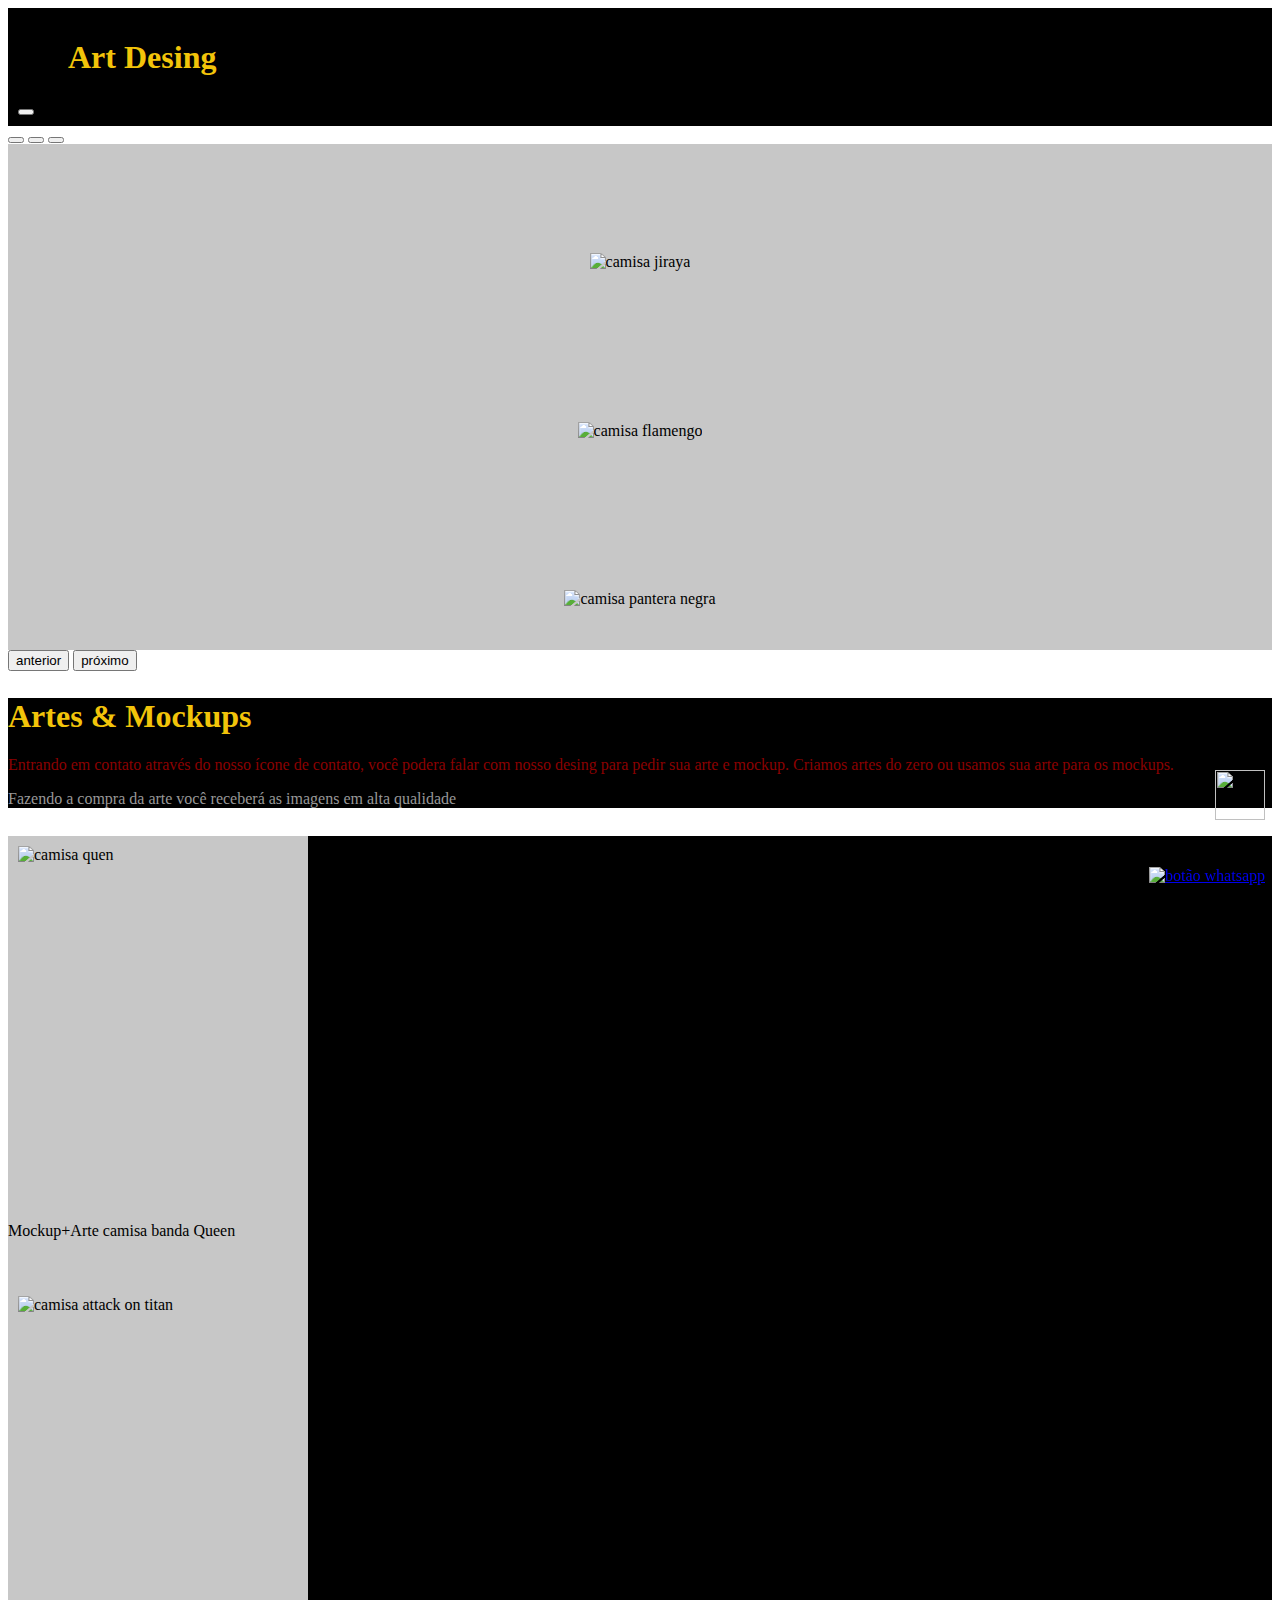
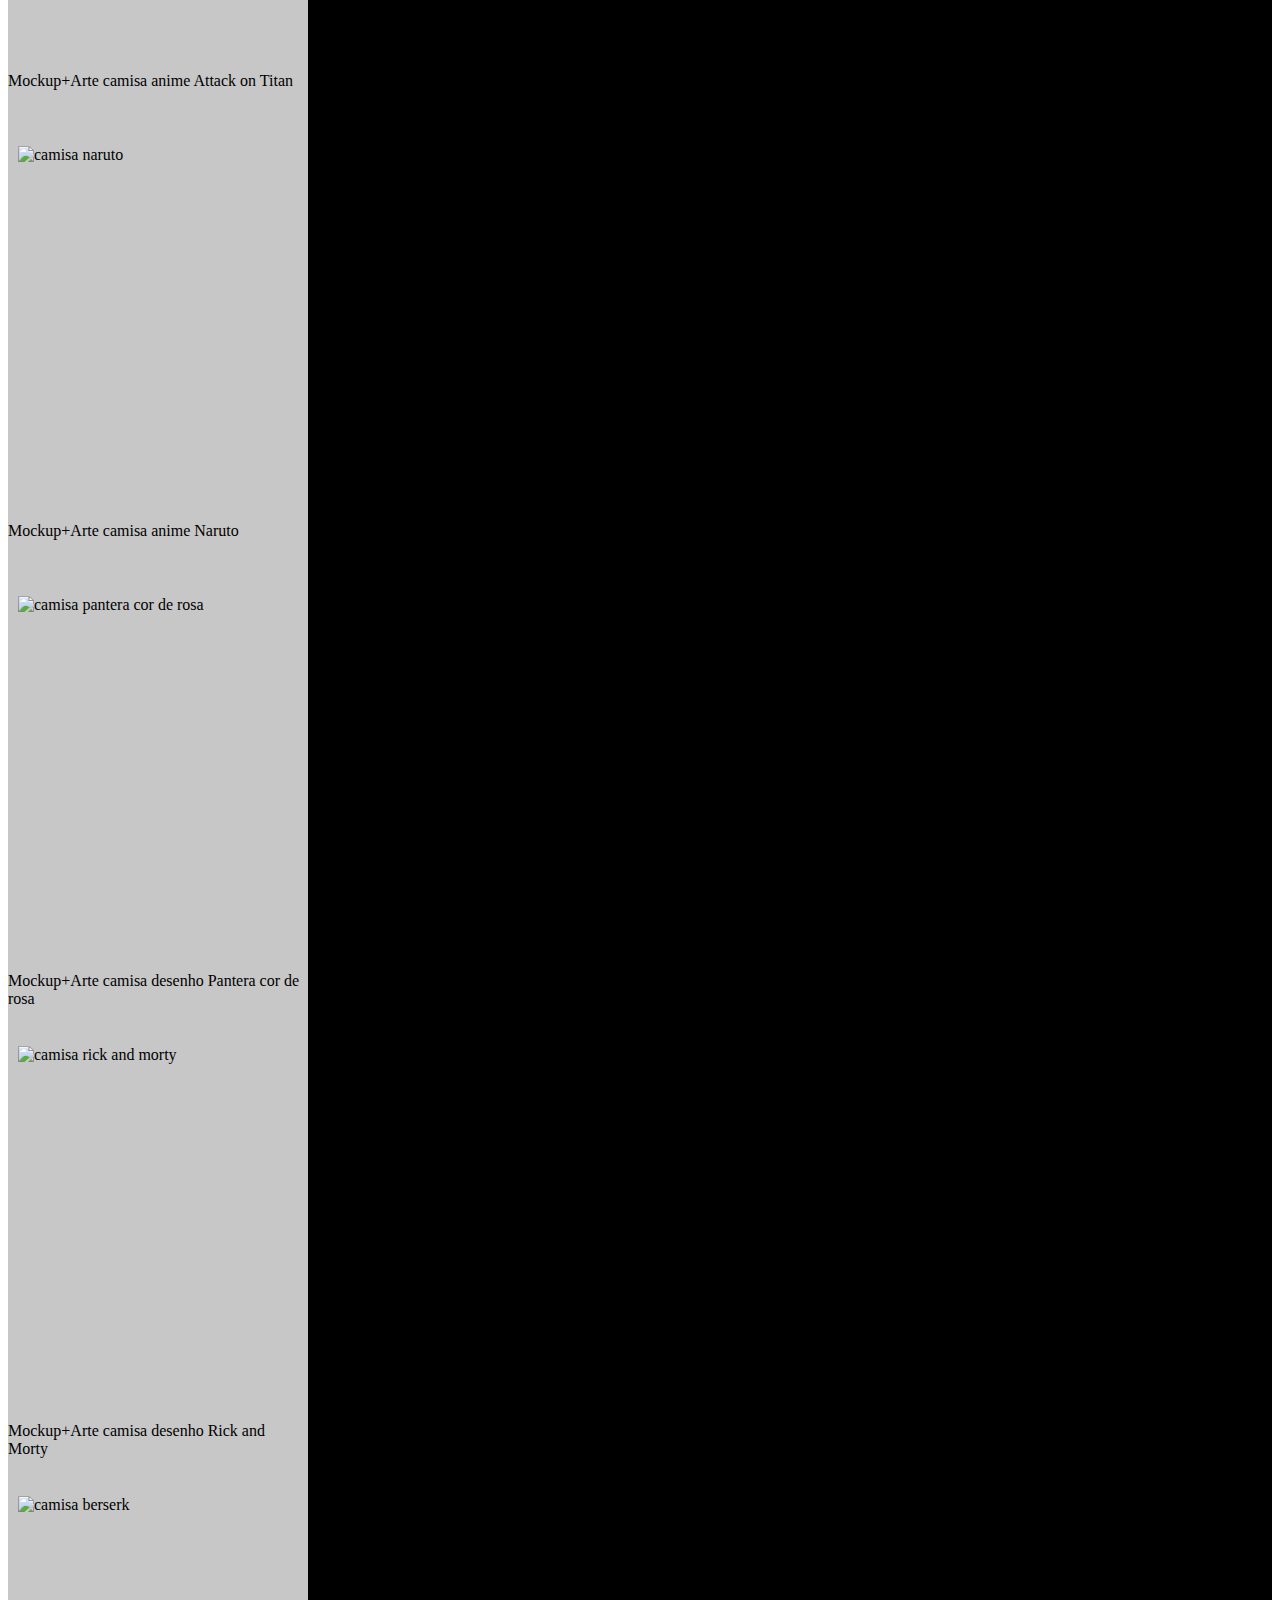
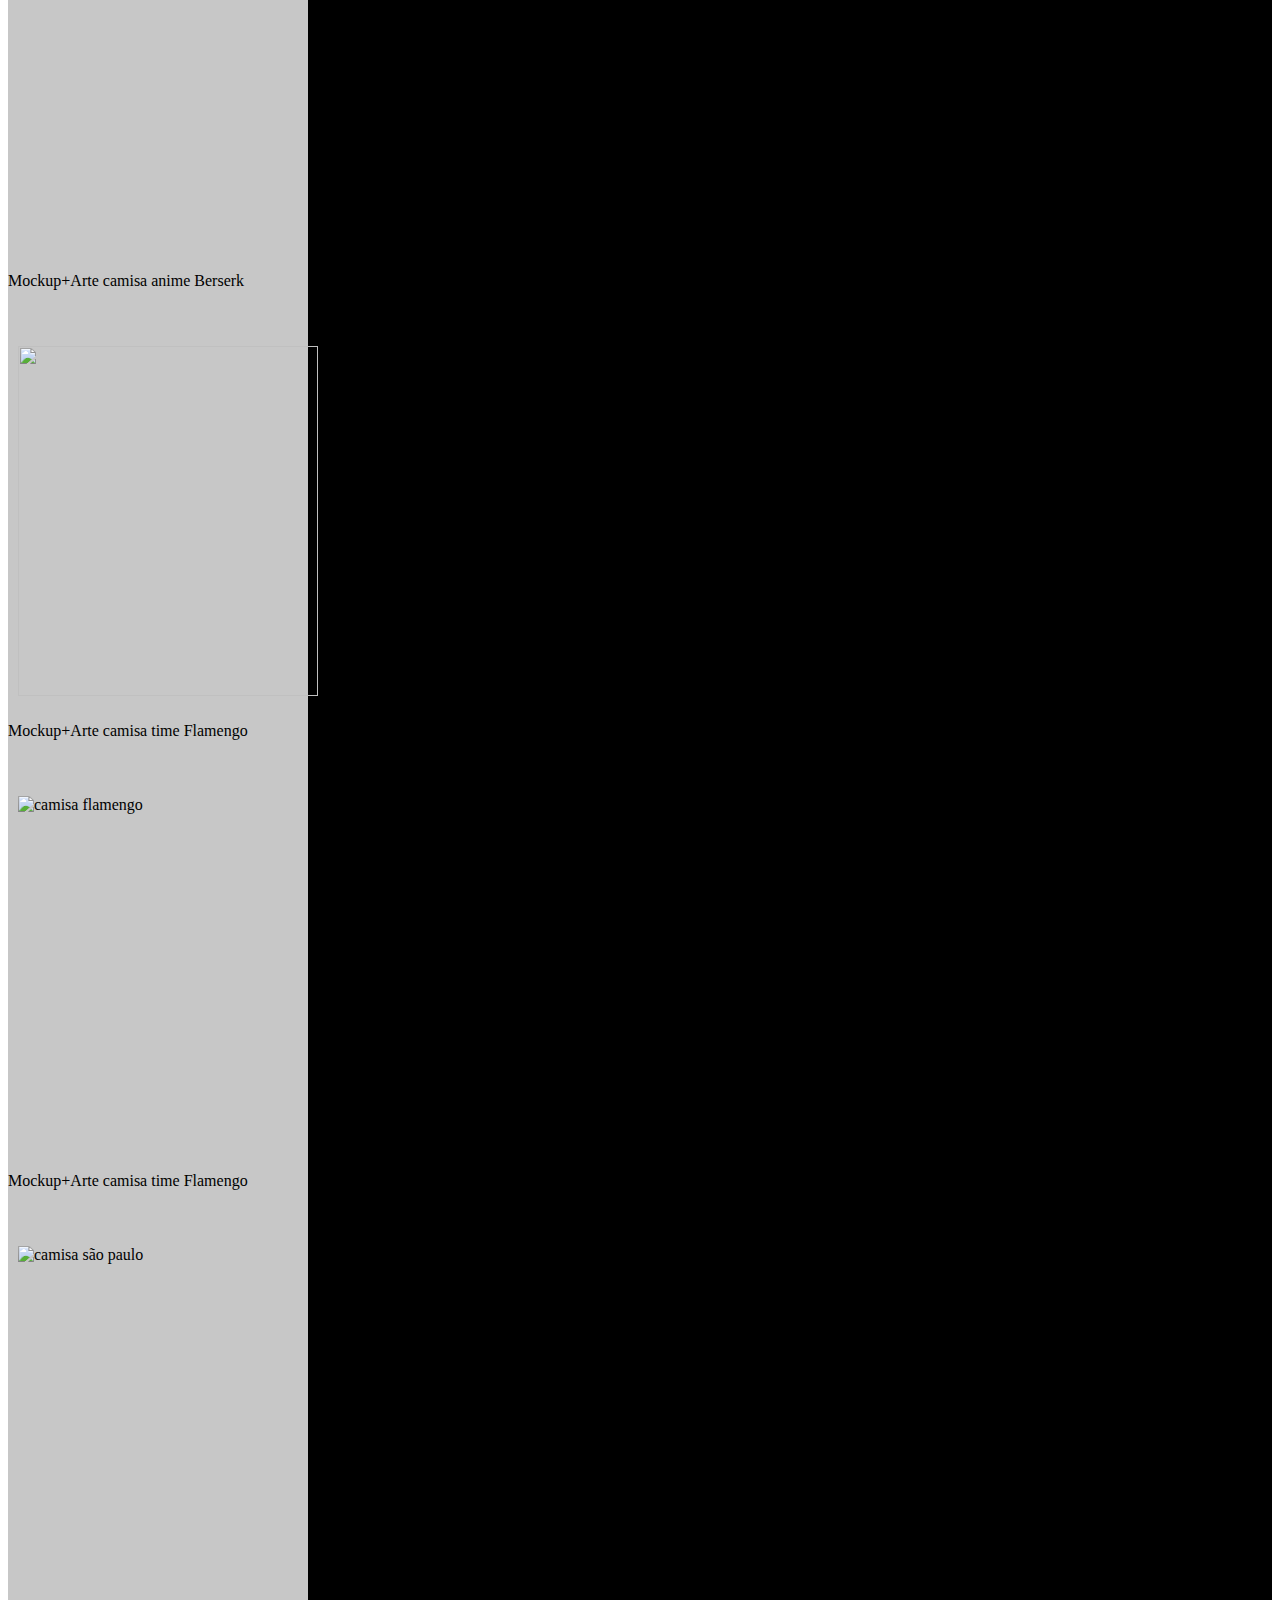
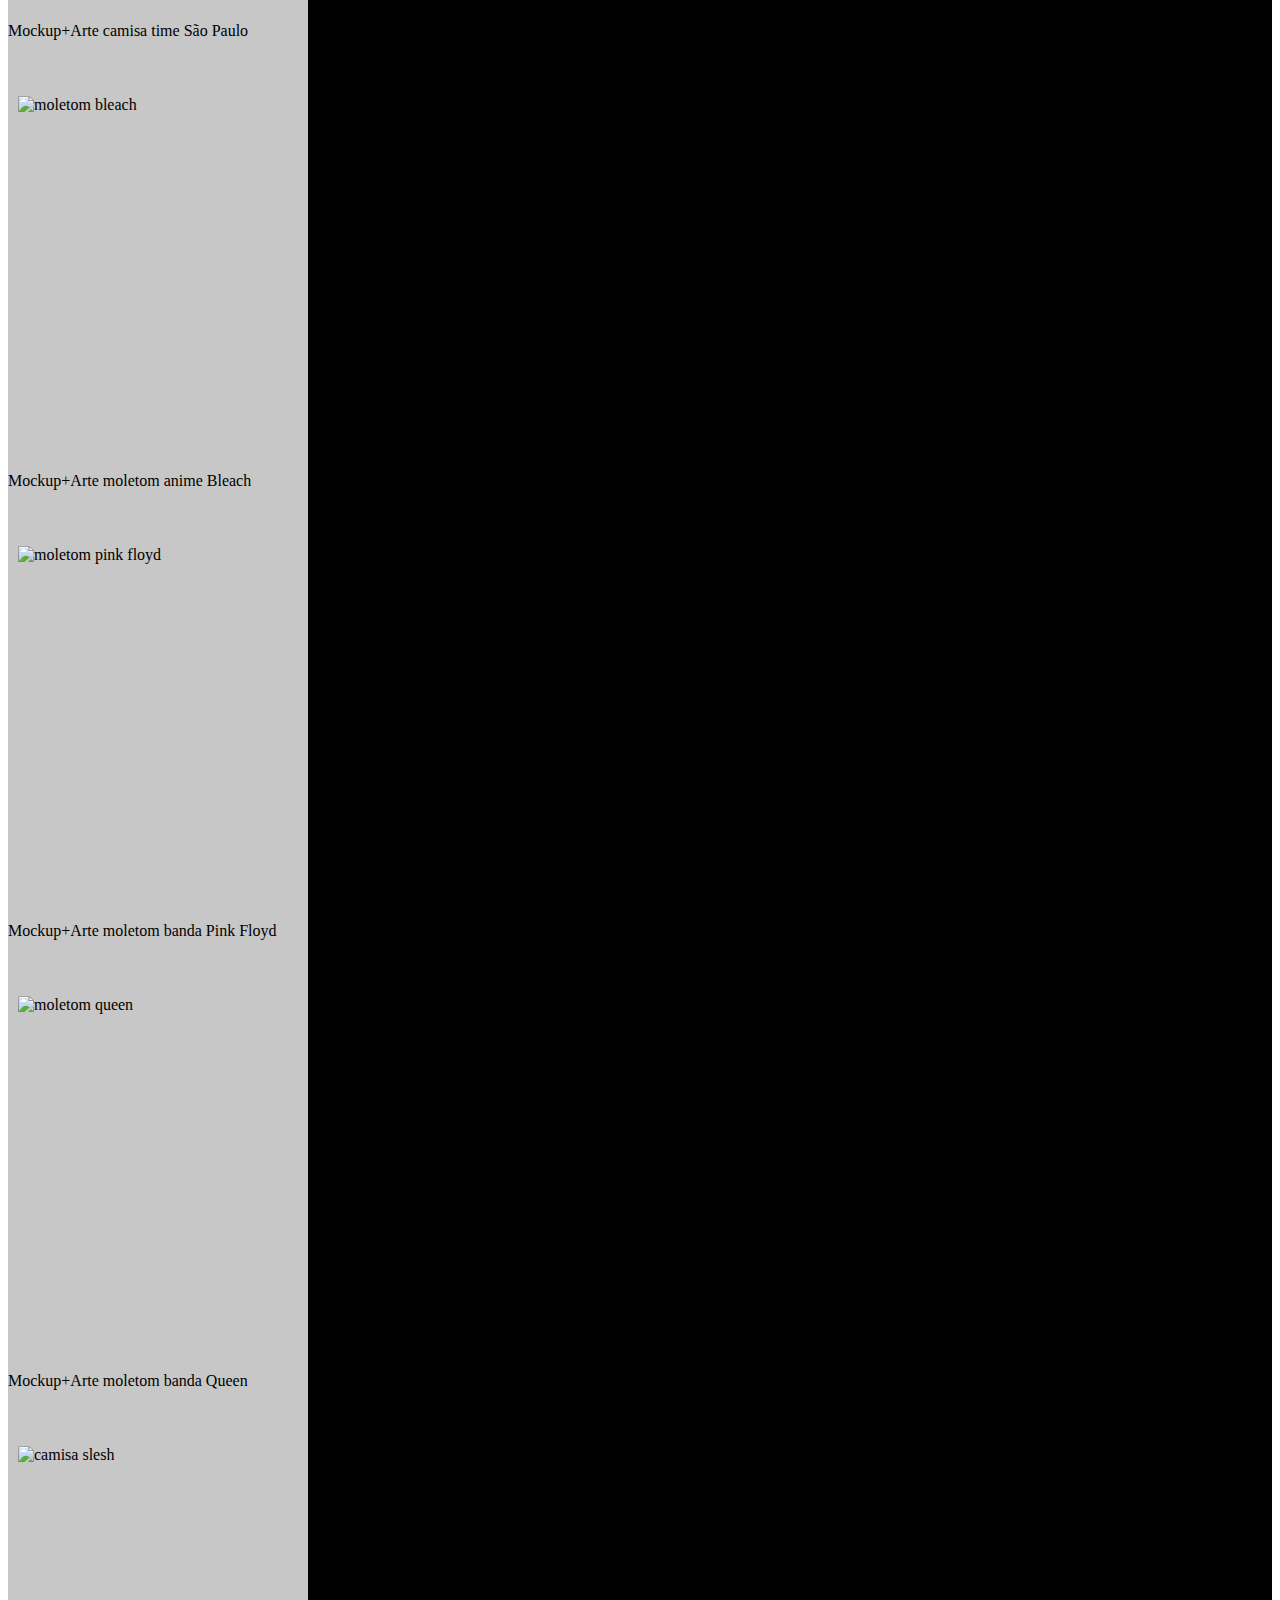
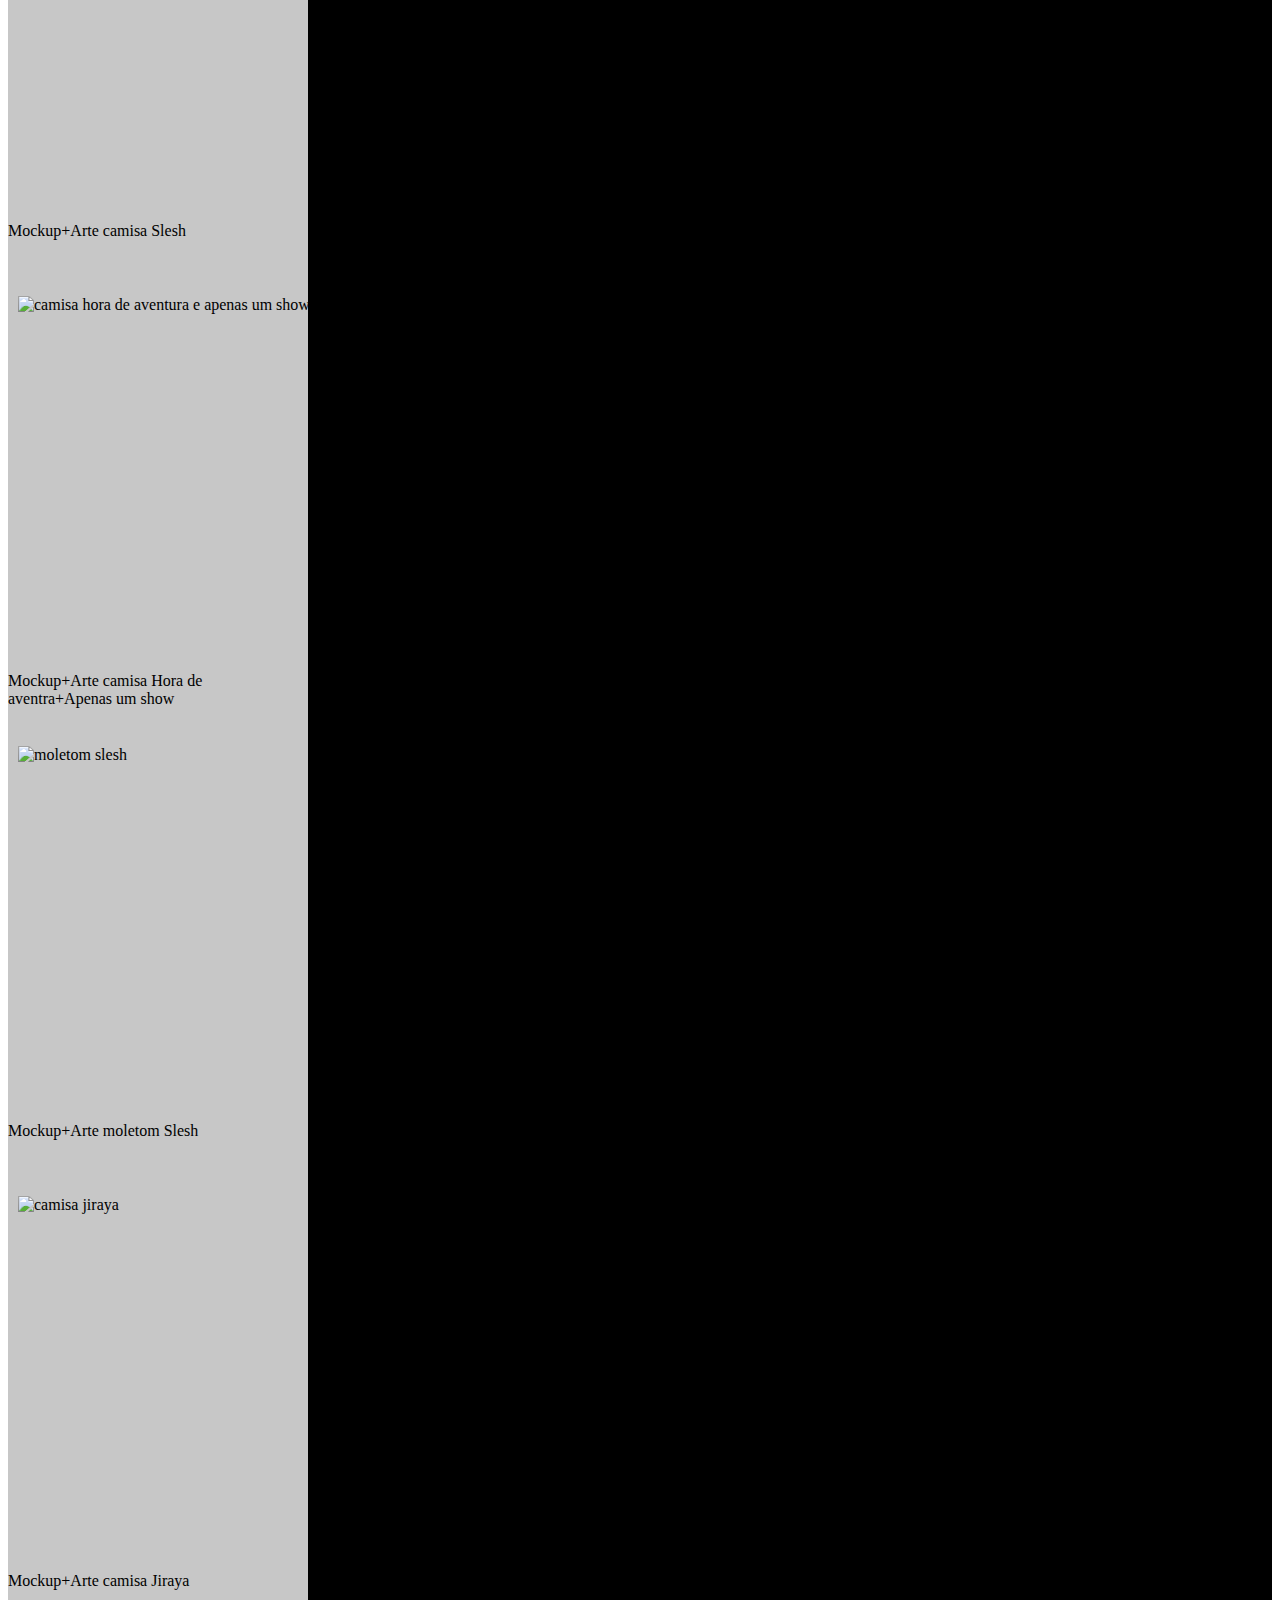
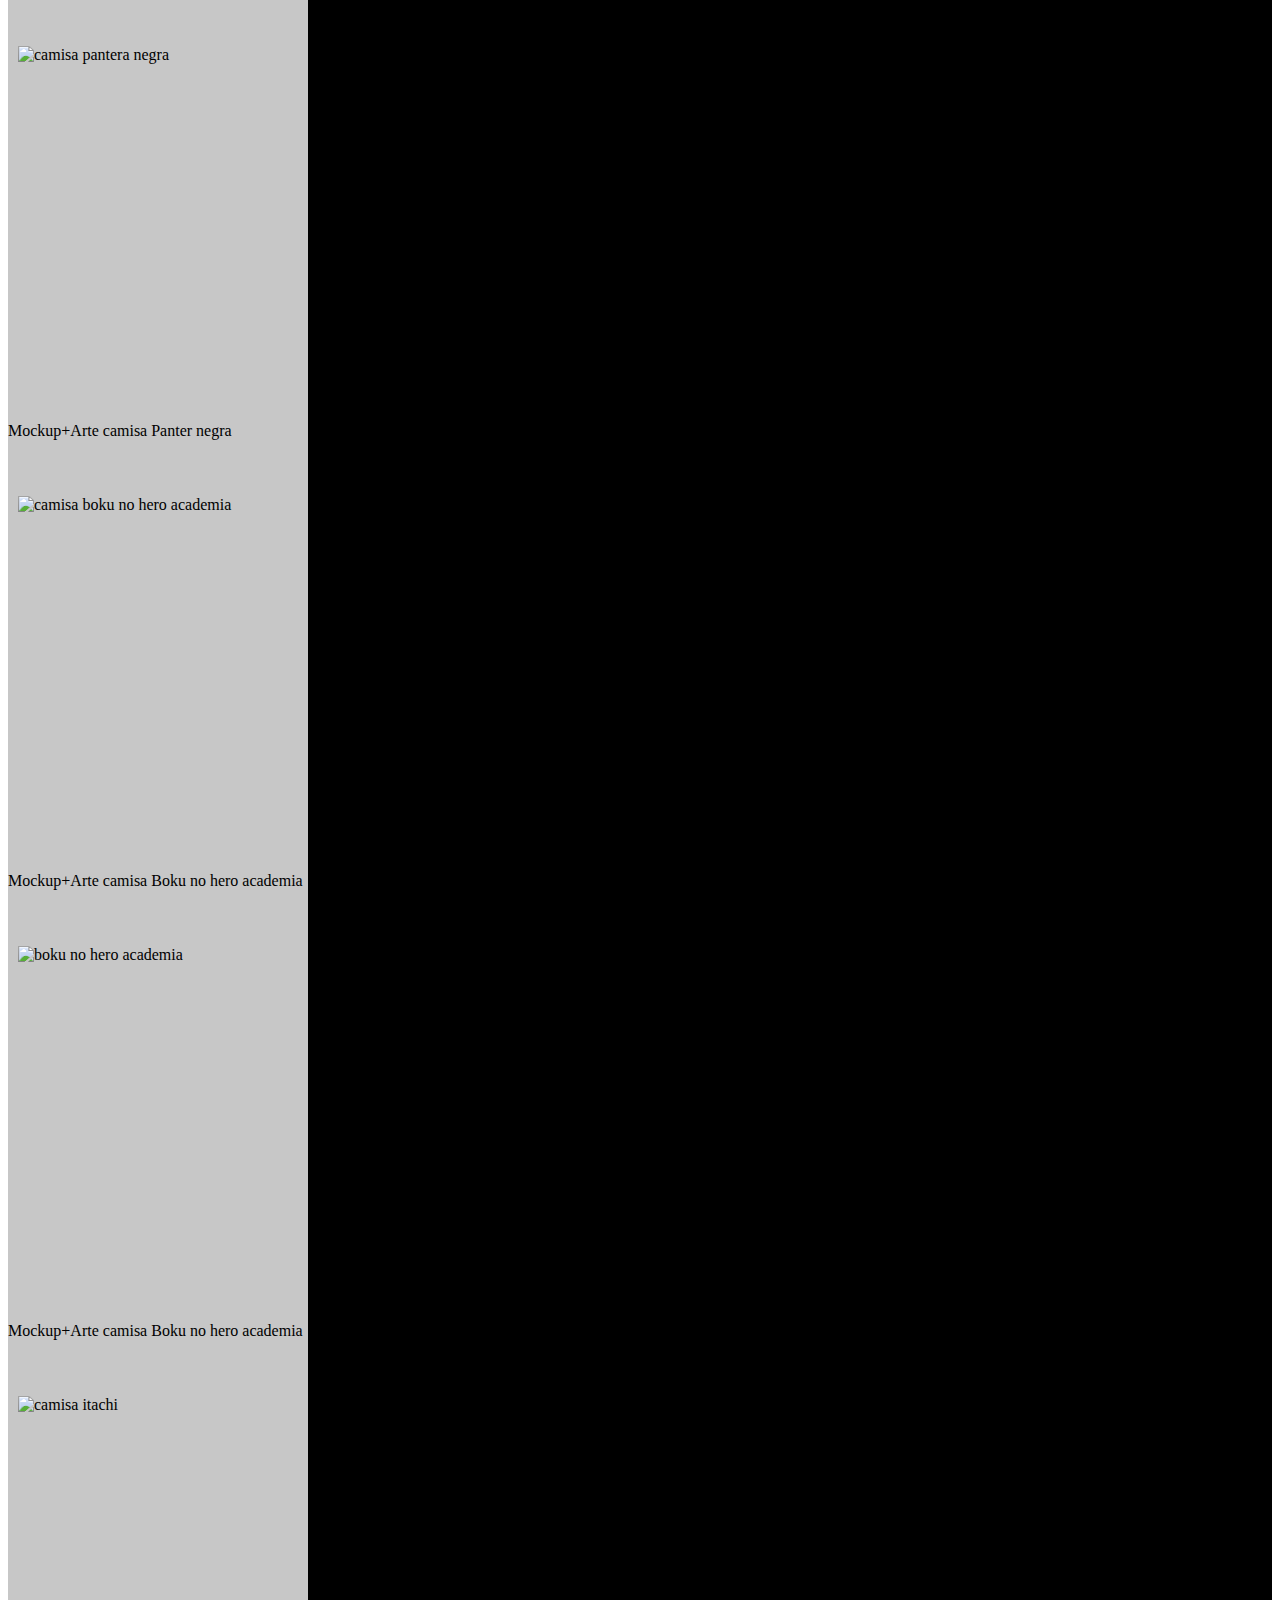
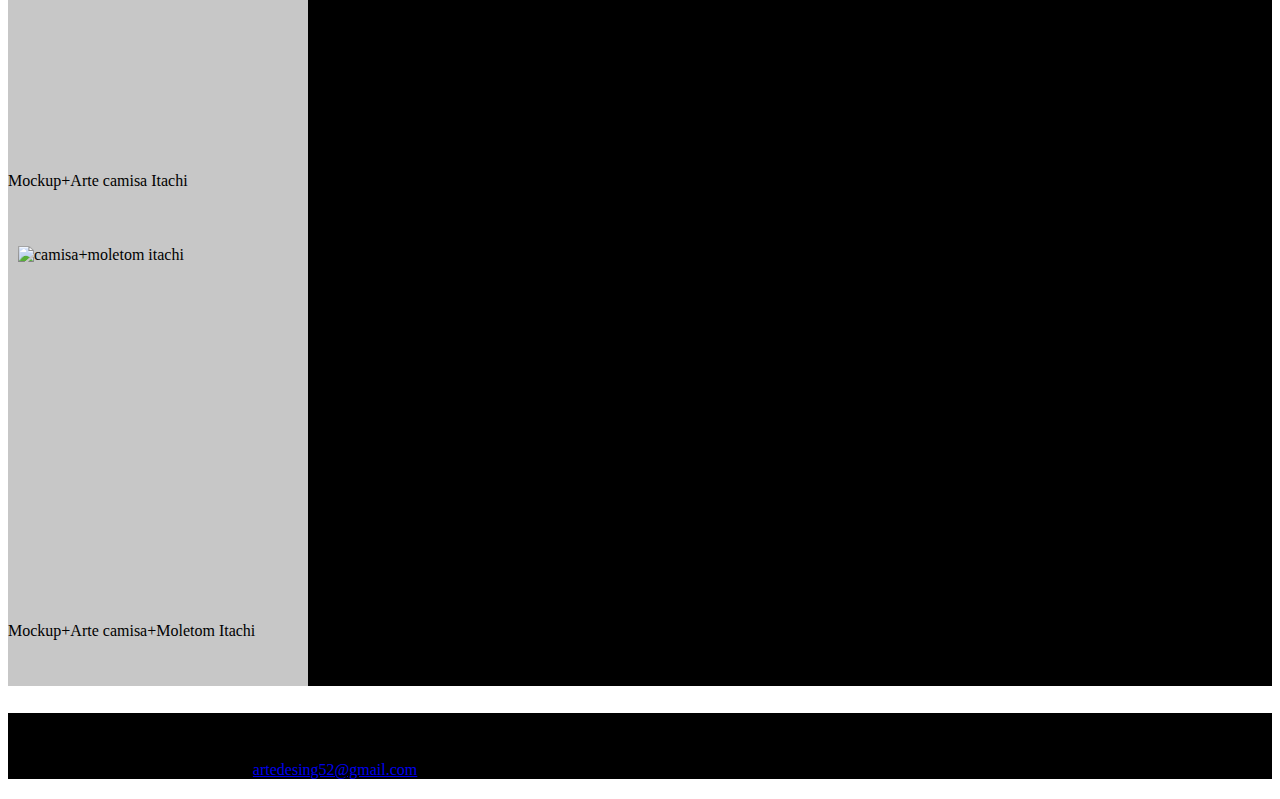
==== index.html @ 2c723aac "Add files via upload" ====
<!DOCTYPE html>
<html lang="pt-br">
	<head>
		
		<meta charset="utf-8">
    <meta name="viewport" content="width=device-width, initial-scale=1, shrink-to-fit=no">
		
		<title>Art&Desing</title>
		<link rel="stylesheet" type="text/css" href="style.css">
        <link href="https://cdn.jsdelivr.net/npm/bootstrap@5.0.2/dist/css/bootstrap.min.css" rel="stylesheet" integrity="sha384-EVSTQN3/azprG1Anm3QDgpJLIm9Nao0Yz1ztcQTwFspd3yD65VohhpuuCOmLASjC" crossorigin="anonymous">
        <script src="https://cdn.jsdelivr.net/npm/bootstrap@5.0.2/dist/js/bootstrap.bundle.min.js" integrity="sha384-MrcW6ZMFYlzcLA8Nl+NtUVF0sA7MsXsP1UyJoMp4YLEuNSfAP+JcXn/tWtIaxVXM" crossorigin="anonymous"></script>
        <link rel="apple-touch-icon" sizes="57x57" href="apple-icon-57x57.png">
        <link rel="apple-touch-icon" sizes="60x60" href="apple-icon-60x60.png">
        <link rel="apple-touch-icon" sizes="72x72" href="apple-icon-72x72.png">
        <link rel="apple-touch-icon" sizes="76x76" href="apple-icon-76x76.png">
        <link rel="apple-touch-icon" sizes="114x114" href="apple-icon-114x114.png">
        <link rel="apple-touch-icon" sizes="120x120" href="apple-icon-120x120.png">
        <link rel="apple-touch-icon" sizes="144x144" href="apple-icon-144x144.png">
        <link rel="apple-touch-icon" sizes="152x152" href="apple-icon-152x152.png">
        <link rel="apple-touch-icon" sizes="180x180" href="apple-icon-180x180.png">
        <link rel="icon" type="image/png" sizes="192x192"  href="android-icon-192x192.png">
        <link rel="icon" type="image/png" sizes="32x32" href="favicon-32x32.png">
        <link rel="icon" type="image/png" sizes="96x96" href="favicon-96x96.png">
        <link rel="icon" type="image/png" sizes="16x16" href="favicon-16x16.png">
        <link rel="manifest" href="manifest.json">
        <meta name="msapplication-TileColor" content="#ffffff">
        <meta name="msapplication-TileImage" content="/ms-icon-144x144.png">
        <meta name="theme-color" content="#ffffff">
        
        <meta name="google-site-verification" content="rZ3tK8LQplJ4mfsdE87_74xTrPflyHvUzloNAWOR4Gc" />
        <script data-ad-client="ca-pub-6831000102968497" async src="https://pagead2.googlesyndication.com/pagead/js/adsbygoogle.js"></script>
      </head>
    <body>
      <div id="topo"></div>
      <a href="https://api.whatsapp.com/send?phone=+55(47)997573257&text=olá" class="whatsapp-button" target="_blank" style="position: fixed;  right: 15px; bottom: 15px; z-index: 1;">
        <img src="https://i.ibb.co/VgSspjY/whatsapp-button.png" alt="botão whatsapp">
      </a>
      
    
        <header>
          <nav class="cabeçalho">
            

            <div class="container-fluid d-flex justify-content-center">
                <h1 class="navbar-brand" href="#" _msthash="728000" _msttexthash="139945" style="color: rgb(242, 196, 10);; margin-left: 50px;">Art Desing</h1> 
              <button class="navbar-toggler" type="button" data-bs-toggle="collapse" data-bs-target="#navbarCollapse" aria-controls="navbarCollapse" aria-expanded="false" aria-label="Toggle navigation" _msthidden="A" _msthiddenattr="672295" _mstaria-label="320099">
                <span class="navbar-toggler-icon"></span>
              </button>
                

                
          </nav>
          
        </header>
        
        <body>

          
          
          <div id="topo"></div>
<main>
  
    <div id="myCarousel" class="carousel slide" data-bs-ride="carousel">
        <div class="carousel-indicators">
          <button type="button" data-bs-target="#myCarousel" data-bs-slide-to="0" class="active" aria-label="Slide 1" _mstaria-label="66157" aria-current="true"></button>
          <button type="button" data-bs-target="#myCarousel" data-bs-slide-to="1" aria-label="Slide 2" _mstaria-label="66313" class=""></button>
          <button type="button" data-bs-target="#myCarousel" data-bs-slide-to="2" aria-label="Slide 3" _mstaria-label="66469" class=""></button>
        </div>
        <div class="carousel-inner d-flex justify-content-">
              <div class="carousel-item active" >
            <center><img src="https://i.ibb.co/K5SGqZf/jiraya.png" class="carrosel" alt="camisa jiraya" ></center>
    
            
          </div>
          <div class="carousel-item" _mstvisible="0">
            <center><img src="https://i.ibb.co/Hhwgcyq/flamengo.png"  class="carrosel" alt="camisa flamengo"></center>
    
         
          </div>
            <div class="carousel-item" _mstvisible="0">
              <center><img src="https://i.ibb.co/71Rr9ZT/pantera-negra.png" class="carrosel" alt="camisa pantera negra"></center>
            </div>
          </div>
        <button class="carousel-control-prev" type="button" data-bs-target="#myCarousel" data-bs-slide="prev">
          <span class="carousel-control-prev-icon" aria-hidden="true"></span>
          <span class="visually-hidden" _msthash="620984" _msttexthash="119158">anterior</span>
        </button>
        <button class="carousel-control-next" type="button" data-bs-target="#myCarousel" data-bs-slide="next">
          <span class="carousel-control-next-icon" aria-hidden="true"></span>
          <span class="visually-hidden" _msthash="621309" _msttexthash="116857">próximo</span>
        </button>
      </div>

    <section class="py-5 text-center container">
      <div class="row py-lg-5">
        <div class="col-lg-6 col-md-8 mx-auto">
          <h1 class="fw-light" _msthash="1142804" _msttexthash="285103">Artes & Mockups</h1>
          <p class="lead text-muted" _msthash="1118611" _msttexthash="18221359" ;">Entrando em contato através do nosso ícone de contato, você podera falar com nosso desing para pedir sua arte e mockup. Criamos artes do zero ou usamos sua arte para os mockups.</p>
            <p style="color: rgb(152, 152, 152);">Fazendo a compra da arte você receberá as imagens em alta qualidade </p>
        </div>
      </div>
    </section>
  
    <div class="album py-5 bg-light">
      <div class="container">
  
        <div class="row row-cols-1 row-cols-sm-2 row-cols-md-3 g-3">
          <div class="col">
            <div class="card shadow-sm">
                <img src="https://i.ibb.co/Jv6kGPQ/camisa-queen.png" class="tamanho" alt="camisa quen">
  
                <div class="card-body">
                    <p class="card-text">Mockup+Arte camisa banda Queen</p>
                    <div class="d-flex justify-content-between align-items-center">
                      <small class="text-muted"></small>
                    </div>
              </div>
            </div>
          </div>
          <div class="col">
            <div class="card shadow-sm">
                <img src="https://i.ibb.co/C6pd73c/camisa-eren.png" class="tamanho" alt="camisa attack on titan">
  
                <div class="card-body">
                    <p class="card-text">Mockup+Arte camisa anime Attack on Titan</p>
                    <div class="d-flex justify-content-between align-items-center">                       
                      <small class="text-muted"></small>
                    </div>
              </div>
            </div>
          </div>
          <div class="col">
            <div class="card shadow-sm">
                <img src="https://i.ibb.co/qd6GmbT/teste.png" class="tamanho" alt="camisa naruto">
  
                <div class="card-body">
                    <p class="card-text">Mockup+Arte camisa anime Naruto</p>
                    <div class="d-flex justify-content-between align-items-center">
                      <small class="text-muted"></small>
                    </div>
              </div>
            </div>
          </div>
          <div class="col">
            <div class="card shadow-sm">
                <img src="https://i.ibb.co/xq6xxkc/pantera-car-de-rosa.png" class="tamanho" alt="camisa pantera cor de rosa">
  
                <div class="card-body">
                    <p class="card-text">Mockup+Arte camisa desenho Pantera cor de rosa</p>
                    <div class="d-flex justify-content-between align-items-center">
                      <small class="text-muted"></small>
                    </div>
              </div>
            </div>
          </div>
          <div class="col">
            <div class="card shadow-sm">
                <img src="https://i.ibb.co/zJ4sy0J/rick-and-morty2.png" class="tamanho" alt="camisa rick and morty">
  
                <div class="card-body">
                    <p class="card-text">Mockup+Arte camisa desenho Rick and Morty</p>
                    <div class="d-flex justify-content-between align-items-center">
                      <small class="text-muted"></small>
                    </div>
              </div>
            </div>
          </div>

          <div class="col">
            <div class="card shadow-sm">
                <img src=" https://i.ibb.co/fF3s70d/berserk.png" class="tamanho" alt="camisa berserk">
  
                <div class="card-body">
                    <p class="card-text">Mockup+Arte camisa anime Berserk</p>
                    <div class="d-flex justify-content-between align-items-center">
                      <small class="text-muted"></small>
                    </div>
              </div>
            </div>
          </div>
          
  
          <div class="col">
            <div class="card shadow-sm">
                <img src="https://i.ibb.co/pPNgZhv/flamengo-1.png" class="tamanho" alt camisa flamengo>
  
                <div class="card-body">
                    <p class="card-text">Mockup+Arte camisa time Flamengo</p>
                    <div class="d-flex justify-content-between align-items-center">
                      <small class="text-muted"></small>
                    </div>
              </div>
            </div>
          </div>
          <div class="col">
            <div class="card shadow-sm">
                <img src="https://i.ibb.co/Hhwgcyq/flamengo.png" class="tamanho" alt="camisa flamengo">
  
                <div class="card-body">
                    <p class="card-text">Mockup+Arte camisa time Flamengo</p>
                    <div class="d-flex justify-content-between align-items-center">
                      <small class="text-muted"></small>
                    </div>
              </div>
            </div>
          </div>
          <div class="col">
            <div class="card shadow-sm">
                <img src="https://i.ibb.co/PhFkTqk/saopaulo.png" class="tamanho" alt="camisa são paulo">
  
                <div class="card-body">
                    <p class="card-text">Mockup+Arte camisa time São Paulo</p>
                    <div class="d-flex justify-content-between align-items-center">
                      <small class="text-muted"></small>
                    </div>
              </div>
            </div>
          </div>
  
          <div class="col">
            <div class="card shadow-sm">
                <img src="https://i.ibb.co/PZNDGm0/bleach.png" class="tamanho" alt="moletom bleach">
  
                <div class="card-body">
                    <p class="card-text">Mockup+Arte moletom anime Bleach</p>
                    <div class="d-flex justify-content-between align-items-center">
                      <small class="text-muted"></small>
                    </div>
              </div>
            </div>
          </div>
          <div class="col">
            <div class="card shadow-sm">
                <img src="https://i.ibb.co/1Jj4p0d/pinkfloyd.png" class="tamanho" alt="moletom pink floyd">
  
                <div class="card-body">
                    <p class="card-text">Mockup+Arte moletom banda Pink Floyd</p>
                    <div class="d-flex justify-content-between align-items-center">
                      <small class="text-muted"></small>
                    </div>
              </div>
            </div>
          </div>
          <div class="col">
            <div class="card shadow-sm">
                <img src="https://i.ibb.co/0DmygKj/queen.png" class="tamanho" alt="moletom queen">
  
                <div class="card-body">
                    <p class="card-text">Mockup+Arte moletom banda Queen</p>
                    <div class="d-flex justify-content-between align-items-center">
                      <small class="text-muted"></small>
                    </div>
              </div>
              
            </div>
          </div>

          <div class="col">
            <div class="card shadow-sm">
                <img src="https://i.ibb.co/swsQpvj/slash.png" class="tamanho" alt="camisa slesh">
  
                <div class="card-body">
                    <p class="card-text">Mockup+Arte camisa Slesh</p>
                    <div class="d-flex justify-content-between align-items-center">
                      <small class="text-muted"></small>
                    </div>
              </div>
            </div>
          </div>
          <div class="col">
            <div class="card shadow-sm">
                <img src="https://i.ibb.co/Y3ByHCM/hora-de-aventiura-e-apenas-um-show.png" class="tamanho" alt="camisa hora de aventura e apenas um show">
  
                <div class="card-body">
                    <p class="card-text">Mockup+Arte camisa Hora de aventra+Apenas um show</p>
                    <div class="d-flex justify-content-between align-items-center">                       
                      <small class="text-muted"></small>
                    </div>
              </div>
            </div>
          </div>
          <div class="col">
            <div class="card shadow-sm">
                <img src="https://i.ibb.co/xGVp53N/moletm-slesh.png" class="tamanho" alt="moletom slesh">
  
                <div class="card-body">
                    <p class="card-text">Mockup+Arte moletom Slesh</p>
                    <div class="d-flex justify-content-between align-items-center">
                      <small class="text-muted"></small>
                    </div>
              </div>
            </div>
          </div>

          <div class="col">
            <div class="card shadow-sm">
                <img src="https://i.ibb.co/K5SGqZf/jiraya.png" class="tamanho" alt="camisa jiraya">
  
                <div class="card-body">
                    <p class="card-text">Mockup+Arte camisa Jiraya</p>
                    <div class="d-flex justify-content-between align-items-center">
                      <small class="text-muted"></small>
                    </div>
              </div>
            </div>
          </div>

          <div class="col">
            <div class="card shadow-sm">
                <img src="https://i.ibb.co/71Rr9ZT/pantera-negra.png" class="tamanho" alt="camisa pantera negra">
  
                <div class="card-body">
                    <p class="card-text">Mockup+Arte camisa Panter negra</p>
                    <div class="d-flex justify-content-between align-items-center">
                      <small class="text-muted"></small>
                    </div>
              </div>
            </div>
          </div>
          <div class="col">
            <div class="card shadow-sm">
                <img src="https://i.ibb.co/RbpV1FW/boku-no-hero-academia.png" class="tamanho" alt="camisa boku no hero academia">
  
                <div class="card-body">
                    <p class="card-text">Mockup+Arte camisa Boku no hero academia</p>
                    <div class="d-flex justify-content-between align-items-center">
                      <small class="text-muted"></small>
                    </div>
              </div>
            </div>
          </div>

          <div class="col">
            <div class="card shadow-sm">
                <img src="https://i.ibb.co/Sw1mmH0/boku-no-hero-academia2.png" class="tamanho" alt="boku no hero academia">
  
                <div class="card-body">
                    <p class="card-text">Mockup+Arte camisa Boku no hero academia</p>
                    <div class="d-flex justify-content-between align-items-center">
                      <small class="text-muted"></small>
                    </div>
              </div>
            </div>
          </div>

          <div class="col">
            <div class="card shadow-sm">
                <img src="https://i.ibb.co/8zFBMQP/itachi.png" class="tamanho" alt="camisa itachi">
  
                <div class="card-body">
                    <p class="card-text">Mockup+Arte camisa Itachi</p>
                    <div class="d-flex justify-content-between align-items-center">
                      <small class="text-muted"></small>
                    </div>
              </div>
            </div>
          </div>

          <div class="col">
            <div class="card shadow-sm">
                <img src="https://i.ibb.co/tckSDtX/itachi2.png" class="tamanho" alt="camisa+moletom itachi">
  
                <div class="card-body">
                    <p class="card-text">Mockup+Arte camisa+Moletom Itachi</p>
                    <div class="d-flex justify-content-between align-items-center">
                      <small class="text-muted"></small>
                    </div>
              </div>
            </div>
          </div>

        </div>
      </div>
    </div>
  
  </main>
  <html>
    <a href="#top"><img src="https://i.ibb.co/L0Qc7Lp/R.png" style="height: 50px;width: 50px;position: fixed;  right: 15px; bottom: 80px; z-index: 1;"></a>
    </html>
    <html>
      <a href="#top"><img src="https://i.ibb.co/Jv6kGPQ/camisa-queen.png" alt="botão voltar ao topo" style="display: none;"/></a>
      </html> 
  

</body>

  
<footer class="text-muted py-5">
  <div class="container">
    <p class="float-end mb-1">
      
    </p>
    <p class="mb-1 d-flex justify-content-center">  &copy; Copyright Art&desing - 2021</p>
    <p class="mb-0 d-flex justify-content-center">Entre em contato pelo nosso email  <a href="/"></a>  <a href="https://accounts.google.com/" > artedesing52@gmail.com </a></p>
  </div>
</footer>
---- style.css ----
.cabeçalho{
    background-color: rgb(0, 0, 0);
    padding: 10px;
}
.carousel-item{
    background-color: 	#c7c7c7;
}
.carrosel{
    height: 45.66vh;
    margin-top: 7.61vh;
    padding: 4.56vh;
    
    
    

}
.py-5{
    margin-top:  3.04vh;
}
.card{
    height:450px ;
    width: 300px;

   
    background-color:#c7c7c7!important;
    
}
.tamanho{
    height:   350px;
    width:   300px;
    display: flex;
    padding: 10px;
}
.navbar-nav{
    margin-left: 80%;
}
.col{
   margin: 0px;
}
.py-5{
    background-color: rgb(0, 0, 0);
   
}
.fw-light{
    color: rgb(242, 196, 10);
}
.lead{
    color: darkred;
}
.mb-0{
    margin: 20px;
    padding-top: 10px;
}
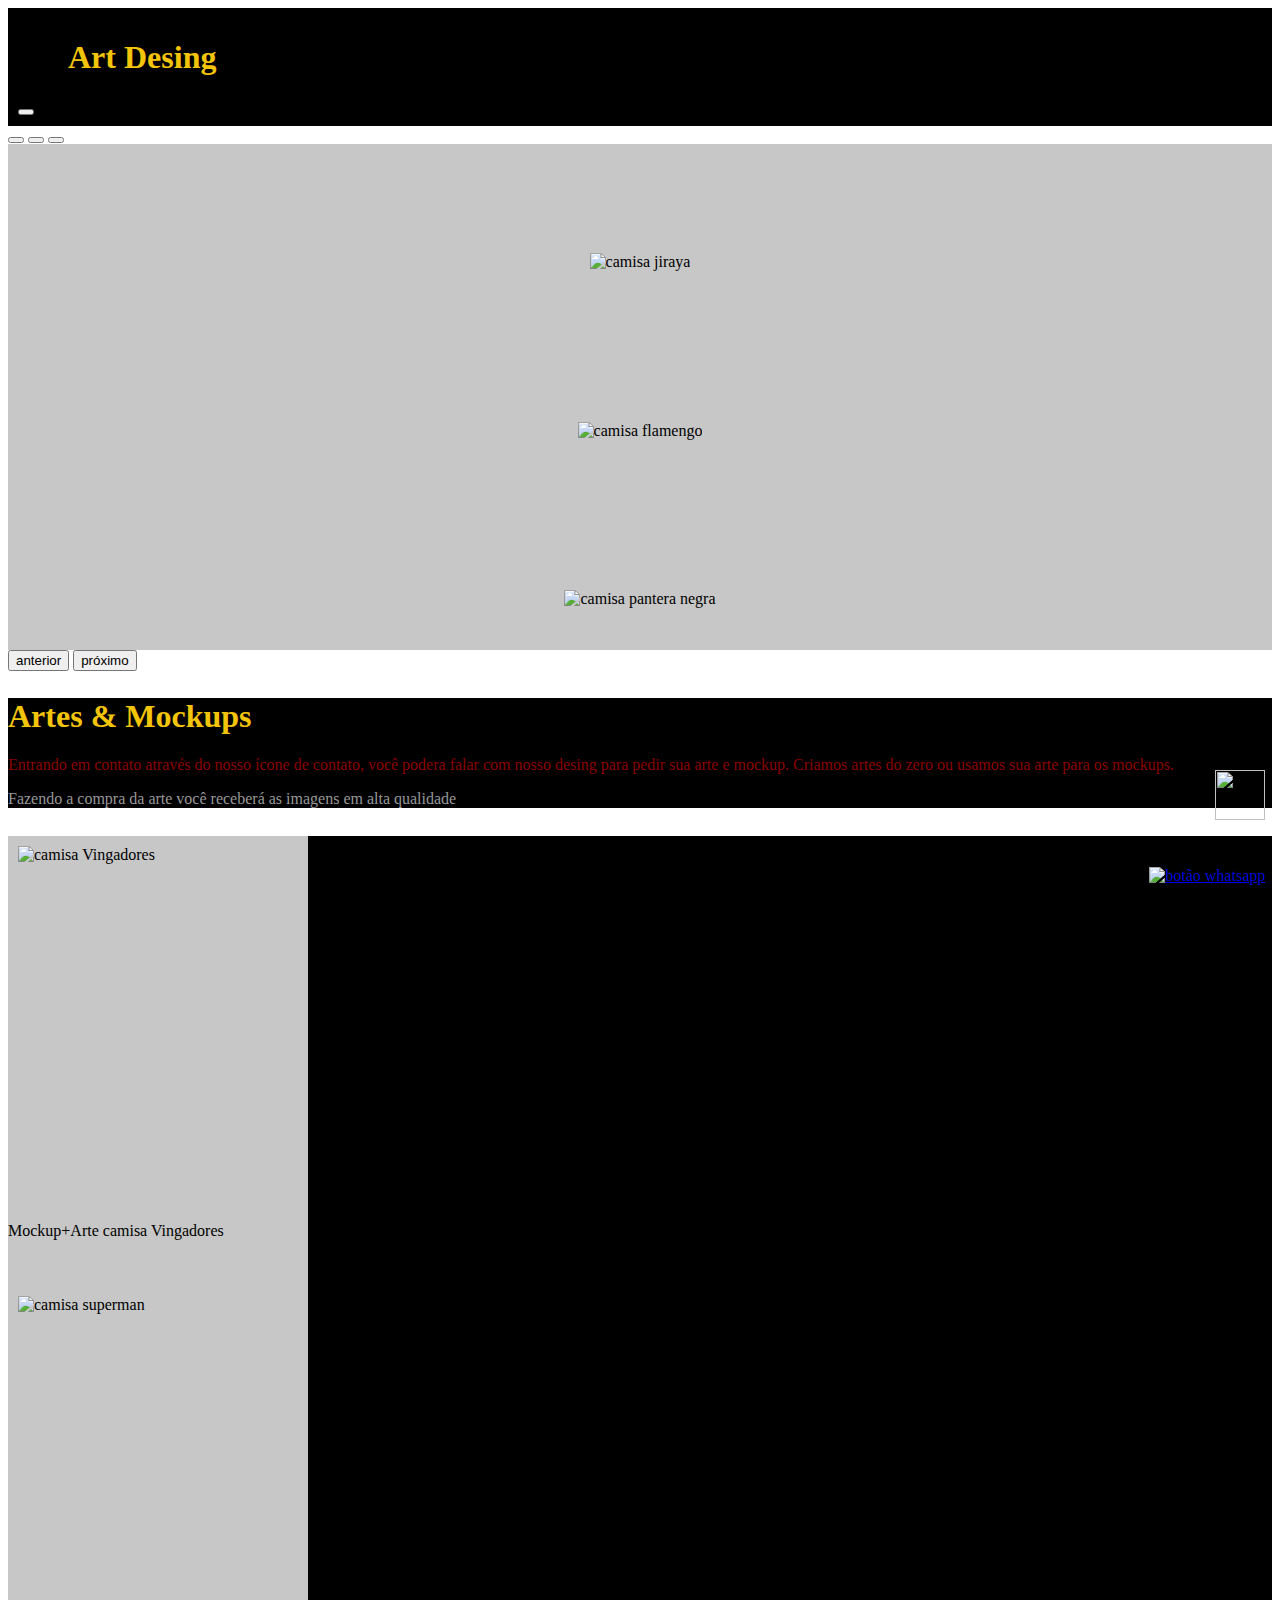
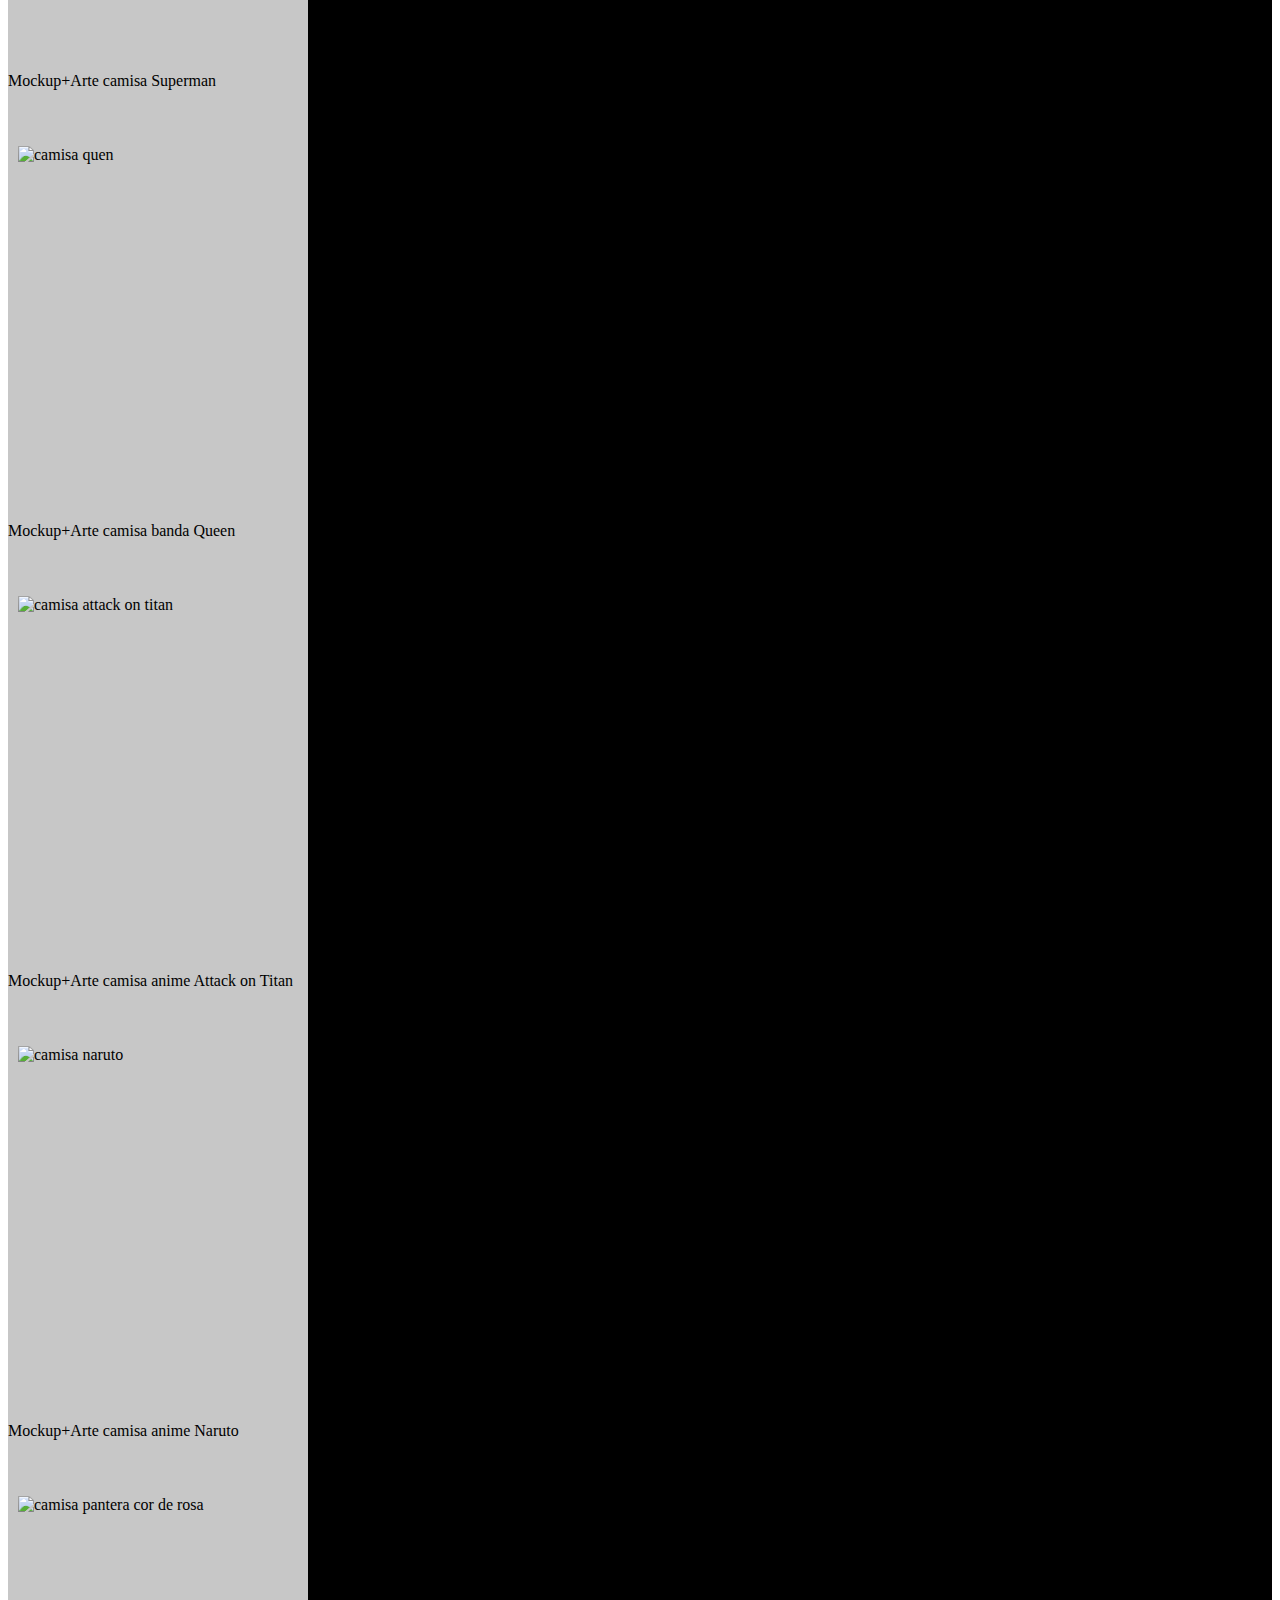
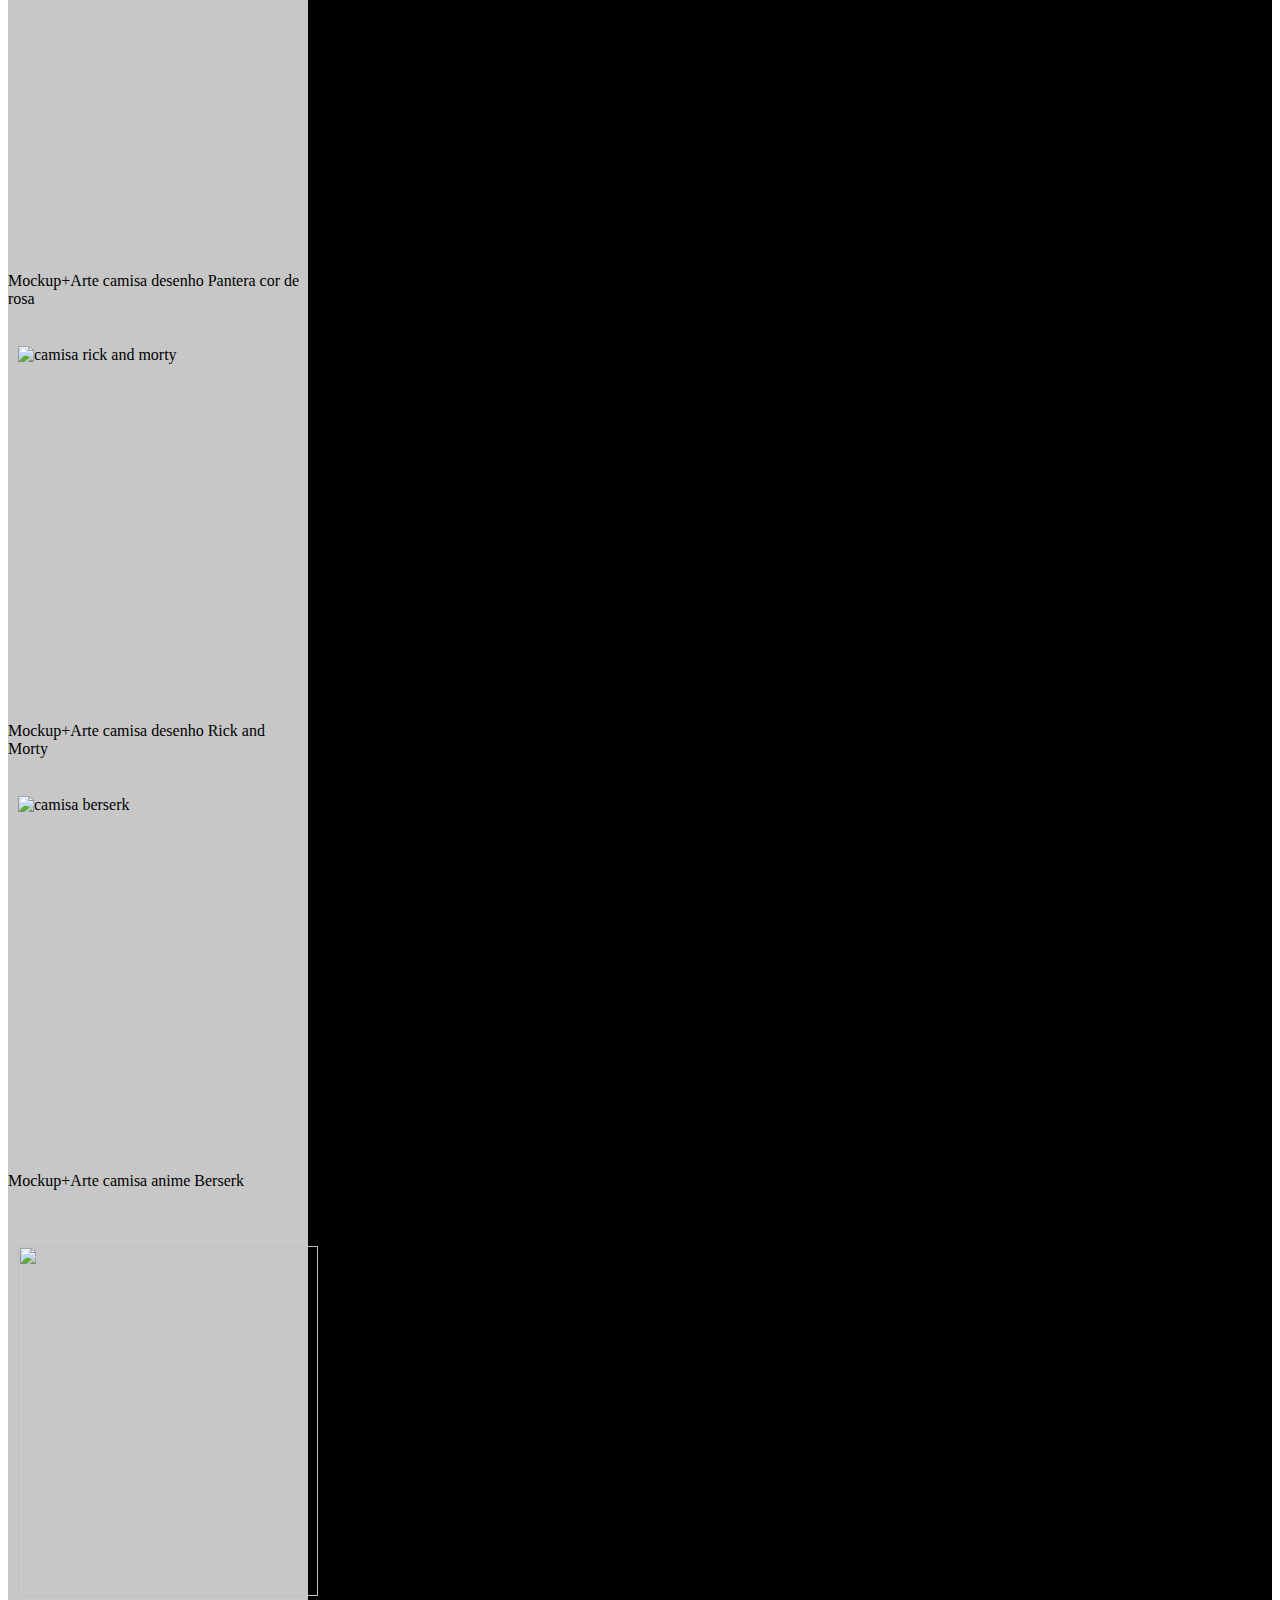
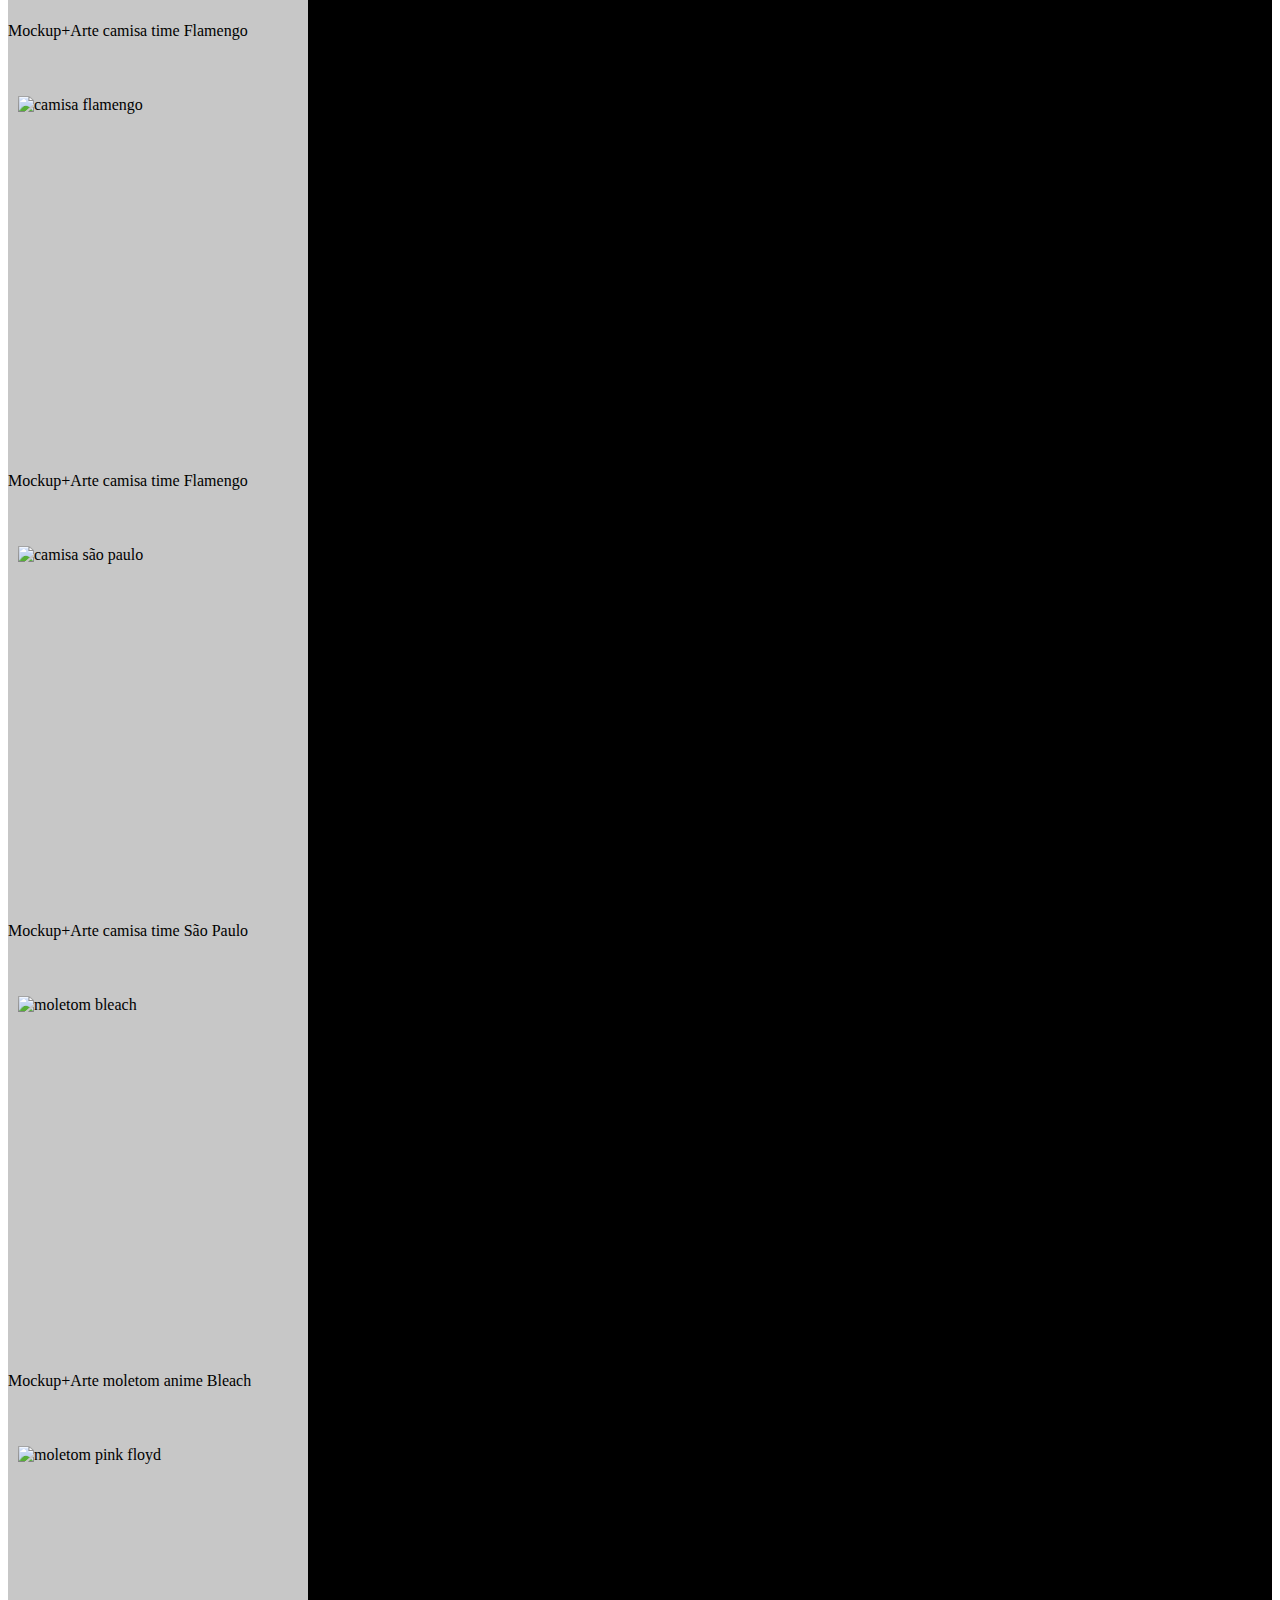
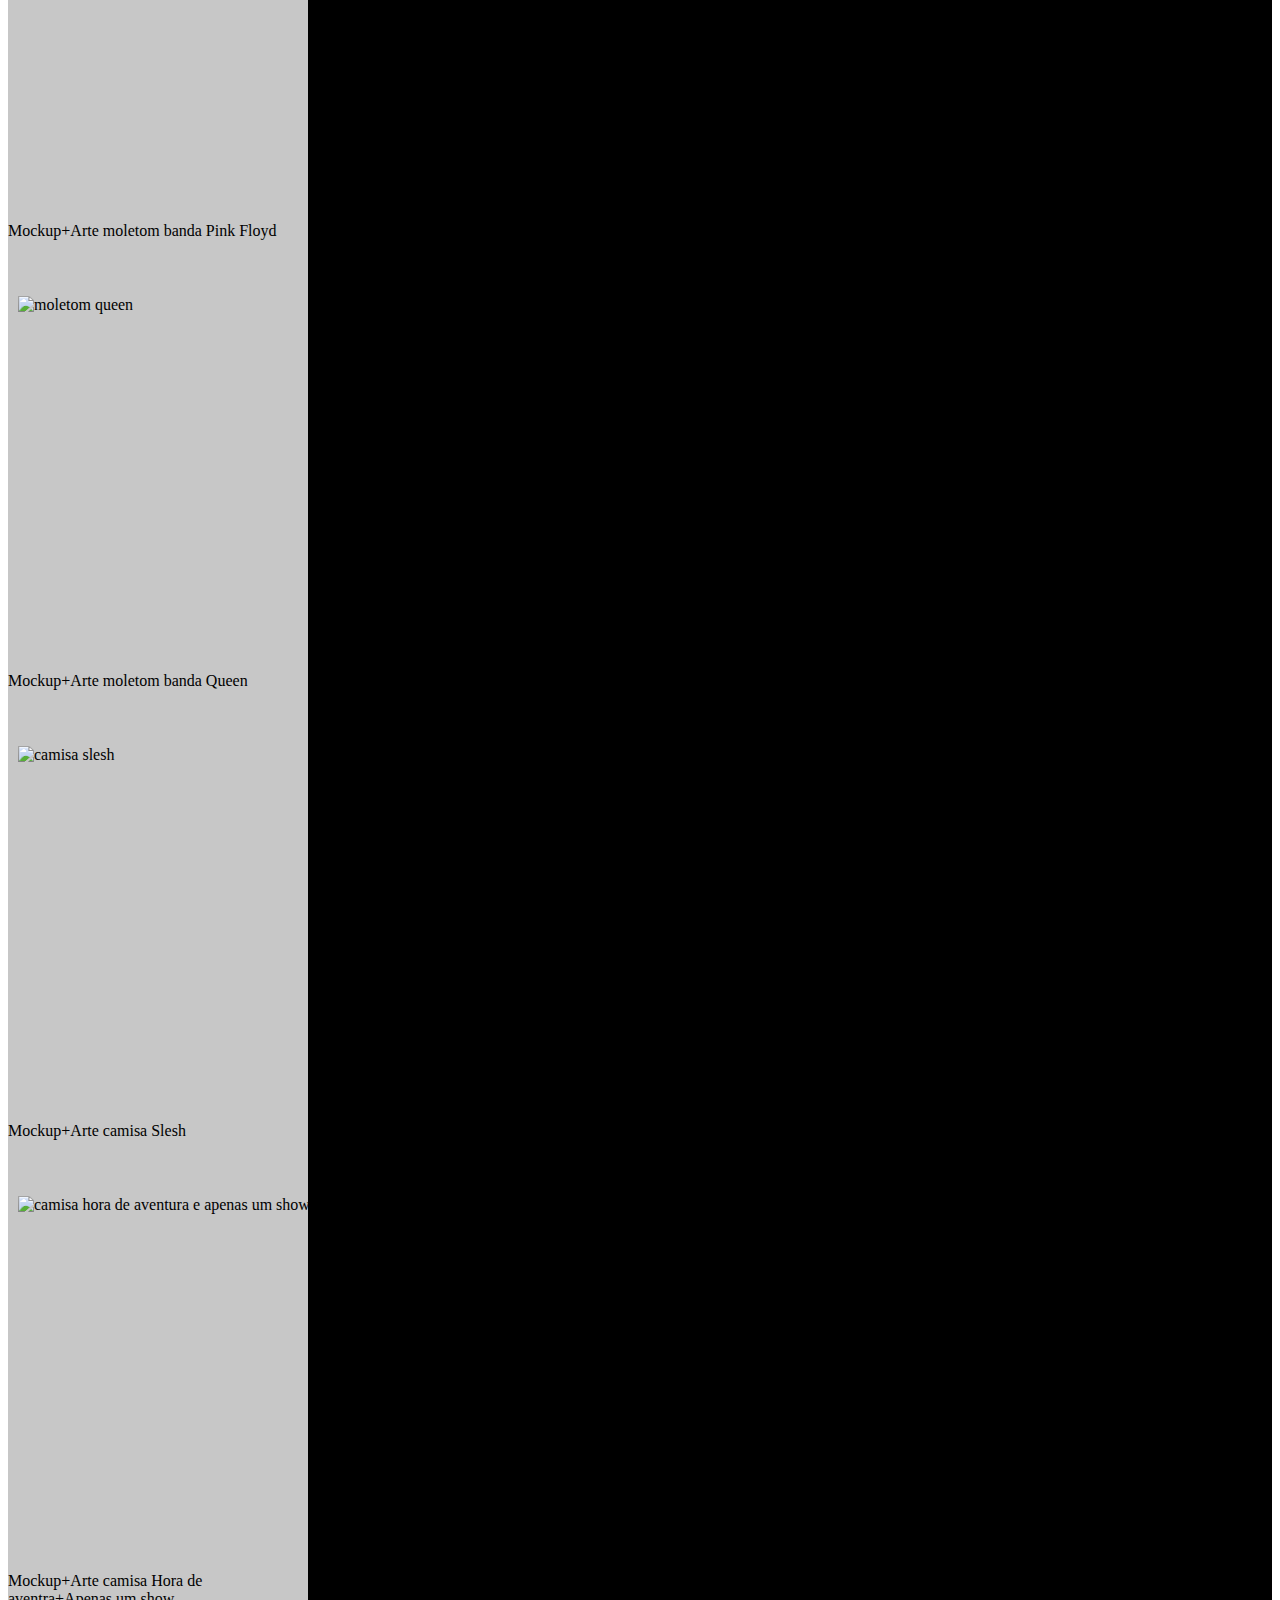
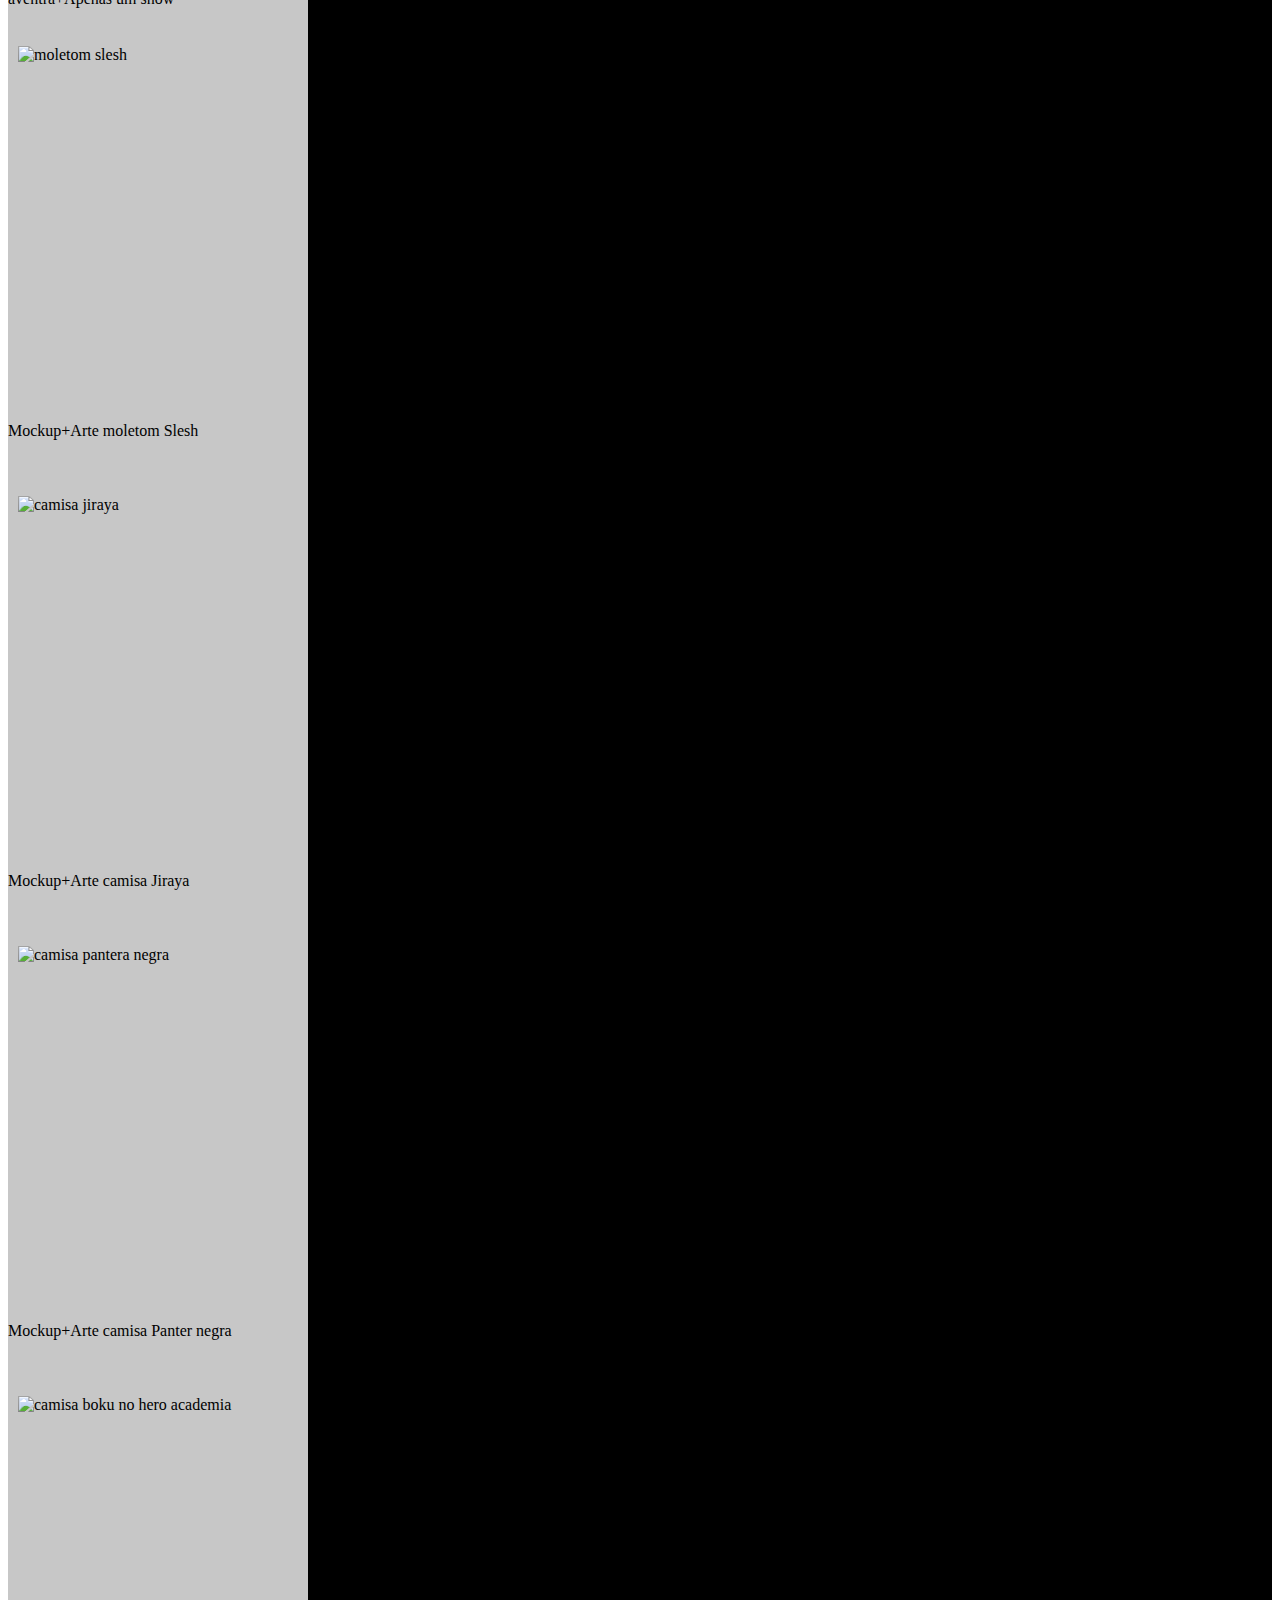
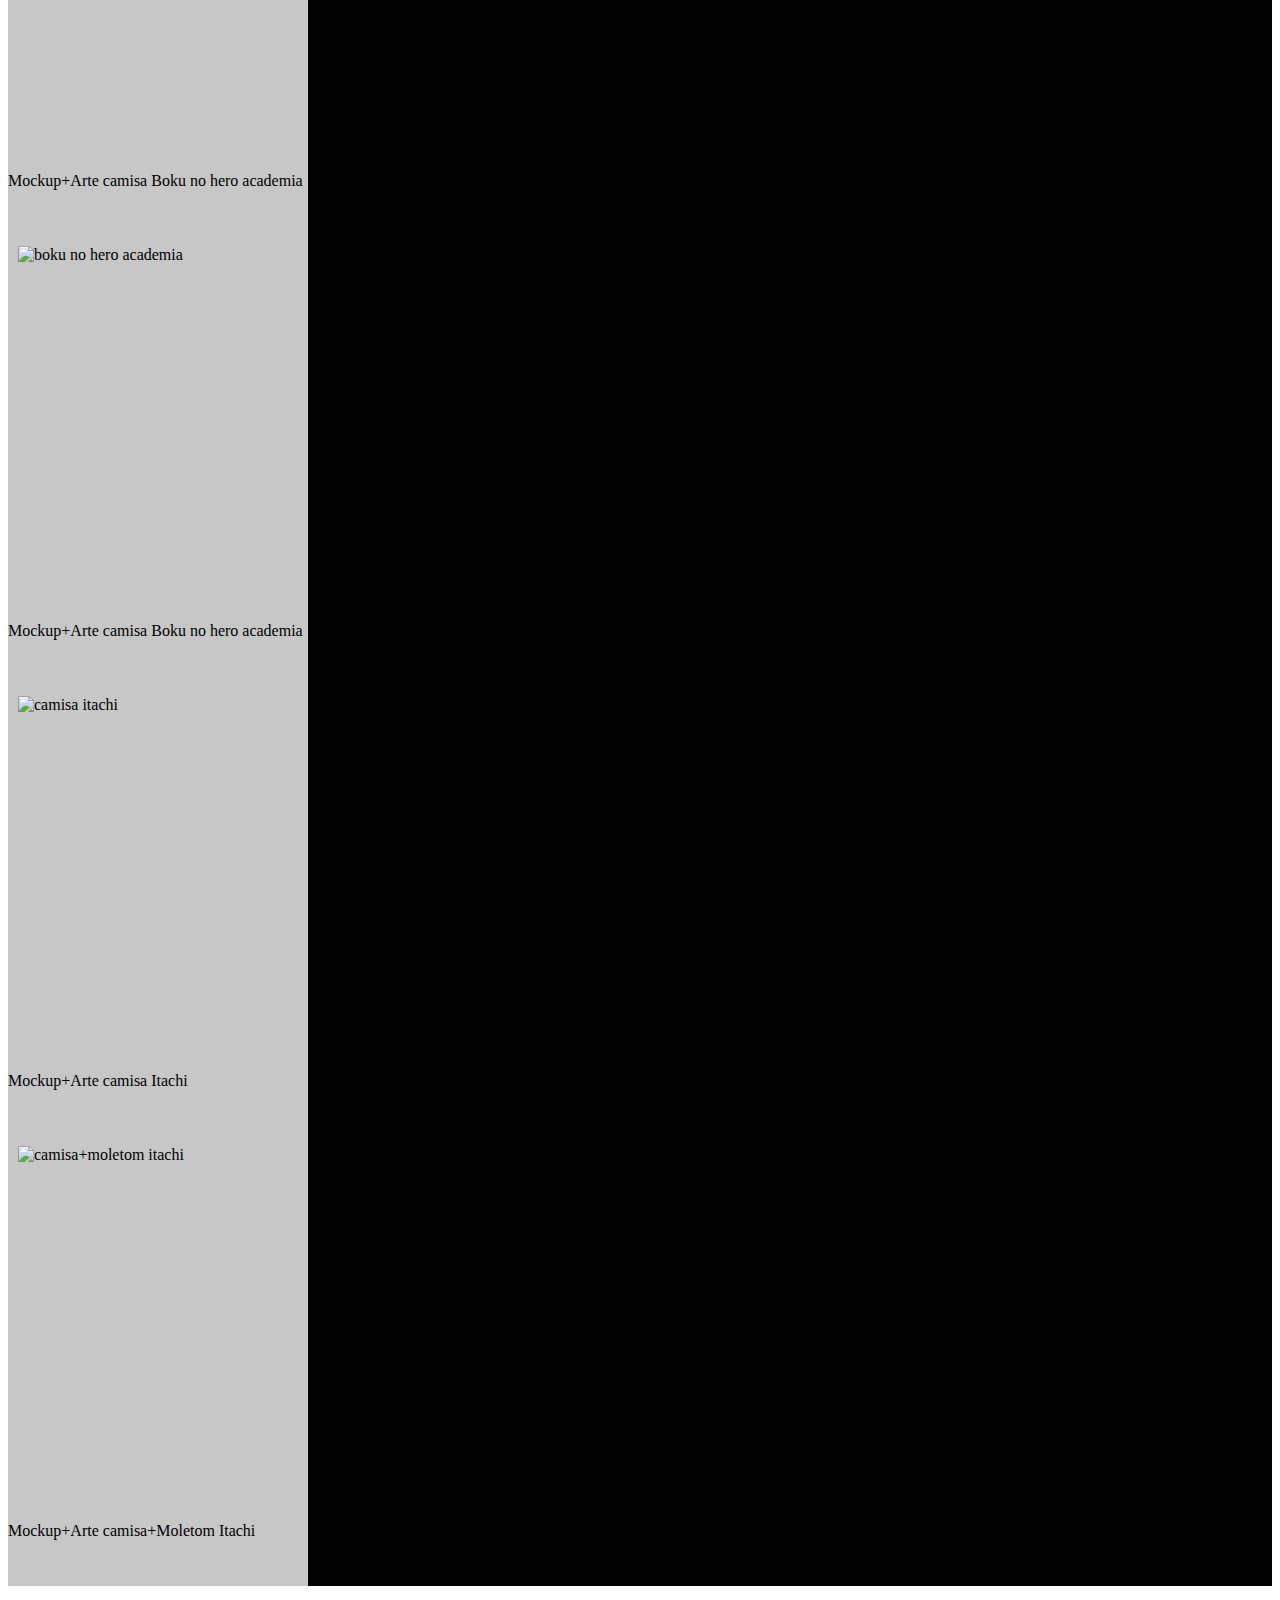
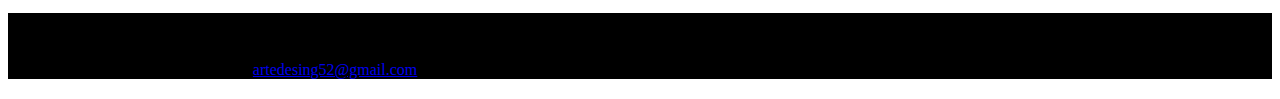
==== commit a0309bb5: "Add files via upload" ====
--- a/index.html
+++ b/index.html
@@ -105,6 +105,33 @@
       <div class="container">
   
         <div class="row row-cols-1 row-cols-sm-2 row-cols-md-3 g-3">
+
+          <div class="col">
+            <div class="card shadow-sm">
+                <img src="https://i.ibb.co/rpbFjJ4/vingadores.png" class="tamanho" alt="camisa Vingadores">
+  
+                <div class="card-body">
+                    <p class="card-text">Mockup+Arte camisa Vingadores</p>
+                    <div class="d-flex justify-content-between align-items-center">
+                      <small class="text-muted"></small>
+                    </div>
+              </div>
+            </div>
+          </div>
+
+
+          <div class="col">
+            <div class="card shadow-sm">
+                <img src="https://i.ibb.co/FzT3bvR/superman.png" class="tamanho" alt="camisa superman">
+  
+                <div class="card-body">
+                    <p class="card-text">Mockup+Arte camisa Superman</p>
+                    <div class="d-flex justify-content-between align-items-center">
+                      <small class="text-muted"></small>
+                    </div>
+              </div>
+            </div>
+          </div>
           <div class="col">
             <div class="card shadow-sm">
                 <img src="https://i.ibb.co/Jv6kGPQ/camisa-queen.png" class="tamanho" alt="camisa quen">
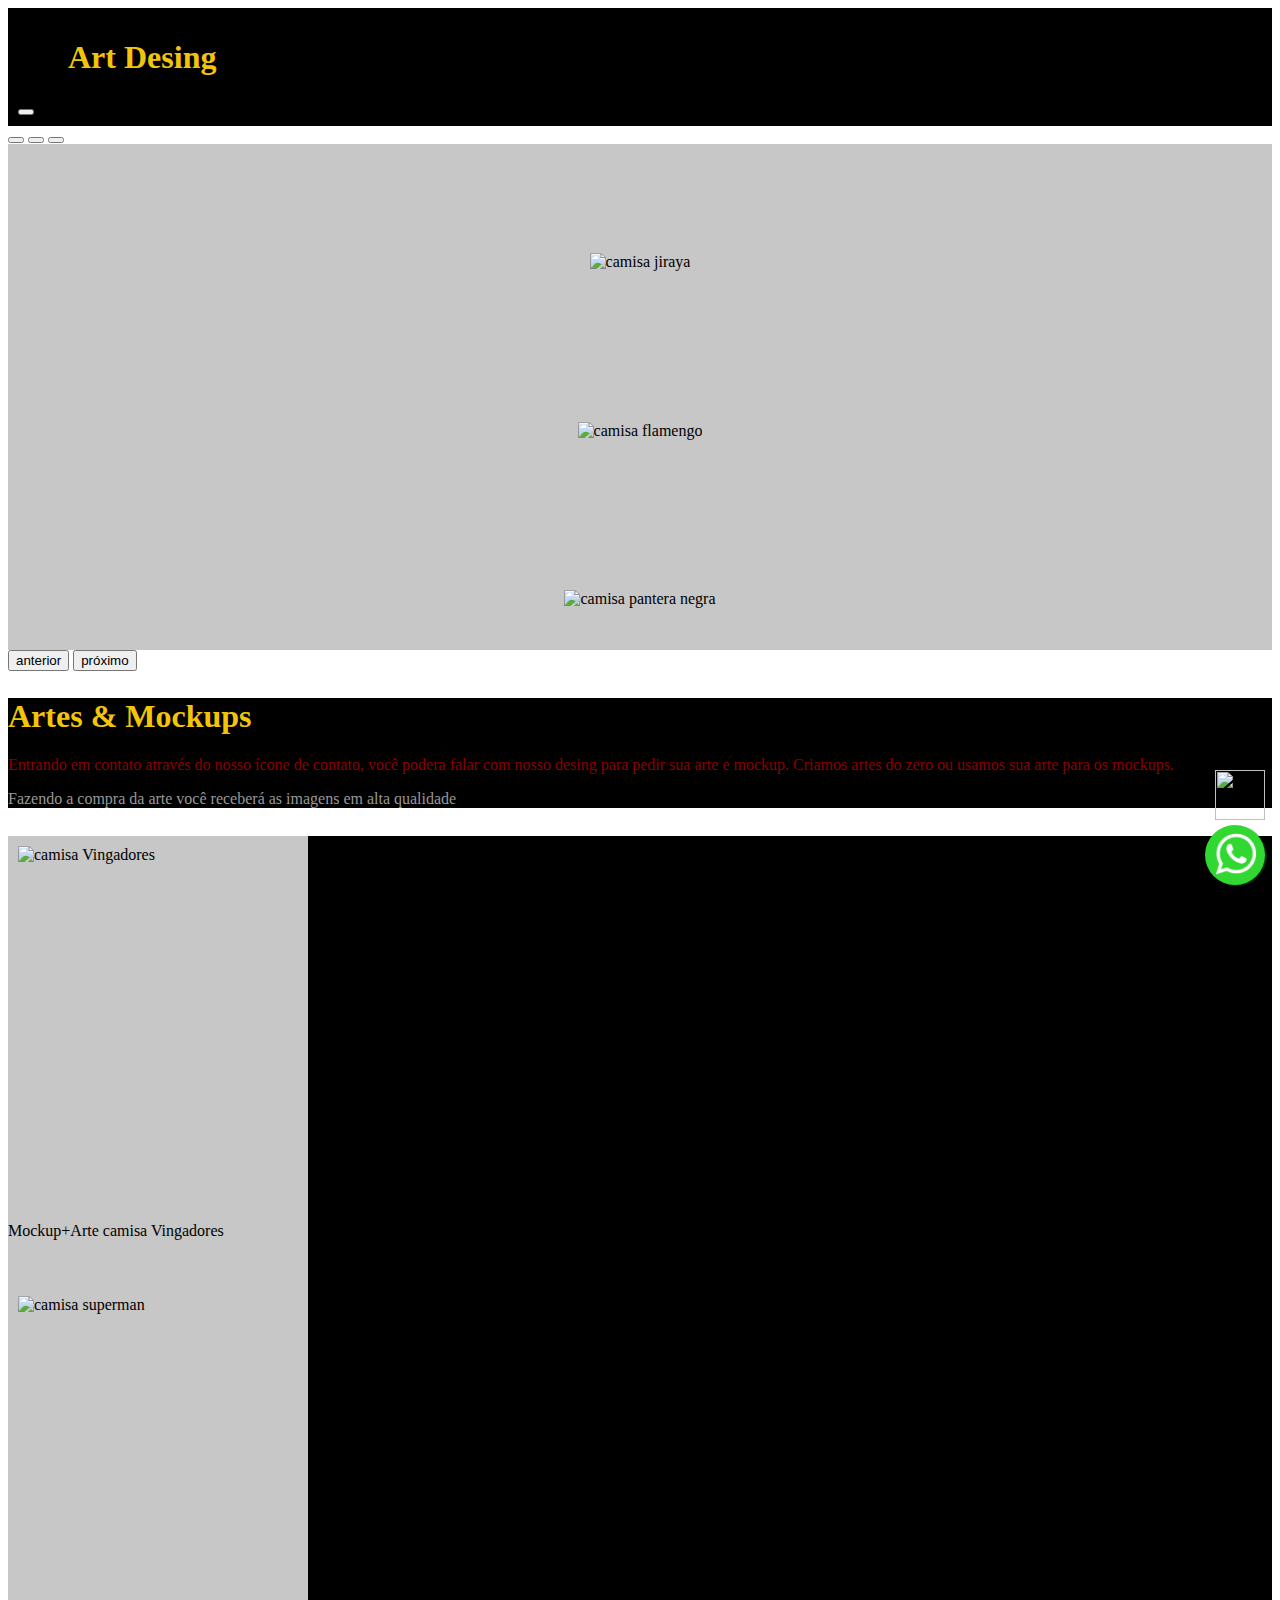
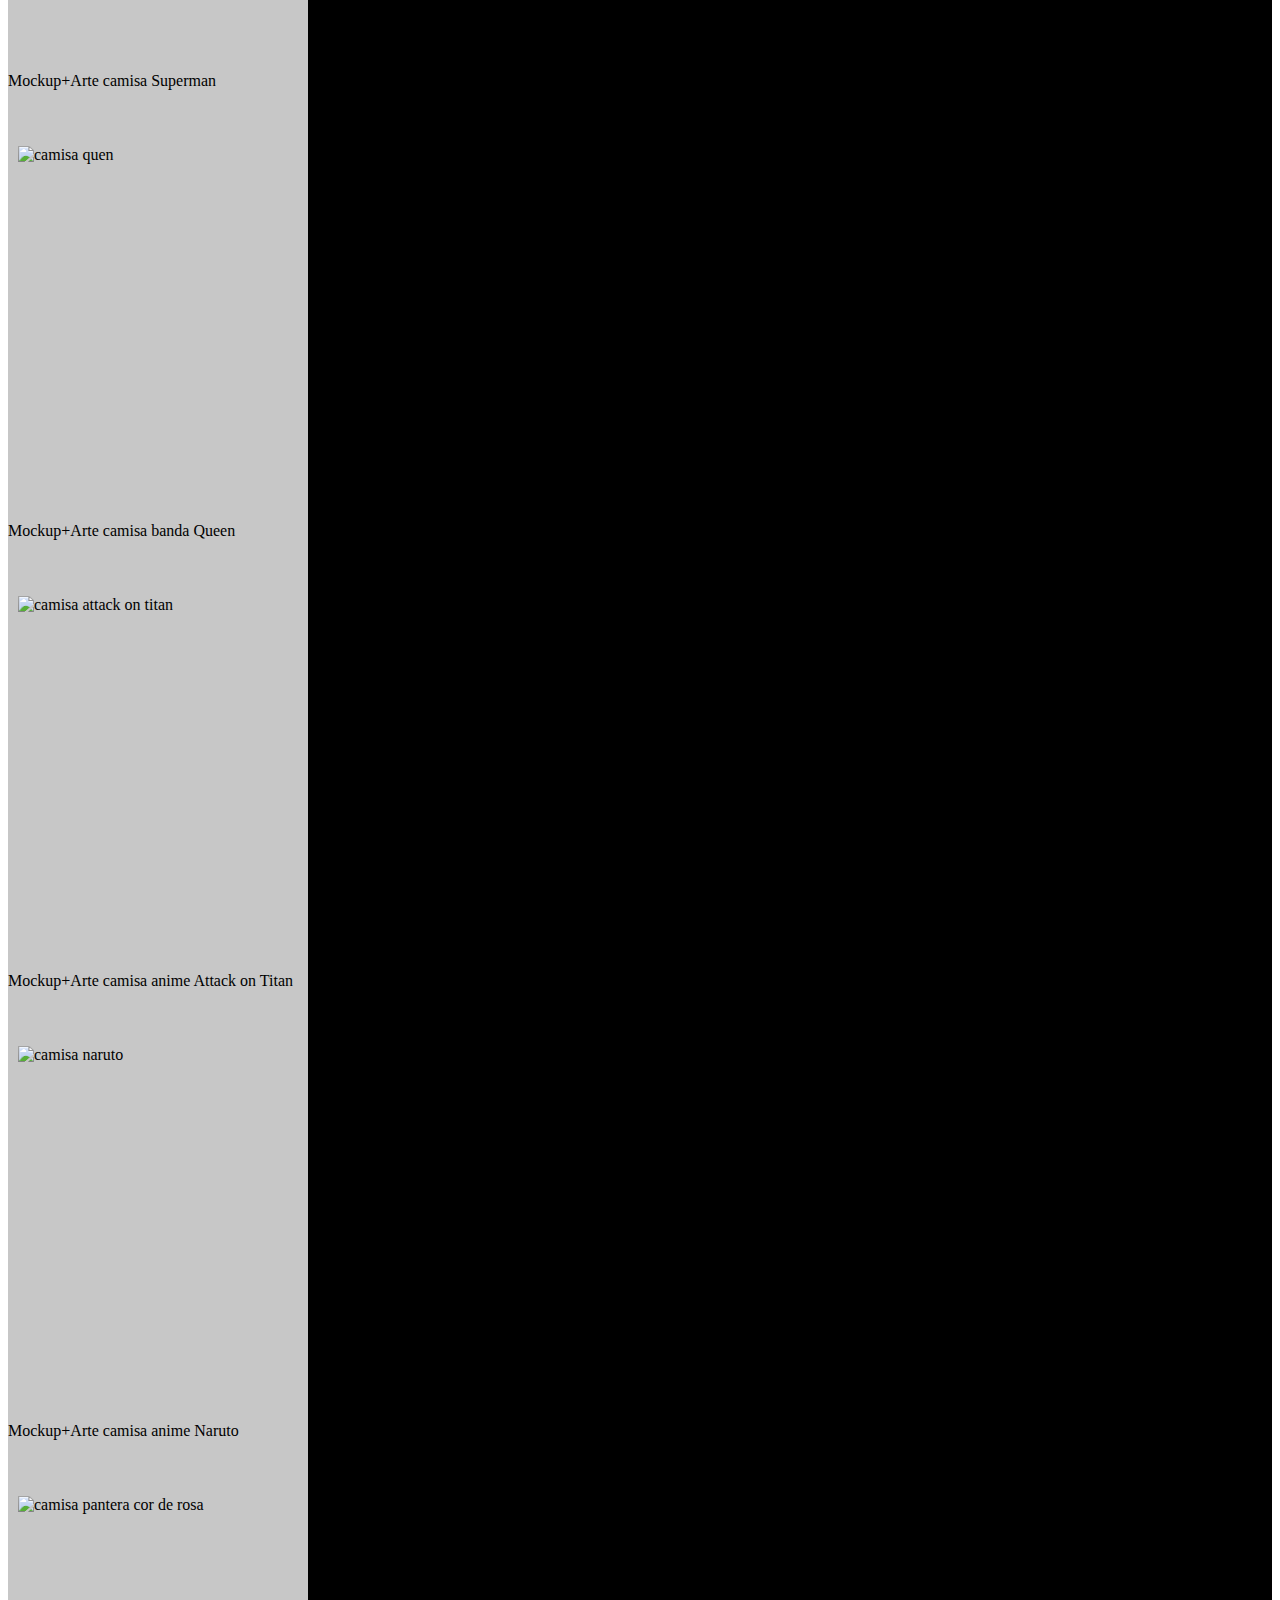
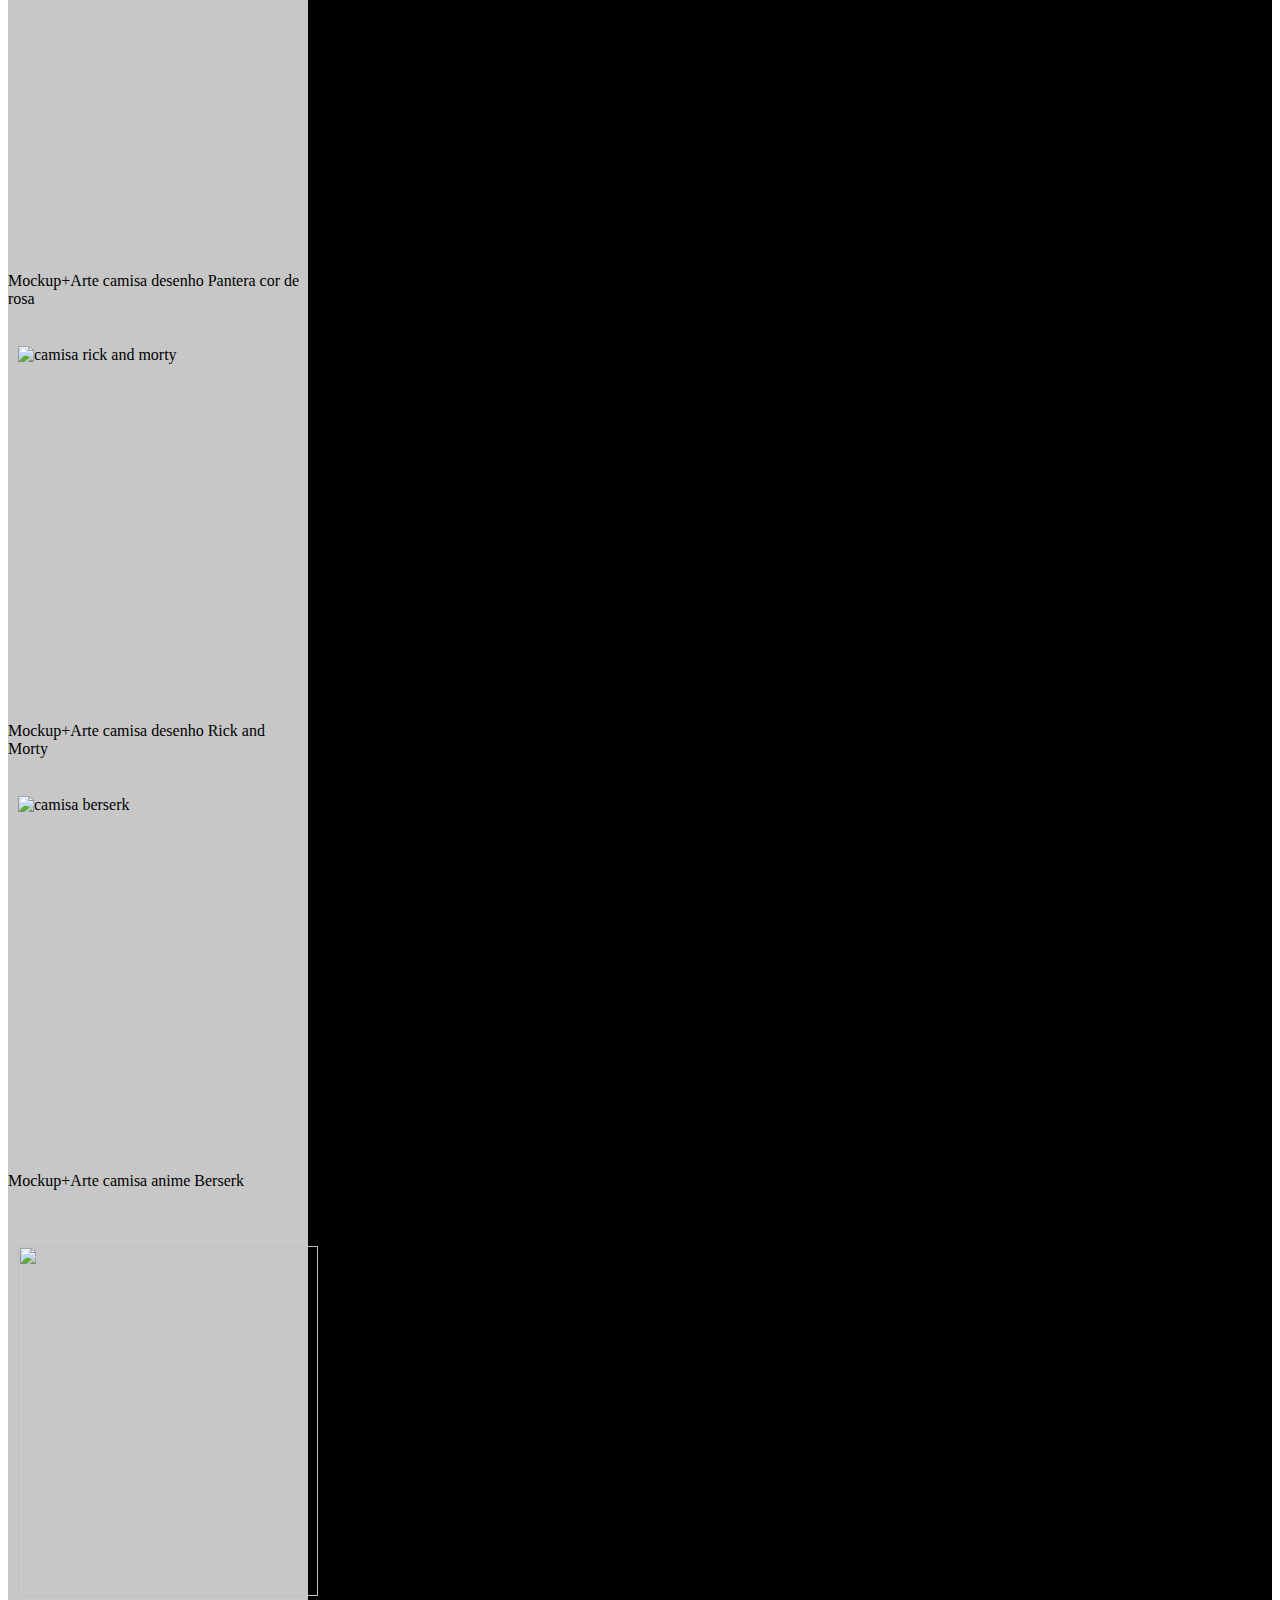
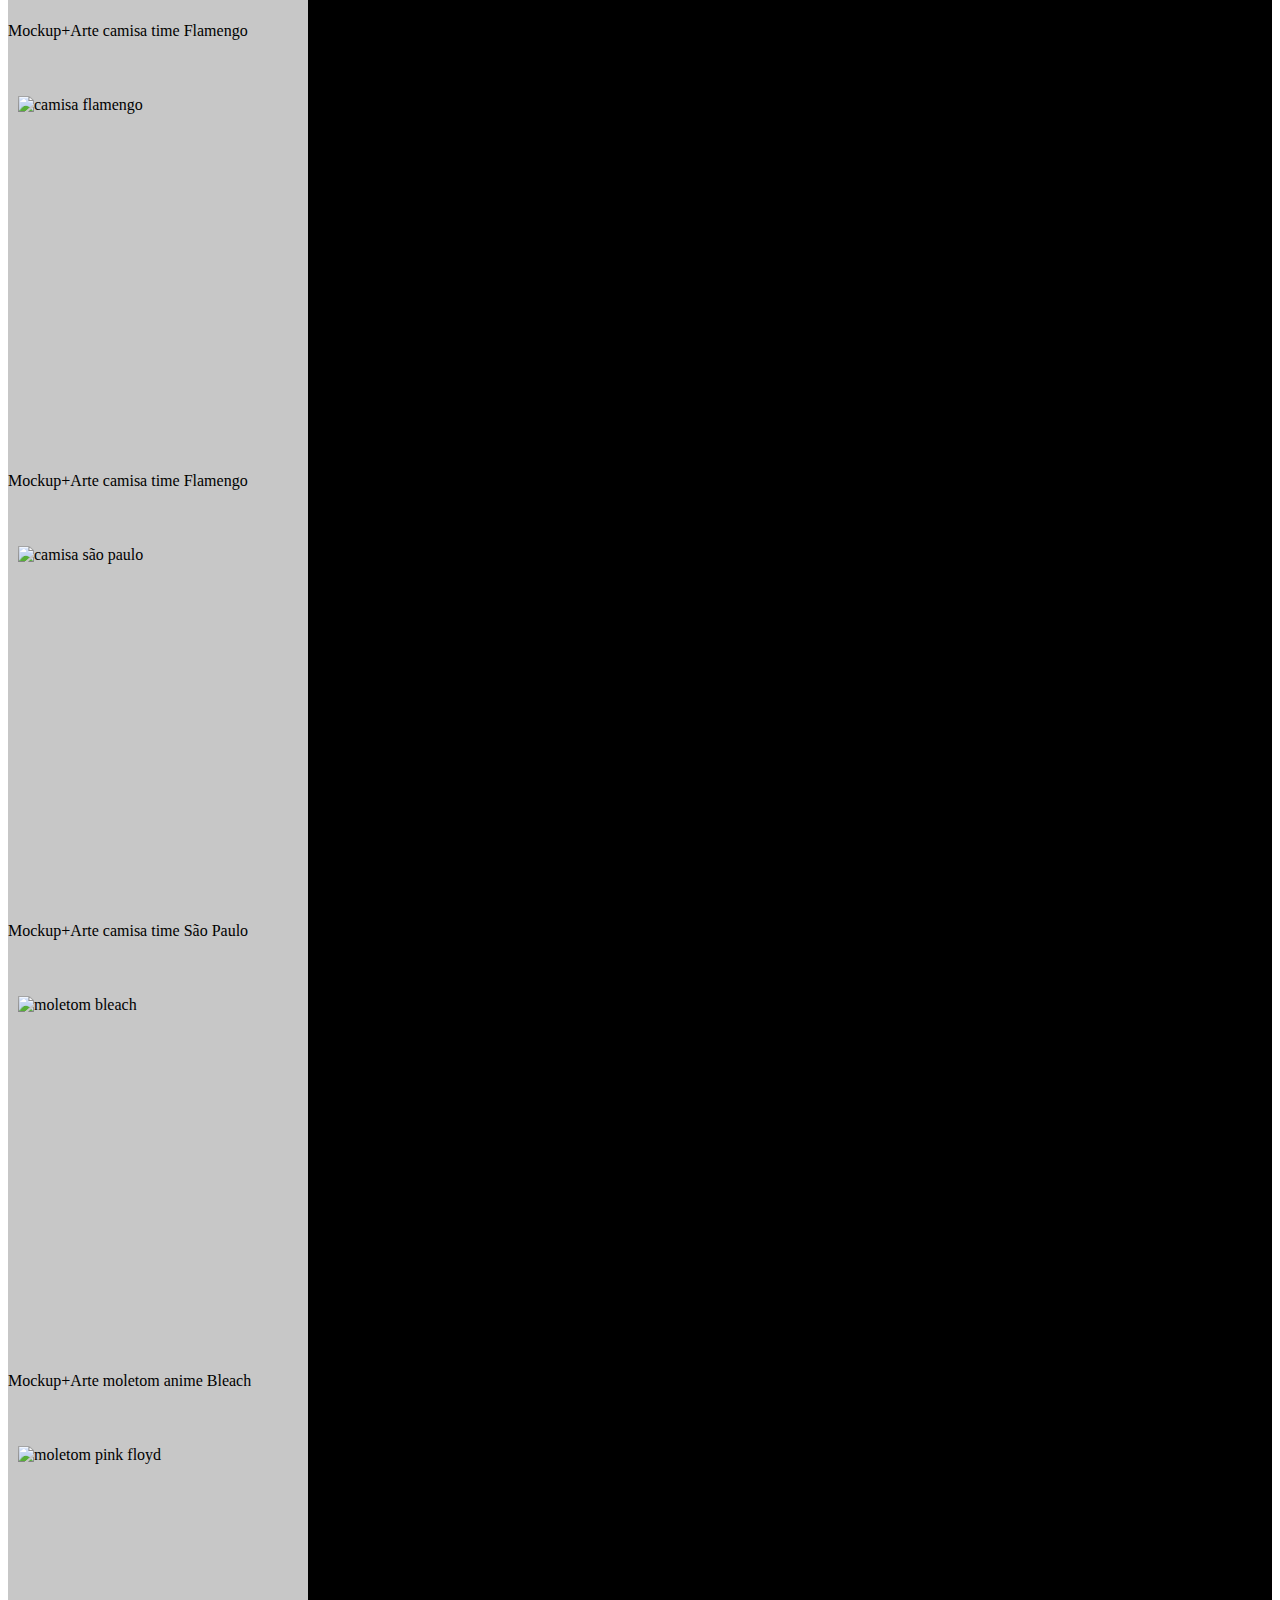
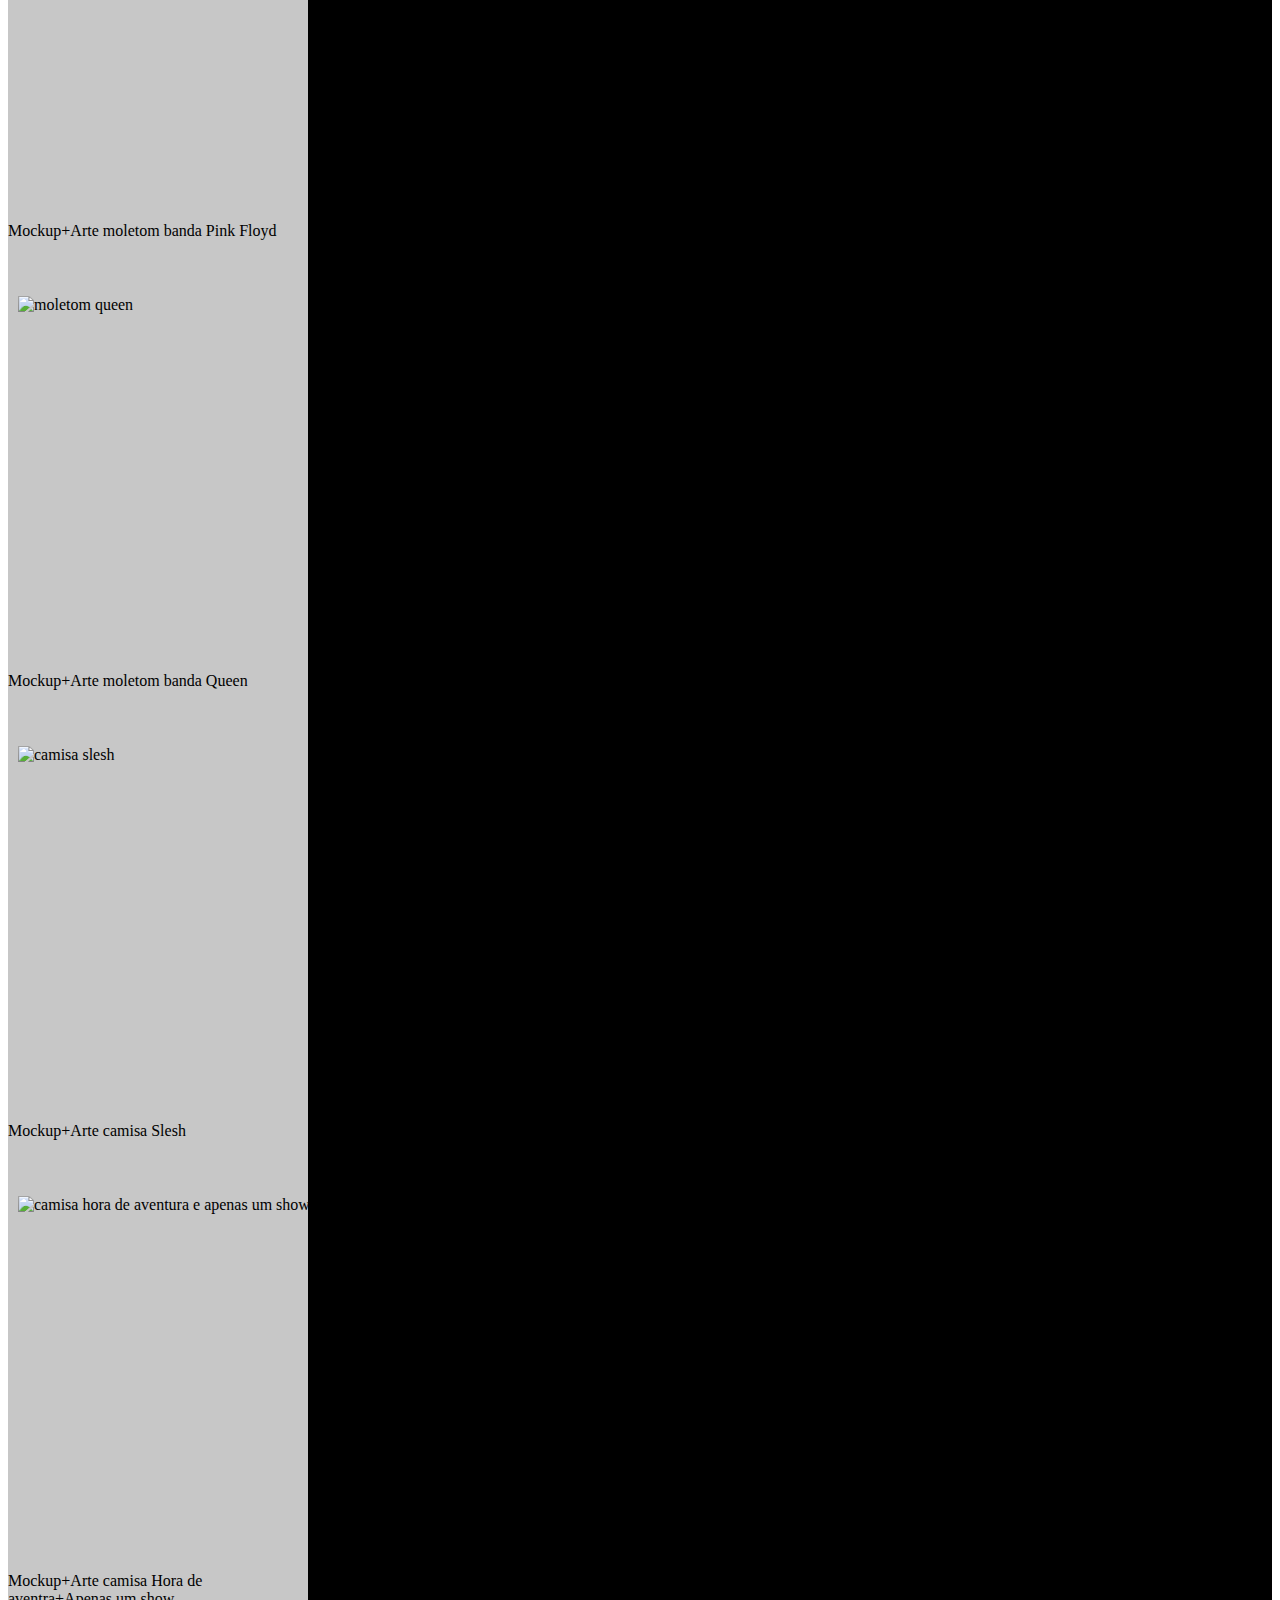
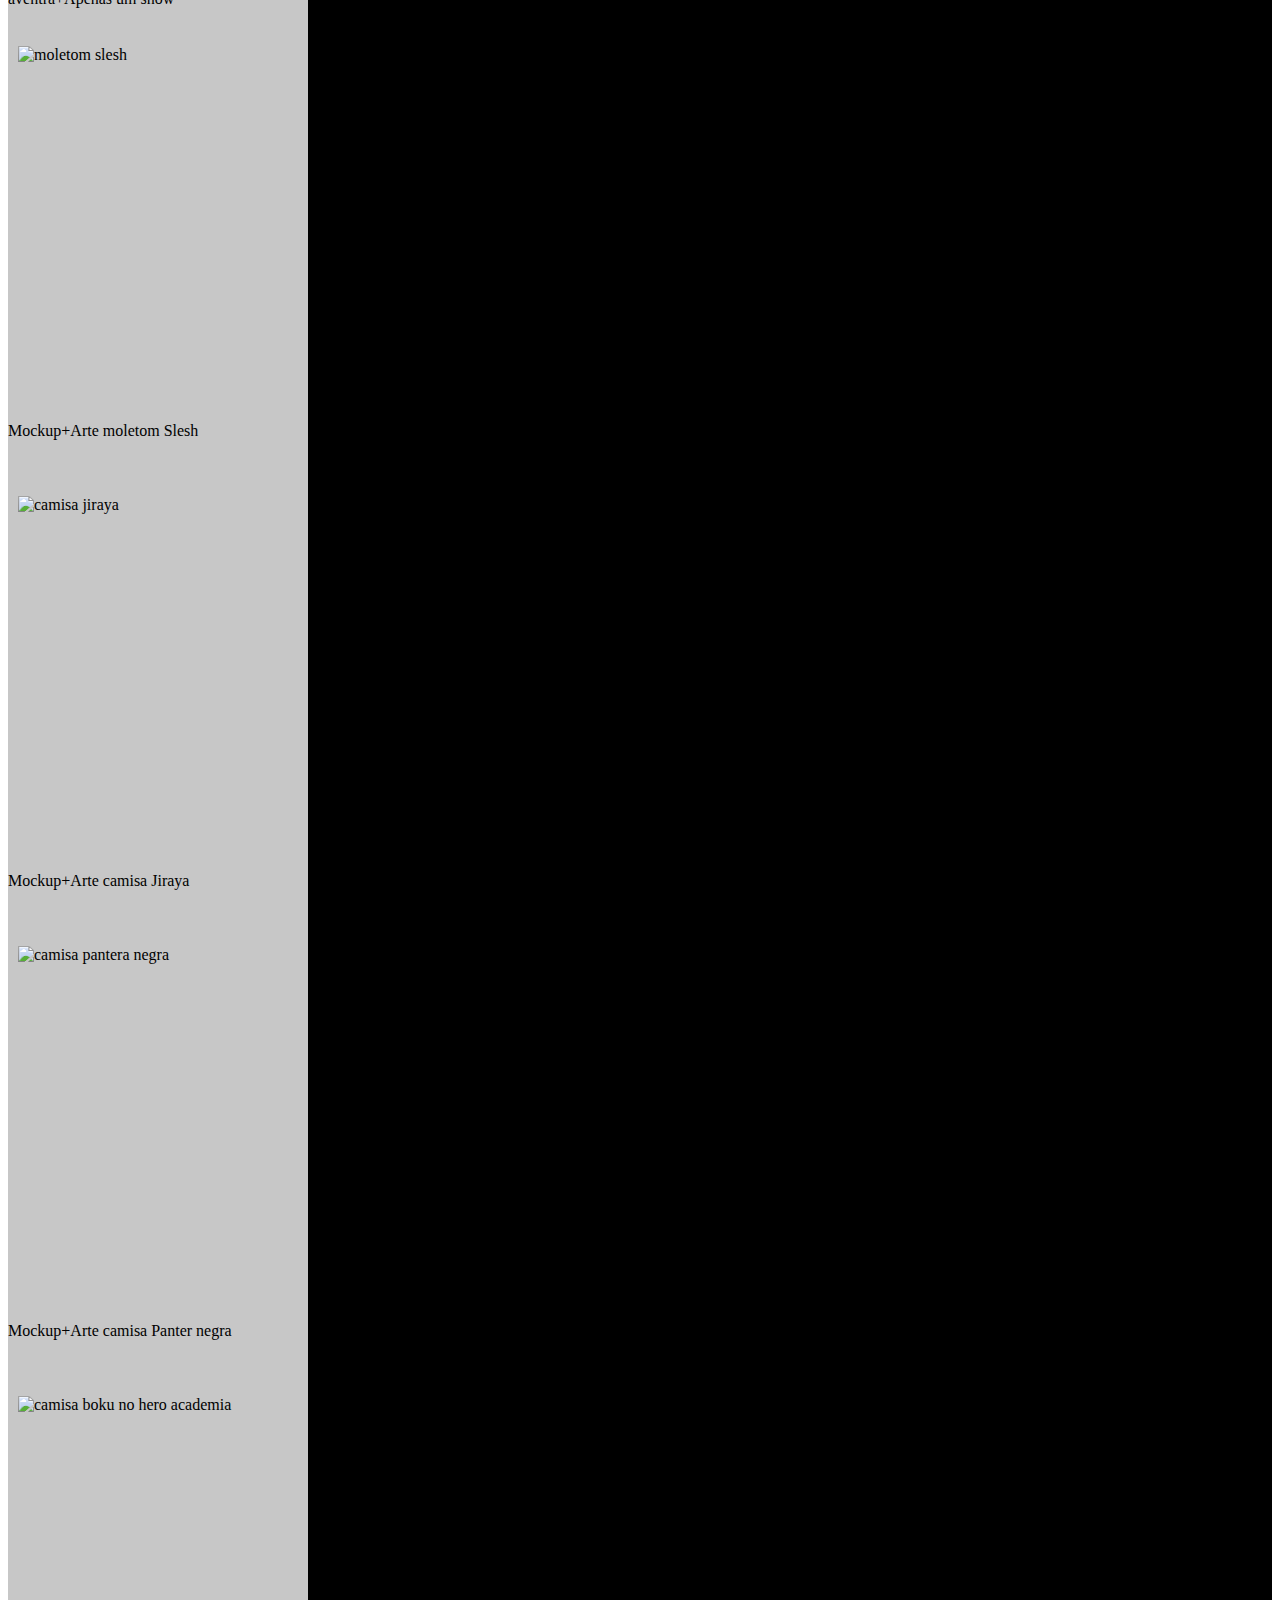
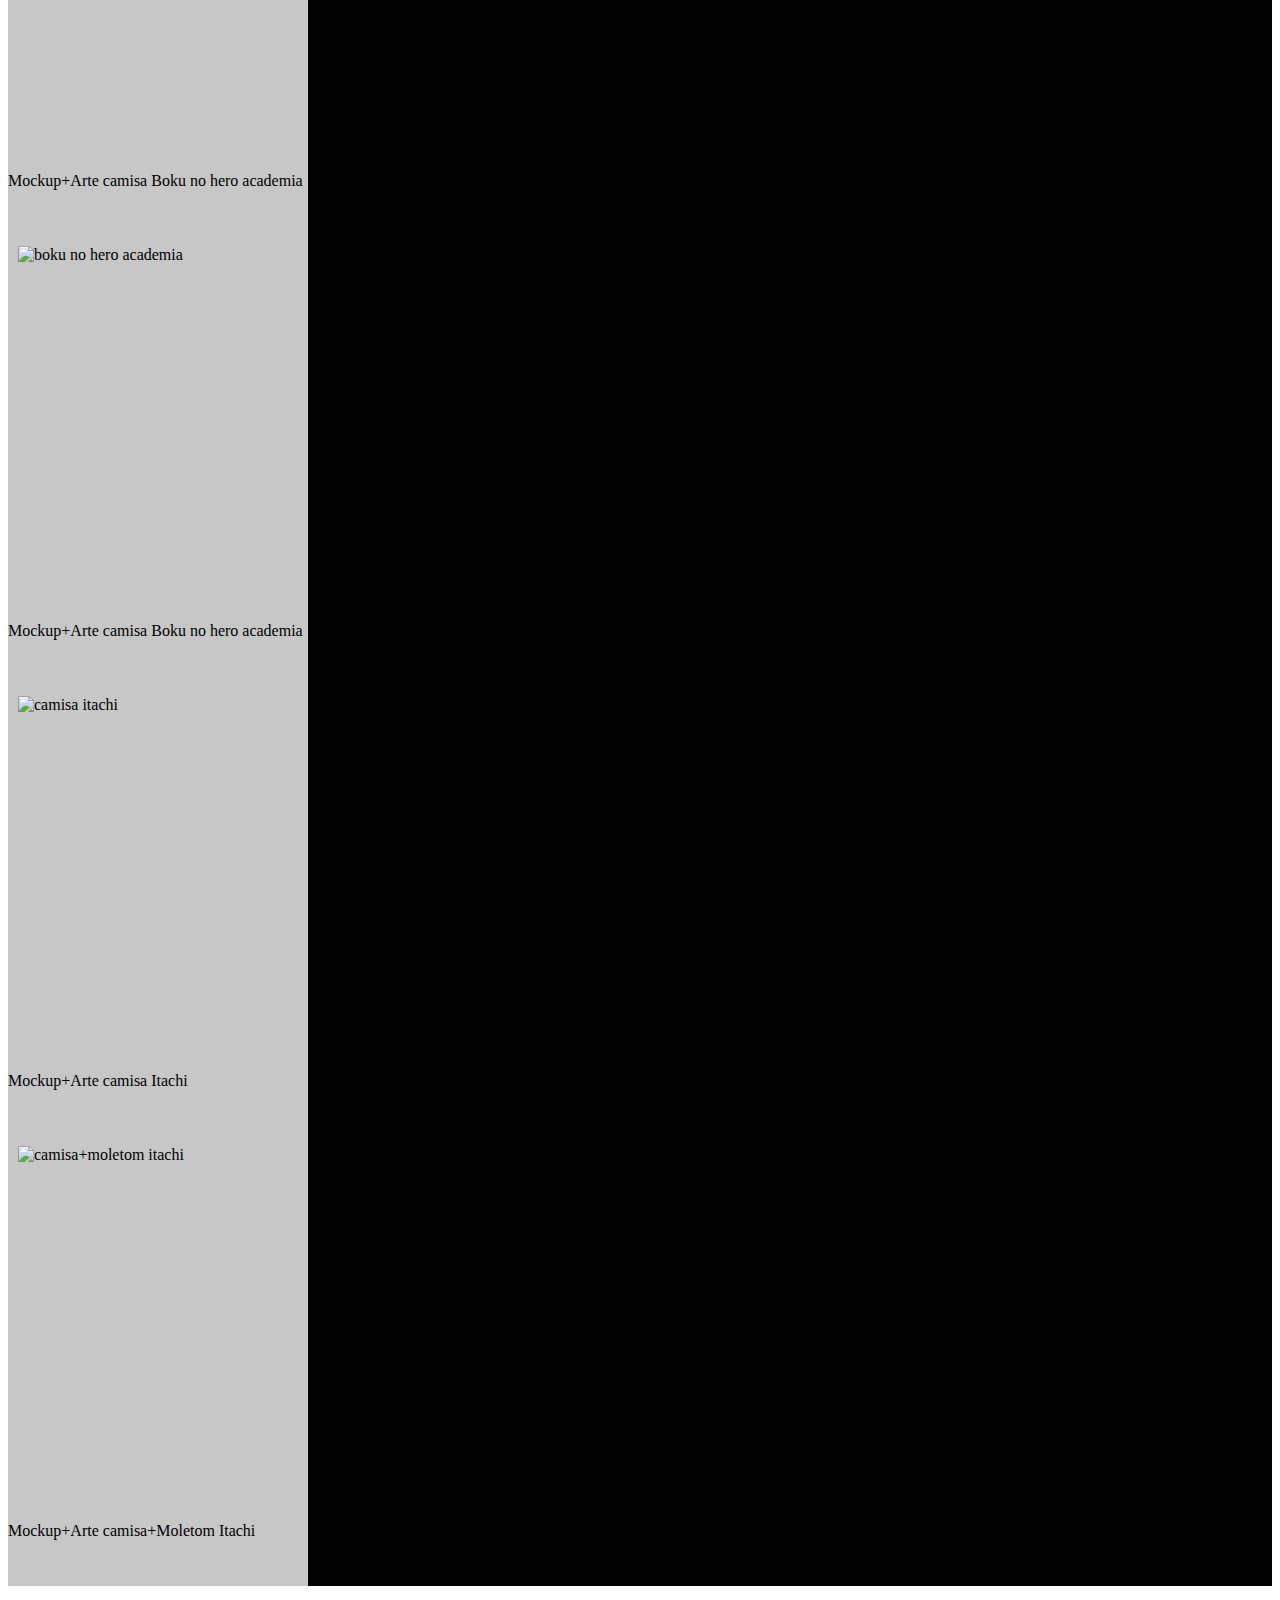
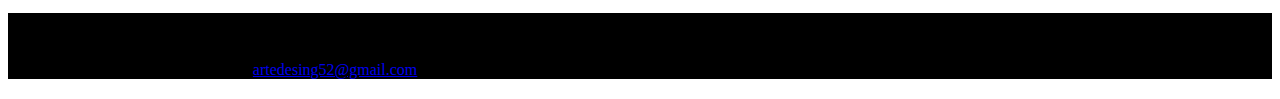
==== commit 8e75afc9: "Add files via upload" ====
--- a/index.html
+++ b/index.html
@@ -31,10 +31,14 @@
         <script data-ad-client="ca-pub-6831000102968497" async src="https://pagead2.googlesyndication.com/pagead/js/adsbygoogle.js"></script>
       </head>
     <body>
-      <div id="topo"></div>
-      <a href="https://api.whatsapp.com/send?phone=+55(47)997573257&text=olá" class="whatsapp-button" target="_blank" style="position: fixed;  right: 15px; bottom: 15px; z-index: 1;">
-        <img src="https://i.ibb.co/VgSspjY/whatsapp-button.png" alt="botão whatsapp">
-      </a>
+      <div id="whatswidget-pre-wrapper" class="">
+        <div id="whatswidget-widget-wrapper" class="whatswidget-widget-wrapper" style="all:revert;">
+        <div id="whatswidget-conversation" class="whatswidget-conversation" style="color: revert; font: revert; font-feature-settings: revert; font-kerning: revert; font-optical-sizing: revert; font-variation-settings: revert; forced-color-adjust: revert; text-orientation: revert; text-rendering: revert; -webkit-font-smoothing: revert; -webkit-locale: revert; -webkit-text-orientation: revert; -webkit-writing-mode: revert; writing-mode: revert; zoom: revert; place-content: revert; place-items: revert; place-self: revert; alignment-baseline: revert; animation: revert; appearance: revert; aspect-ratio: revert; backdrop-filter: revert; backface-visibility: revert; background: revert; background-blend-mode: revert; baseline-shift: revert; block-size: revert; border-block: revert; border: revert; border-radius: revert; border-collapse: revert; border-end-end-radius: revert; border-end-start-radius: revert; border-inline: revert; border-start-end-radius: revert; border-start-start-radius: revert; inset: revert; box-shadow: revert; box-sizing: revert; break-after: revert; break-before: revert; break-inside: revert; buffered-rendering: revert; caption-side: revert; caret-color: revert; clear: revert; clip: revert; clip-path: revert; clip-rule: revert; color-interpolation: revert; color-interpolation-filters: revert; color-rendering: revert; color-scheme: revert; columns: revert; column-fill: revert; gap: revert; column-rule: revert; column-span: revert; contain: revert; contain-intrinsic-size: revert; content: revert; content-visibility: revert; counter-increment: revert; counter-reset: revert; counter-set: revert; cursor: revert; cx: revert; cy: revert; d: revert; display: none; dominant-baseline: revert; empty-cells: revert; fill: revert; fill-opacity: revert; fill-rule: revert; filter: revert; flex: revert; flex-flow: revert; float: revert; flood-color: revert; flood-opacity: revert; grid: revert; grid-area: revert; height: revert; hyphens: revert; image-orientation: revert; image-rendering: revert; inline-size: revert; inset-block: revert; inset-inline: revert; isolation: revert; letter-spacing: revert; lighting-color: revert; line-break: revert; list-style: revert; margin-block: revert; margin: revert; margin-inline: revert; marker: revert; mask: revert; mask-type: revert; max-block-size: revert; max-height: revert; max-inline-size: revert; max-width: revert; min-block-size: revert; min-height: revert; min-inline-size: revert; min-width: revert; mix-blend-mode: revert; object-fit: revert; object-position: revert; offset: revert; opacity: 0; order: revert; orphans: revert; outline: revert; outline-offset: revert; overflow-anchor: revert; overflow-clip-margin: revert; overflow-wrap: revert; overflow: revert; overscroll-behavior-block: revert; overscroll-behavior-inline: revert; overscroll-behavior: revert; padding-block: revert; padding: revert; padding-inline: revert; page: revert; page-orientation: revert; paint-order: revert; perspective: revert; perspective-origin: revert; pointer-events: revert; position: revert; quotes: revert; r: revert; resize: revert; ruby-position: revert; rx: revert; ry: revert; scroll-behavior: revert; scroll-margin-block: revert; scroll-margin: revert; scroll-margin-inline: revert; scroll-padding-block: revert; scroll-padding: revert; scroll-padding-inline: revert; scroll-snap-align: revert; scroll-snap-stop: revert; scroll-snap-type: revert; shape-image-threshold: revert; shape-margin: revert; shape-outside: revert; shape-rendering: revert; size: revert; speak: revert; stop-color: revert; stop-opacity: revert; stroke: revert; stroke-dasharray: revert; stroke-dashoffset: revert; stroke-linecap: revert; stroke-linejoin: revert; stroke-miterlimit: revert; stroke-opacity: revert; stroke-width: revert; tab-size: revert; table-layout: revert; text-align: revert; text-align-last: revert; text-anchor: revert; text-combine-upright: revert; text-decoration: revert; text-decoration-skip-ink: revert; text-indent: revert; text-overflow: revert; text-shadow: revert; text-size-adjust: revert; text-transform: revert; text-underline-offset: revert; text-underline-position: revert; touch-action: revert; transform: revert; transform-box: revert; transform-origin: revert; transform-style: revert; transition: revert; user-select: revert; vector-effect: revert; vertical-align: revert; visibility: revert; -webkit-app-region: revert; border-spacing: revert; -webkit-border-image: revert; -webkit-box-align: revert; -webkit-box-decoration-break: revert; -webkit-box-direction: revert; -webkit-box-flex: revert; -webkit-box-ordinal-group: revert; -webkit-box-orient: revert; -webkit-box-pack: revert; -webkit-box-reflect: revert; -webkit-highlight: revert; -webkit-hyphenate-character: revert; -webkit-line-break: revert; -webkit-line-clamp: revert; -webkit-mask-box-image: revert; -webkit-mask: revert; -webkit-mask-composite: revert; -webkit-perspective-origin-x: revert; -webkit-perspective-origin-y: revert; -webkit-print-color-adjust: revert; -webkit-rtl-ordering: revert; -webkit-ruby-position: revert; -webkit-tap-highlight-color: revert; -webkit-text-combine: revert; -webkit-text-decorations-in-effect: revert; -webkit-text-emphasis: revert; -webkit-text-emphasis-position: revert; -webkit-text-fill-color: revert; -webkit-text-security: revert; -webkit-text-stroke: revert; -webkit-transform-origin-x: revert; -webkit-transform-origin-y: revert; -webkit-transform-origin-z: revert; -webkit-user-drag: revert; -webkit-user-modify: revert; white-space: revert; widows: revert; width: revert; will-change: revert; word-break: revert; word-spacing: revert; x: revert; y: revert; z-index: revert;"><div class="whatswidget-conversation-header" style="all:revert;">
+        <div id="whatswidget-conversation-title" class="whatswidget-conversation-title" style="all:revert;">Art&amp;Desing</div></div><div id="whatswidget-conversation-message" class="whatswidget-conversation-message " style="all:revert;">Olá, como posso lhe ajudar?</div><div class="whatswidget-conversation-cta" style="all:revert;"> <a style="all:revert;" id="whatswidget-phone-desktop" target="_blank" href="https://web.whatsapp.com/send?phone=+5547997573257" class="whatswidget-cta whatswidget-cta-desktop">Enviar Mensagem</a> <a id="whatswidget-phone-mobile" target="_blank" href="https://wa.me/+5547997573257" class="whatswidget-cta whatswidget-cta-mobile" style="all:revert;">Enviar Mensagem</a></div><a target="_blank" class="whatswidget-link" href="https://www.adamante.com.br/code/whatsapp-site/" title="Feito no WhatsWidget" style="all:revert;"><img src=" [data-uri]" style="all:revert;"></a></div><div class="whatswidget-button-wrapper" style="all:revert;"><div class="whatswidget-button" id="whatswidget-button" style="all:revert;"><div style="margin:0 auto;width:38.5px;all:revert;"> <img class="whatswidget-icon" style="all:revert;" src=" [data-uri]"></div></div></div>
+        <script id="whatswidget-script" type="text/javascript">document.getElementById("whatswidget-conversation").style.display="none";document.getElementById("whatswidget-conversation").style.opacity="0"; var button=document.getElementById("whatswidget-button");button.addEventListener("click",openChat);var conversationMessageOuter=document.getElementById("whatswidget-conversation-message-outer");conversationMessageOuter.addEventListener("click",openChat);var chatOpen=!1;function openChat(){0==chatOpen?(document.getElementById("whatswidget-conversation").style.display="block",document.getElementById("whatswidget-conversation").style.opacity=100,chatOpen=!0,document.getElementById("whatswidget-conversation-message-outer").style.display="none"):(document.getElementById("whatswidget-conversation").style.opacity=0,document.getElementById("whatswidget-conversation").style.display="none",chatOpen=!1)}</script></div>
+        <style id="whatswidget-style">.whatswidget-widget-wrapper{font-family:"Helvetica Neue","Apple Color Emoji",Helvetica,Arial,sans-serif !important;font-size:16px !important;position:fixed !important;bottom:20px !important;right:30px !important;z-index:1001 !important}.whatswidget-conversation{background-color:#e4dcd4 !important;background-image:url('data:image/png !important;base64,iVBORw0KGgoAAAANSUhEUgAAAGUAAABlCAYAAABUfC3PAAAACXBIWXMAAA7EAAAOxAGVKw4bAAAAhHpUWHRSYXcgcHJvZmlsZSB0eXBlIGV4aWYAAAiZdY5dDoQwCITfOcUeYQqUluOYrCbewOM7tW6MD/slwPAbZD32TT6DAojX1iMjQDw9daHomBhQFGVE+skdrVApxXfmYjpFZG/wZ9DxpiJ6bM1pXDHV1YJmV5M3BOOFfA5E/X3zp34jJ5txK0wLhZMZAAABd2lUWHRYTUw6Y29tLmFkb2JlLnhtcAABAFVURi04AFhNTDpjb20uYWRvYmUueG1wAEiJ7ZaxTsMwFEX3foVl5thJKEOsuB1aUBkKCJBaxjR5Taw2TpQYYvprDHwSv4DdVi2qyojEYE+27/U99vPy4qGuk3QFCi0gF5Ljr49PjETG8exq6k/rERRismngaXP3nG5WaZTh4aAXa6bLugSVIF2uZcs0x0lWLYCZud2mGG0tasXxfPqARlUDqE/6xPeutXgL8aCH4iZbssfxzT7CrDgulKoZpV3Xke6SVE1OgyiKqB/SMPSMw2vfpUq0J9sLG7HLGEObNqJWopLIrpNF9ao4xkZH+3DQ4pguW7K9LEmrklqFBsSnP+1KLH+xW+Vot4fZg9Cwno9FCbI1V+A48IMT9eWMapPYbZnkMBOZKs4JExB5oU6U+0aAqYHahWFqK0n3pTQ/Qw9fM9g+6K+HgziIgziIgziIg/wrSC8+NHcgTUfXmdbtG8Nkm7OA2X6LAAATK0lEQVR4nO1d25bjOI4MgKSy5/+/bR/3cf+hLJLAPoCgaFu2JaeU6dptnFNTPVlpWSJIXAIBiP7nv/9L8a98lPBv38C/ci/xt2/g/5qICGoVqAoUAAEAEQIzmBlE9PIaEQBUFaUUiAhU7VIhMEIIYP73MG0VEUHOpa+lCxEhhICUIkIILxUTRQSlVtRSoAoQAQqFFoGoIsX4r2I2iIjgcrlARMGB8fU1gYigqqhVUGpBzhmqipTS02vFWivmeQYTI8YA5gBVQc4ZJWcQgJgSeMOx+/8qtvAVtQpCDJhSujJVzAIiIJeCXApCiGB+vJ6xioCIME0JIYT2Y7tg6RcJQP+33xMzrcvfIAIBm+z0mSIi8HWMMQ7raMLMSCmZ4sT8DfB4PSNUV51QjBEiipzLsgi/JKoKVYWIQETb/SiICMy8yU6fen/tf0IIDy2K36vq8jyP7rlFXw8e6Beec1l8U4CIQFTa7RCIlpNRRaClYEoJMcbfU8xycF8IbVrTqABqLUh6HR3XWiG12oOe/LBdCarQHgGi7yo3UUQMZuqLTyIopaDUCmJGbGajnyy7QA9N3RocrTxfIhnu/VbsngR4ckJcYuCAWgrmeUZskZaIopQMEUVK8VQnX6ugVgsjq0hfPOaAEPlpfC/NjpdSUUtFYIYCkGa7pdoiKRTUwnx/xiMVw+0ecylgEYSmGP8Oj8BEbHvQi++PIYTuP0qpIJa+y7g9xFlmQUQwzxdUEcQQkG6iltu/b2Wx0xk5C6pUO2kAePA3AEFUuuJTjC/D0j3ieUhgRikFKnK1brVaNEtESCm+tGAxBAbxF2opzWQJiAkpphYin5OjdN+hauF4SggPdpD/rjaPquq70xY+xtSTNWrOlm9OmCqDMEaUz8PSvWILnlriqMil9MVXBYgJMUSE8HqTR8B2Fd2EcmfY3luRZl8Dh+4PgMUnjH+ulaJgDogxIISAaUrdnrsy/DrtYcBAM812osz0HWfGPBwmIpS2ud2bERNS2JbNAwP29RNKuBVueYZicY6OHdXaTm5THFOzxe0TpRYA2h803ChVVFFLBYAOGdnvcVNyvQoajpIOTd1ax/asW+RHAclx15sjrhBRxGYhO3ZUS0MYYo+4/KEMp1OgnQyHhkYppZpth0VzVQImLAtGbN/vDvlo+a6iY875UKfncm9+WkjY/81sre/irqxqpiWmiBBGn2C7X8TOFXNb4JXnr9UUm2JEBZliqnTTxi1i0w/FyONZCjEsqF4ngApwsDDXAowl5HVFgVo+wWSfVYuoPCiw0HbxJ6vfD/TfQwMFPcPzfEc0fwupGD/73ZNxex+H7xUvAzg845A1tR0KXPuv8e8QGCIW75dc7BT00DZ2HzD+WZMYAkQEfy4XQLXjUQtA6KdPnsIdj8RyjtpN5xJ6718rQ5dnix7btU5RSs4ZCsPPQlxC1Fdi4W28UpT/2ZPwhWA+pFbp/3/8fg8cXmFQa8/mfk9UwEQtpLdTHeM+DM6ulaGwnJDazw5VyujEU0qYprR7F4Zwb5ZG3zTKo9PivuORZTYlB6jaImzNxXzD1ZbLETOoVguBRa984BaptSKXgilNSMlUcbnMxyulVjGfcQCUMTr/6rhS04v5ptB9095v4sCQDn1sv59S6lXNRGPCPF8scHjDR1G7Fy+IHW6+HGf6LrbkgUJukIUleeiL76cml4yczWfEHRVSajXzWmpHoHfcXQ8W7G/0YGKvTohtQ+WcIc3UllJOyFP6jb2nlK6QXCBiKLVHbI5Ya0OT/QRZToLNpeuOmWFBpbdsom72xMq7QbmfZmLaDaYHZqQYkRvEZQo+I3kkQGUJQffKGLmlVidZXegGpFYR5HlGyQUqimlKmxUDGNSzRykxRtvZ8wwJEbUaavAOl8ErkhaiG0KejjZfFtUwsr5nX23Xm0n5mr5eRjNuhmiamgMuqHVbzcTvte/0jZ9JyaJDD4ktMHm/+mmKDlBloBXxDlUKM4ODQmfd5UCBJb/x3OZWIZ6IjmVg910hhJ7t51L6jt5yv9LAya15hi+iCENVdofrj655VYp/[base64]/Jln8WR4lpsqZm6FpNrwq8Em9xrNaxlt+TtK6cU3YCB3fL9Gc55SquwyC21pVv/ltjykjvuvie4LxokAJu6BwtYSsWf3peSOXluIe0/G2yurShm5V3bjtDnku0rM6r7d5zmDi9fhnUbrztihF6xEPk8V9ux+RaD8nLk4SikFl3nupWyFJb3IltnH+L5iHiol59wKSkZs2BP2mRkiCLZFNeORv03mmBlhYGsaRmTQy+1GWcwdbaZFEZkfu90Qz8RNM4Be1xGxzSCiqFIRNyp3TVYdvcPTzhapYgWrrTdtu4/6rt7yOc873Cz4Z5gZU0pWW4c2rMqSuBGF9u4BwMzR3g2EHdiVVAvNY0O0uRXtrOwA6DejuYc+ZYHL33OCxAxuJnDrKUsxImdrGXAY3E2nK6xd3QDKm+SyNDI6h31BpZ0+YKs3IrLfVNGrT4hqD1i+I6tKuc2IA+/nfzERZMdJscWPPVGc53zlNB9FNYYWL70fcYo9JN8qZi6xmZ7bGZE1I88zKoeOSDDTOY6e2ZpeHGy7JbZtEV/EWuvmaIiZzH9ooxCZVRmoQHZCXMkejHSFhIi4E4NyHlgYytWv79MSXGkkD4eUFIoQToq+Op7DDCjuTMXWGydiiJRd0VBsDMe5Ib+llMYsdJIdNWhEG2ulgsn8zgjPbBH3Q1KlF622SggBX19fKNWIHSDCV5gO4Sk/9Ck9kXvz+u7szTnv80nMjGmawMESRFGBFK88GhRjXQXUggDrQNtTa3f6qqoipvdI38yMRNRP7jsV0DU5lfnkkY02mtGenegPLC0R9VYCL5laKLtQlNZkjf7q/DEvbgUO3+rrPCKDv5XT6WgeNYnqbqDNI68tNnoMJrRFQeqNRypX/+2csKkFEp/WaHv6SeHG3VWRU/omR/ShE/+GiI/YilnEjBQWpr7f39G7/Ag5XSnWs/FeJXKUkfp6a4K64zMkHiF4FY+aUq75Y58sqvpT5qtsBiddeW6C4H6gK8R5xctpMH7wcgrOaqM7W6SVw8939L0O7rXwdVL2NRncsCUdzJJTOv1PbAnt7c7/2xTh4vDSPB9MxlsTIiDEgFoq/lwuHS8CMDSfujNui0+t9aEt/lKnuK9Z/KYSPLQ+YnxKzhm5FMQYfkIphBStz8+agYwA4Zn5YqZwZfe50UK38pDfkR4MvKHYI8enjF0KMfyAUoCFYF0777a1RQz9Itwy+Z/a+R6ledi9R3wRjxyf4ozLWg8meD//Ulo91r9hhqwreUYp1YbbTNMuxYxjP44Yn7Jcx9pAfrSX6RMiIkehnbL0DrzicM+R41PGiPFDG8xeyzudVEtDU4aKVVQXoHPHdy/fvP4L38ALY4x/r1IsxG7U0fjaH6kqSq1Gi+0Th7ZBOLfCRCg4b3zKX6wUZ+YLKBucY+H2/[base64]/012Vylf3sOc6W4iOq+ZrzHb34Exj24JjQgabhEbwK6szFr8rfj0FUEsFEyFMAYGuH895v2/HrAfIFqLjnVL8Q5d57vWQEKwf/lnHr8Jmosx5Rh3IDD5fJefcbua9hO2VhBDwRYQLZsu2c8Y0TVe/00eAQFo/5c/PnnSiY0oRCuqY17j575TipkdbxiqqkDyjlIUFeHvcnObjxayUkrFSBjzL297OFCJCDAE5l17Xv/1Op5jO84xpmjZ1fB0tr4iOd45+UYhNqvPopndTqSKp9pCvwxatgSfFtMo8N9R3/5SHvcJsTJeRu9g5xrBBOzGaKc3FwuSfnNa6heh4t00sfCTEFDqPammjzp0nBaAjv/NlBgiYUnriyKmPy3iHRLFVrPkIg2PX3tpNWJDpmGKHW76+vt+3uFW2EB3vzZdazB/4OsxzhJfbMBv3Od4xM02T1U0ePJihDk0VJzZNuX32KXhzzpDWNkFE0Fyag/X5LNa+103uyTX8LUTHVUc/subHi40Fq8s8tz5Ea3fbVNTZ2mL1pkiDU6wVG9aUqrL0Q4IgLH34Zy9TazUWZ0o/MkL+FdHx3ssN5JA18UlDc26Zc+BDc493xfojWw8km0+ppSJN6Y6SuuRRBUpGGPTZxp8wQv6t0MPqCYbOprh3UtH70yieiS+0BR8VBMY0pVUUwW14jHGYi2wn7BNkt1KW5ktFCnFfG5kuielaE1K3t+/WzIfClc8efmRSe04QQ29f+BRe2L1Smt1/FLr6NFSLGvaFkgrt8+mNQnSjlMZm3DtWY6El1X4C9uBsa1Sl35Q7pRAaU/7BaAznb1kSuf1BeudTq/6N0A3B/KxW7TnSP/987VMM0IZOR6tlfNAi75V7pTAB8qQjuo3NmDgtIe4G6bUOYpthf1WMsuOpqhYxiTz8/jUhspaIOMyZ/GR5RW26U0pgRtXaEdbbi0nPjNeZjg9vpBHWUkp9J6/dVBWB5v3BgJmgXR/5FdlCbbp6DGr8KzwYjeEDa/bOiF9uBC9fFtaBuQ/f7e+IU5v+/Ln0PG9N7vZWaCdgrYG0sxl3LlhpmFncEj57gLHrGz5fRmpTldoZoWtypxRrHzAIoLMZm+yd5qCKzoqk1vv+ygGb4hVHvhzgSBmJ6Hs+s4fatKqUwDZBuw7vK/Rb2GPpVWVAYl8PVO5vdmgwzyeKESVspOKW6UfvUJsetmwvdYnacSP0dzJsuPlG7a+lIA1zd5/efBvQeXRl8kj5CWrTQ6WEEHvNgdoojj6O/EUDkKrasM1+A69N0agU/oXC01b5CWrTwz56Nze1VpSceynYmoDW2+X85mzkko10jfF1Zt1HlUubH/nLrwh8Jj9BbXr4r0RtsihTf6eUAn1y3W10NhbC5mxFr9QG3bykkzYn6Pb2t7LxrU7cqU0xxY6ATG2M/IhyxNh+r5WgdeM8/KfDDRYGeUbOdgx9IEwptdcpxqqkansTRCOlvVLIPM+dof5bNXPAp7kakjAClGtyNrXp6Qr4aQEBZVh08/QVpdjggVKWofw2ASI+PSF+qkqtKE3ZaXqtxLXrOGj6rrmz10QZdO+lwFIVUaQ/xyM5i9r0clv6vC0CIZfcXwDGiA1+lx4aRjT4hKl39o7ii+hvnfYy7SuY/VZUtTeqemvbO0N9AHsnpJvm0HZxlTZFHEAI09PPn0Ft2mQrun8hYFbY1J/A/dj6q/RqrfhzMXT5tqFmrKP41B9/u8JemN59kDTmpYi9J3La2ZEFtCl3VfCf//wzNMgG/PlzsRetPddJX58jqU2bDbjTiYxUwcu4vhA7QlvqQnZ2XGfJbKgPuYkprCpui3jsT0RI0zQMT5A2b2v79TpCQUvPIYA+37iz6Ddc70hq02aluMmw92qFvgALedocZG0EPq+duBChdfsuRax3RUXAYRl0owBKXt4FuVXHnZYLtAKZ3agDr0TbpxIdSW3aFeqISI/FFzhk8QPvNuHsFaM26QIBtfI00/5OAaf7lBYBElF7PyTtenPQkdSmzUrxNmvwEkMQ/XwZ1UP1ec4o5dLeGFTBIfSR63skhICvaTL0tr2s03hsafMGO5ratEkpyxACvRrcfEQvxl7xHCElbaaBwJE3wzmPrgcspQkDZcMmUPQMatPuTI2w2OHfEm9Aiuovd/7e5rjl9+6RM6hN+5XSaZa/i039xildkzOoTXHvGEEMi3E2g/7T5SxqE/[base64]/i0+xTqdDSK6/LlAxd5zzB90/6qK6DyvLTvEWuwKSmkz4tvrvz9hd20VbyF3vxFC+Cjin5UBWn/8M3GsRtHajBuUICrg8LvMk2WCg/Zi17PE8tPaHkZx6xOf9Sr25KhaxayPsQVdzQX+LXF4fJ5zhzpSirvfDvEJcplnKyeHgP8FbJ3FbCth4+oAAAAASUVORK5CYII=') !important;background-repeat:repeat !important;box-shadow:rgba(0, 0, 0, 0.16) 0px 5px 40px !important;width:250px !important;height:300px !important;border-radius:10px !important;transition-duration:0.5s !important;margin-bottom:80px !important}.whatswidget-conversation-header{background-color:white !important;padding:10px !important;padding-left:25px !important;box-shadow:0px 1px #00000029 !important;font-weight:600 !important;border-top-left-radius:10px !important;border-top-right-radius:10px !important}.whatswidget-conversation-message{line-height: 1.2em !important;background-color:white !important;padding:10px !important;margin:10px !important;margin-left:15px !important;border-radius:5px !important}.whatswidget-conversation-message-outer{background-color:#FFF !important;padding:10px !important;margin:10px !important;margin-left:0px !important;border-radius:5px !important;box-shadow:rgba(0, 0, 0, 0.342) 0px 2.5px 10px !important;cursor:pointer !important;animation:nudge 2s linear infinite !important;margin-bottom:70px !important}.whatswidget-text-header-outer{font-weight:bold !important;font-size:90% !important}.whatswidget-text-message-outer{font-size:90% !important}.whatswidget-conversation-cta{border-radius:25px !important;width:175px !important;font-size:110% !important;padding:10px !important;margin:0 auto !important;text-align:center !important;background-color:#23b123 !important;color:white !important;font-weight:bold !important;box-shadow:rgba(0, 0, 0, 0.16) 0px 2.5px 10px !important;transition:1s !important;position:absolute !important;top:62% !important;left:10% !important}.whatswidget-conversation-cta:hover{transform:scale(1.1) !important;filter:brightness(1.3) !important}.whatswidget-cta{text-decoration:none !important;color:white !important}.whatswidget-cta-desktop{display:none !important}.whatswidget-cta-mobile{display:inherit !important}@media (min-width: 48em){.whatswidget-cta-desktop{display:inherit !important}
+        .whatswidget-cta-mobile{display:none !important}}.whatswidget-button-wrapper{position:fixed !important;bottom:15px !important;right:15px !important}.whatswidget-button{position:relative !important;right:0px !important;background-color:#31d831 !important;border-radius:100% !important;width:60px !important;height:60px !important;box-shadow:2px 1px #0d630d63 !important;transition:1s !important}.whatswidget-icon{width:42px !important;height:42px !important;position:absolute !important; bottom:10px !important; left:10px !important;}.whatswidget-button:hover{filter:brightness(115%) !important;transform:rotate(15deg) scale(1.15) !important;cursor:pointer !important}@keyframes nudge{20%,100%{transform:translate(0,0)}0%{transform:translate(0,5px);transform:rotate(2deg)}10%{transform:translate(0,-5px);transform:rotate(-2deg)}}.whatswidget-link{position:absolute !important;bottom:90px !important;right:5px !important;opacity:0.5 !important}</style>
+        </div>
       
     
         <header>
@@ -106,9 +110,10 @@
   
         <div class="row row-cols-1 row-cols-sm-2 row-cols-md-3 g-3">
 
-          <div class="col">
-            <div class="card shadow-sm">
-                <img src="https://i.ibb.co/rpbFjJ4/vingadores.png" class="tamanho" alt="camisa Vingadores">
+          <div class="col" >
+            
+            <div class="card shadow-sm">
+             <img src="https://i.ibb.co/rpbFjJ4/vingadores.png" class="tamanho" alt="camisa Vingadores">
   
                 <div class="card-body">
                     <p class="card-text">Mockup+Arte camisa Vingadores</p>
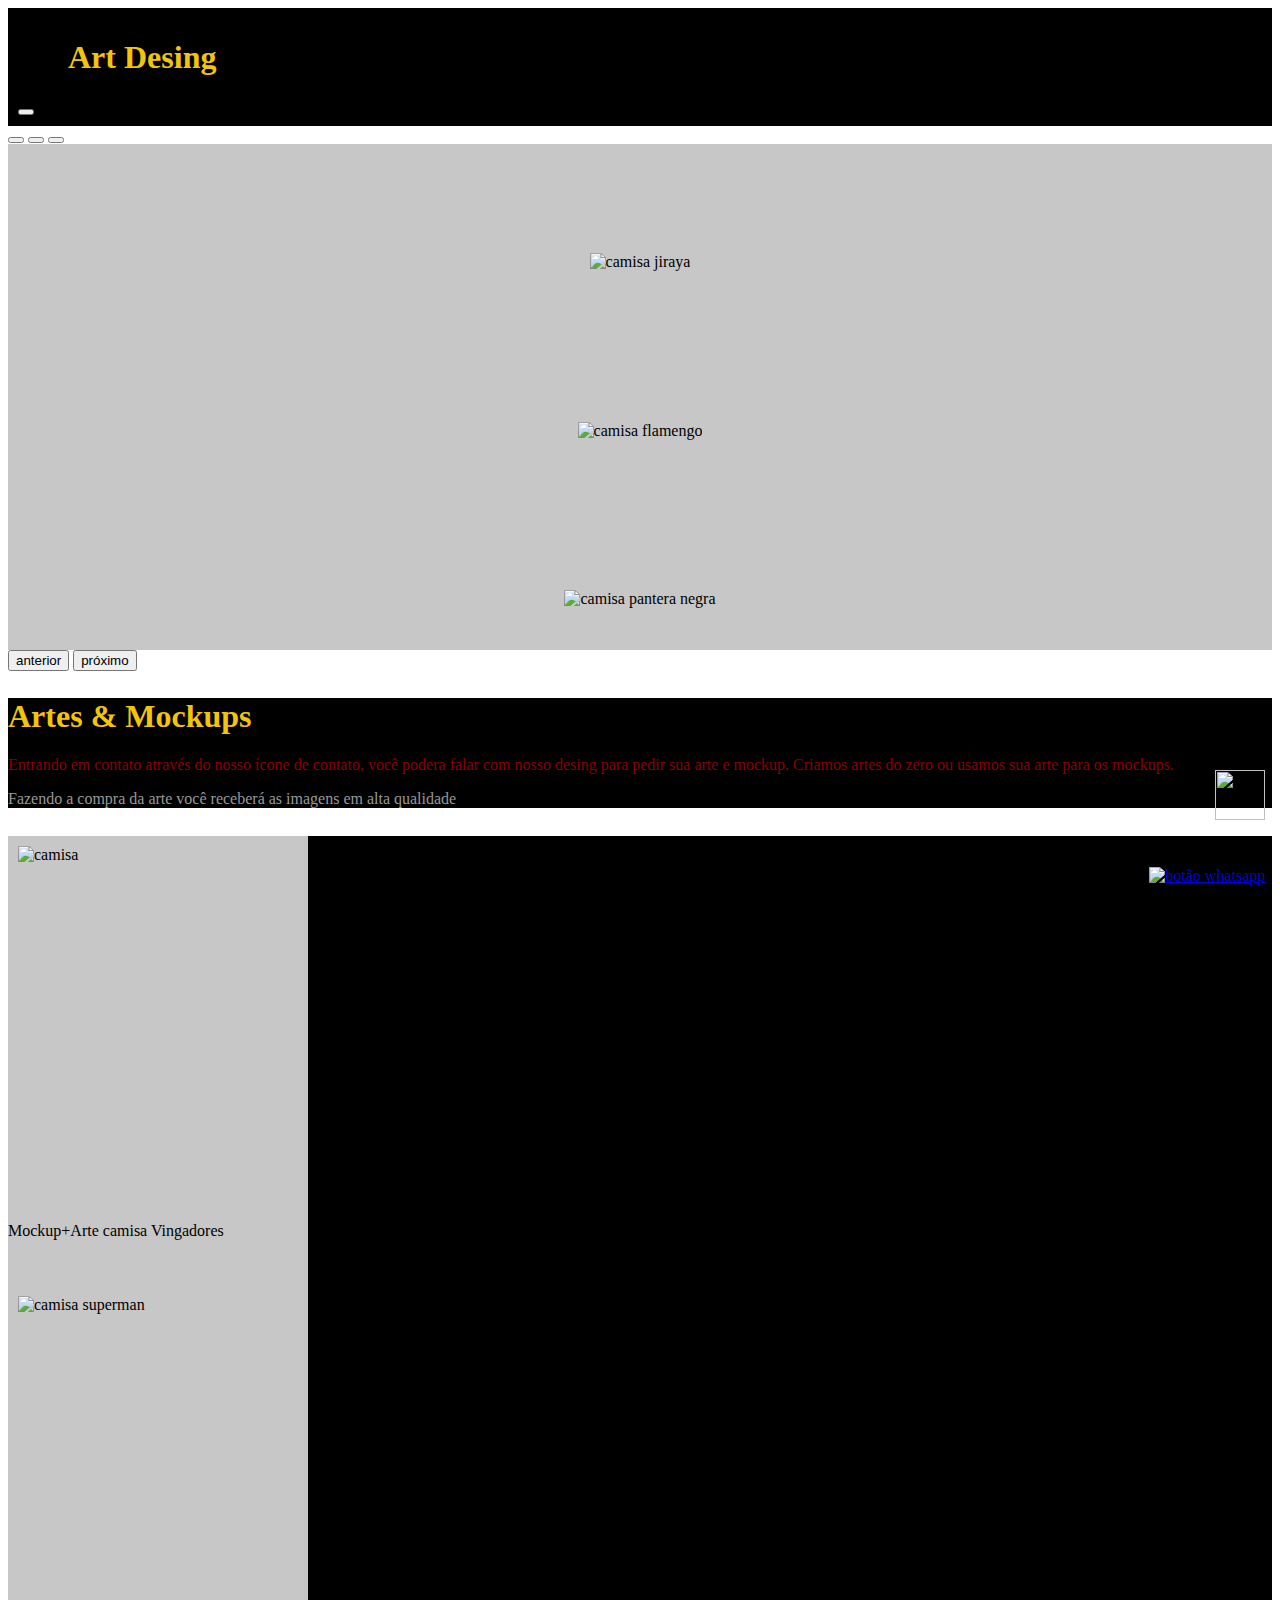
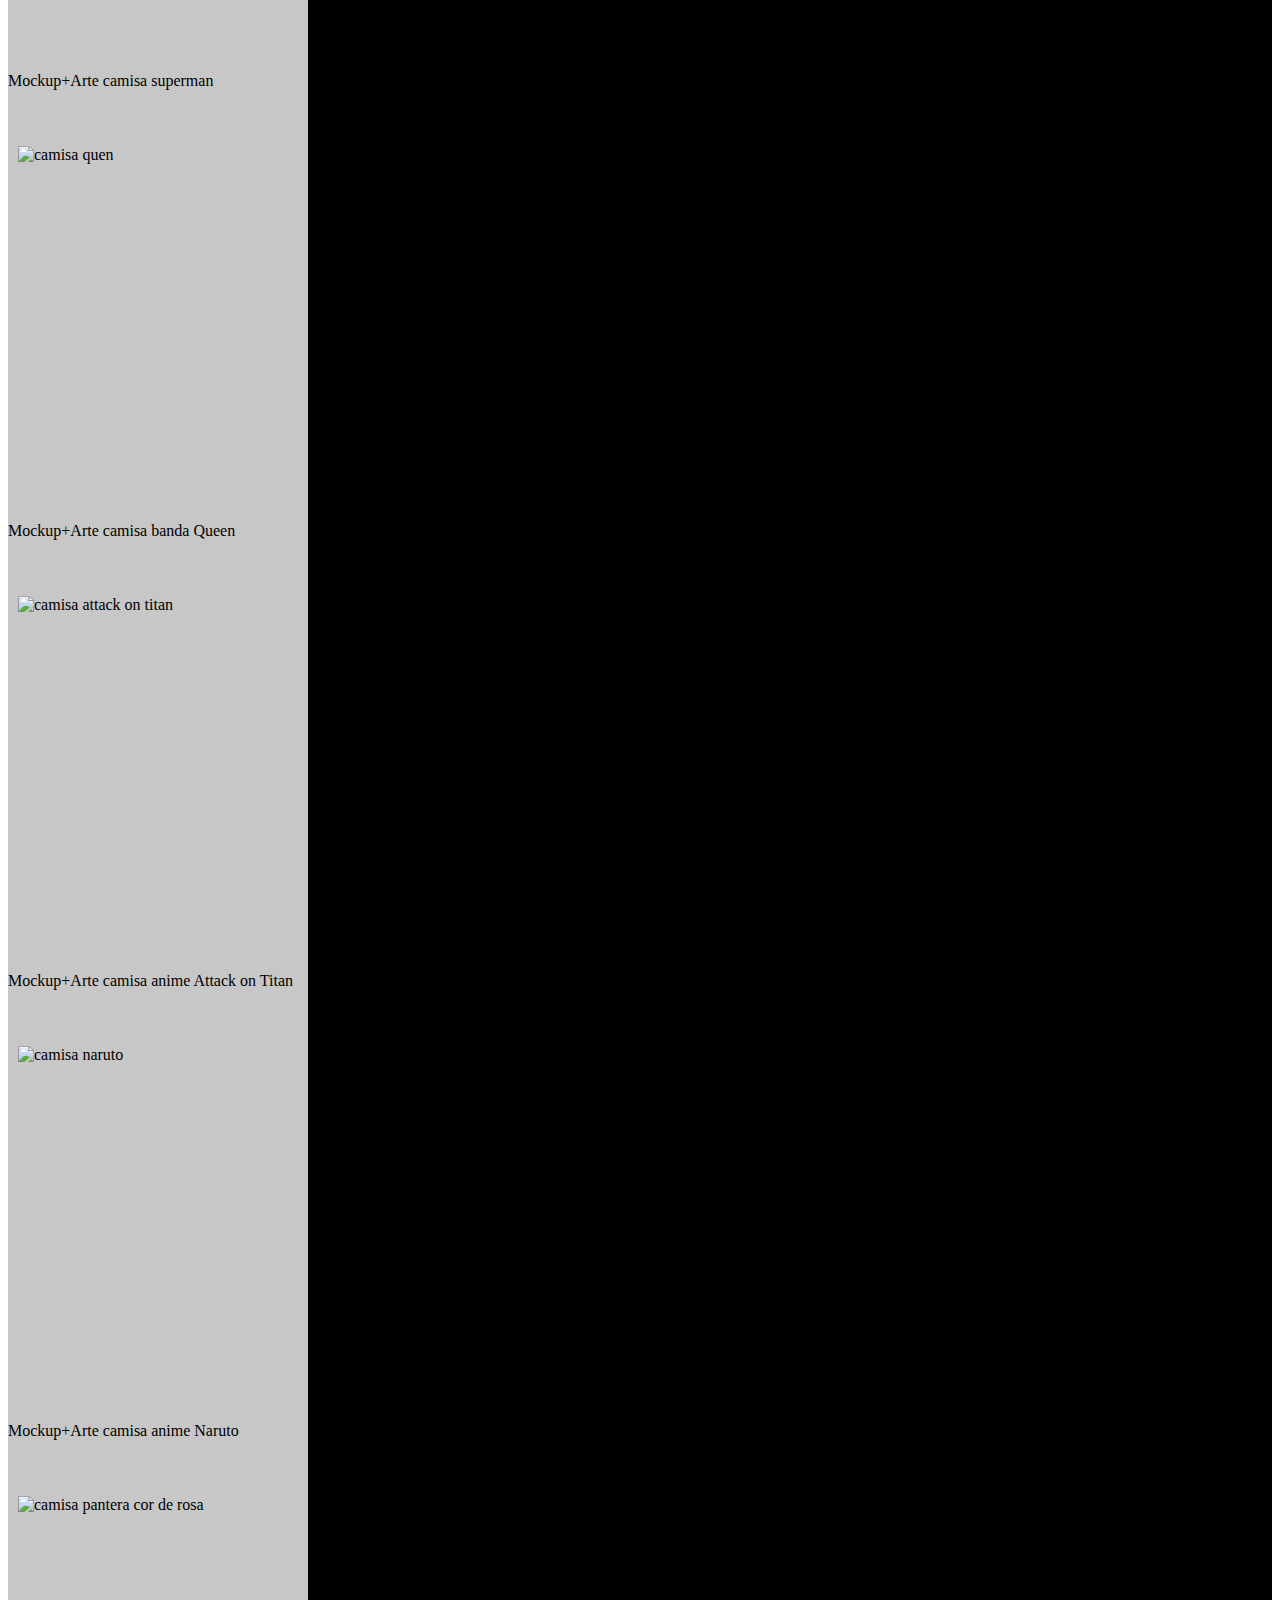
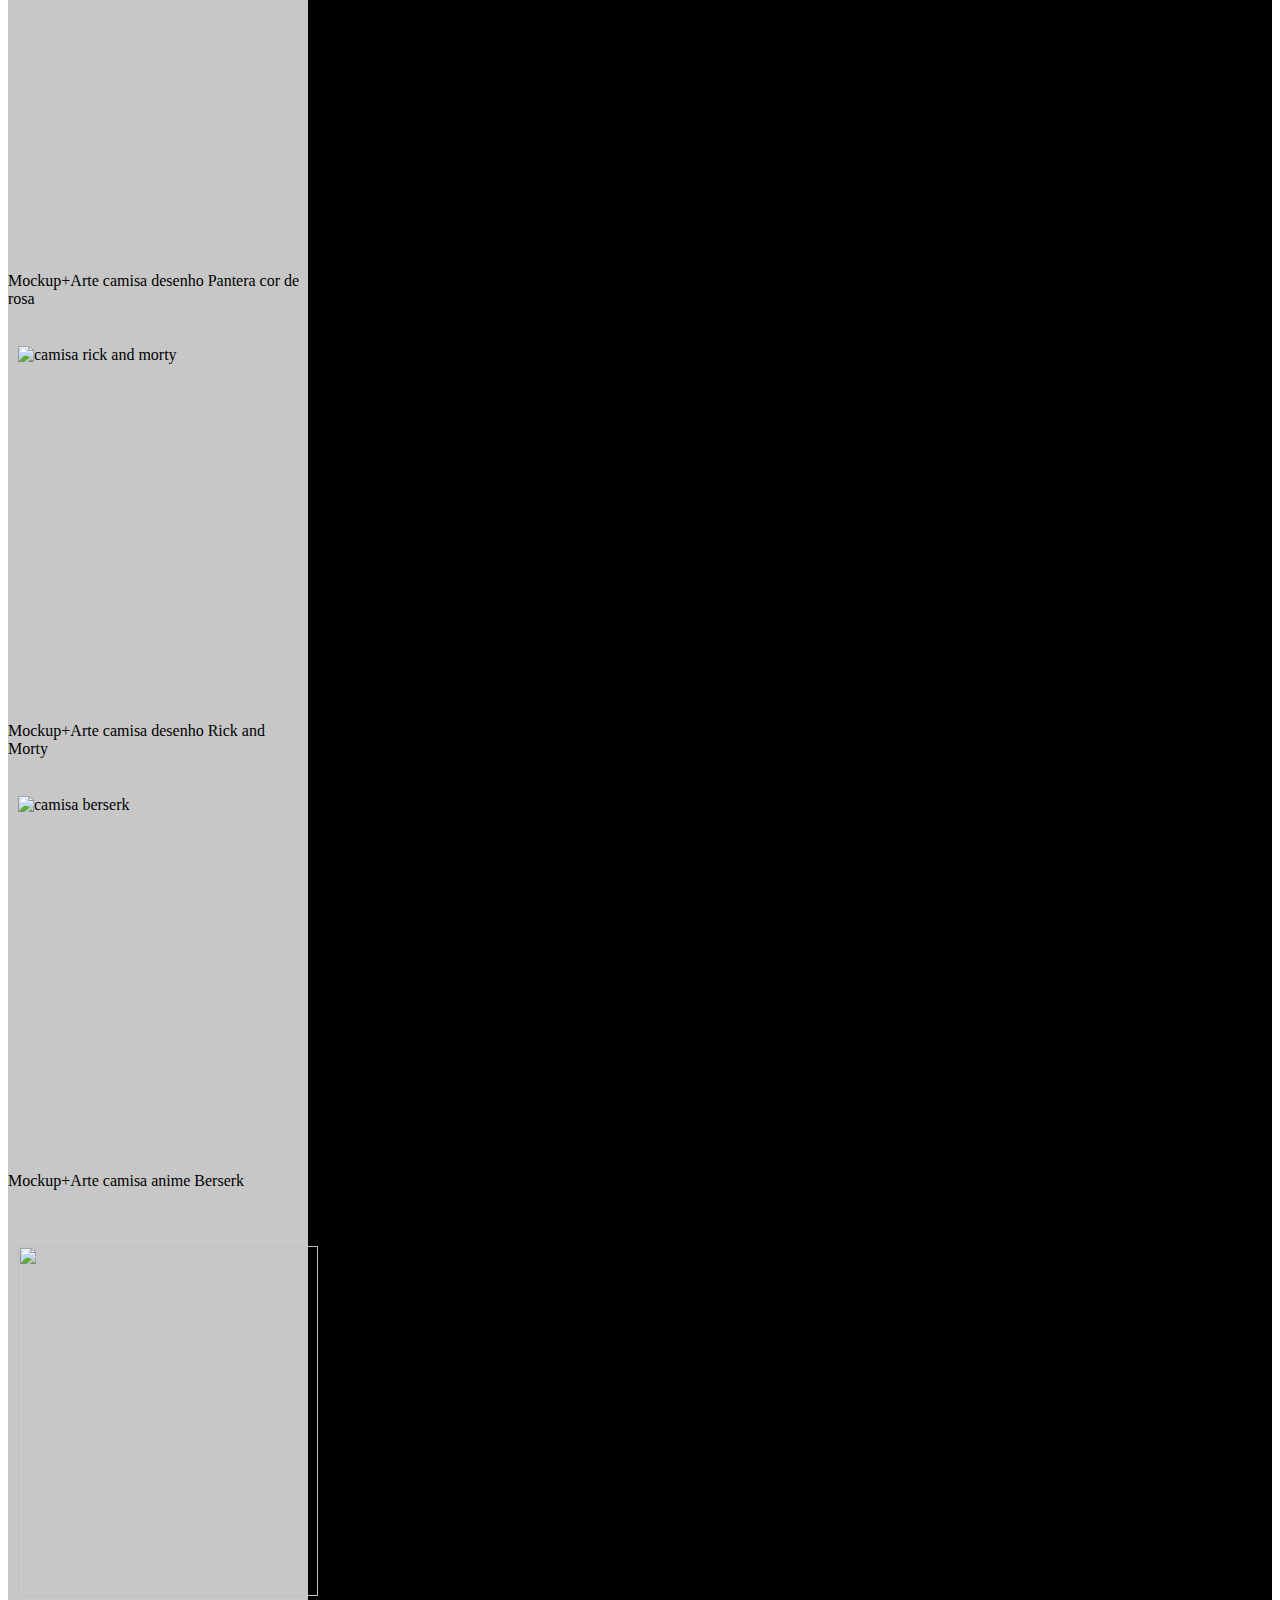
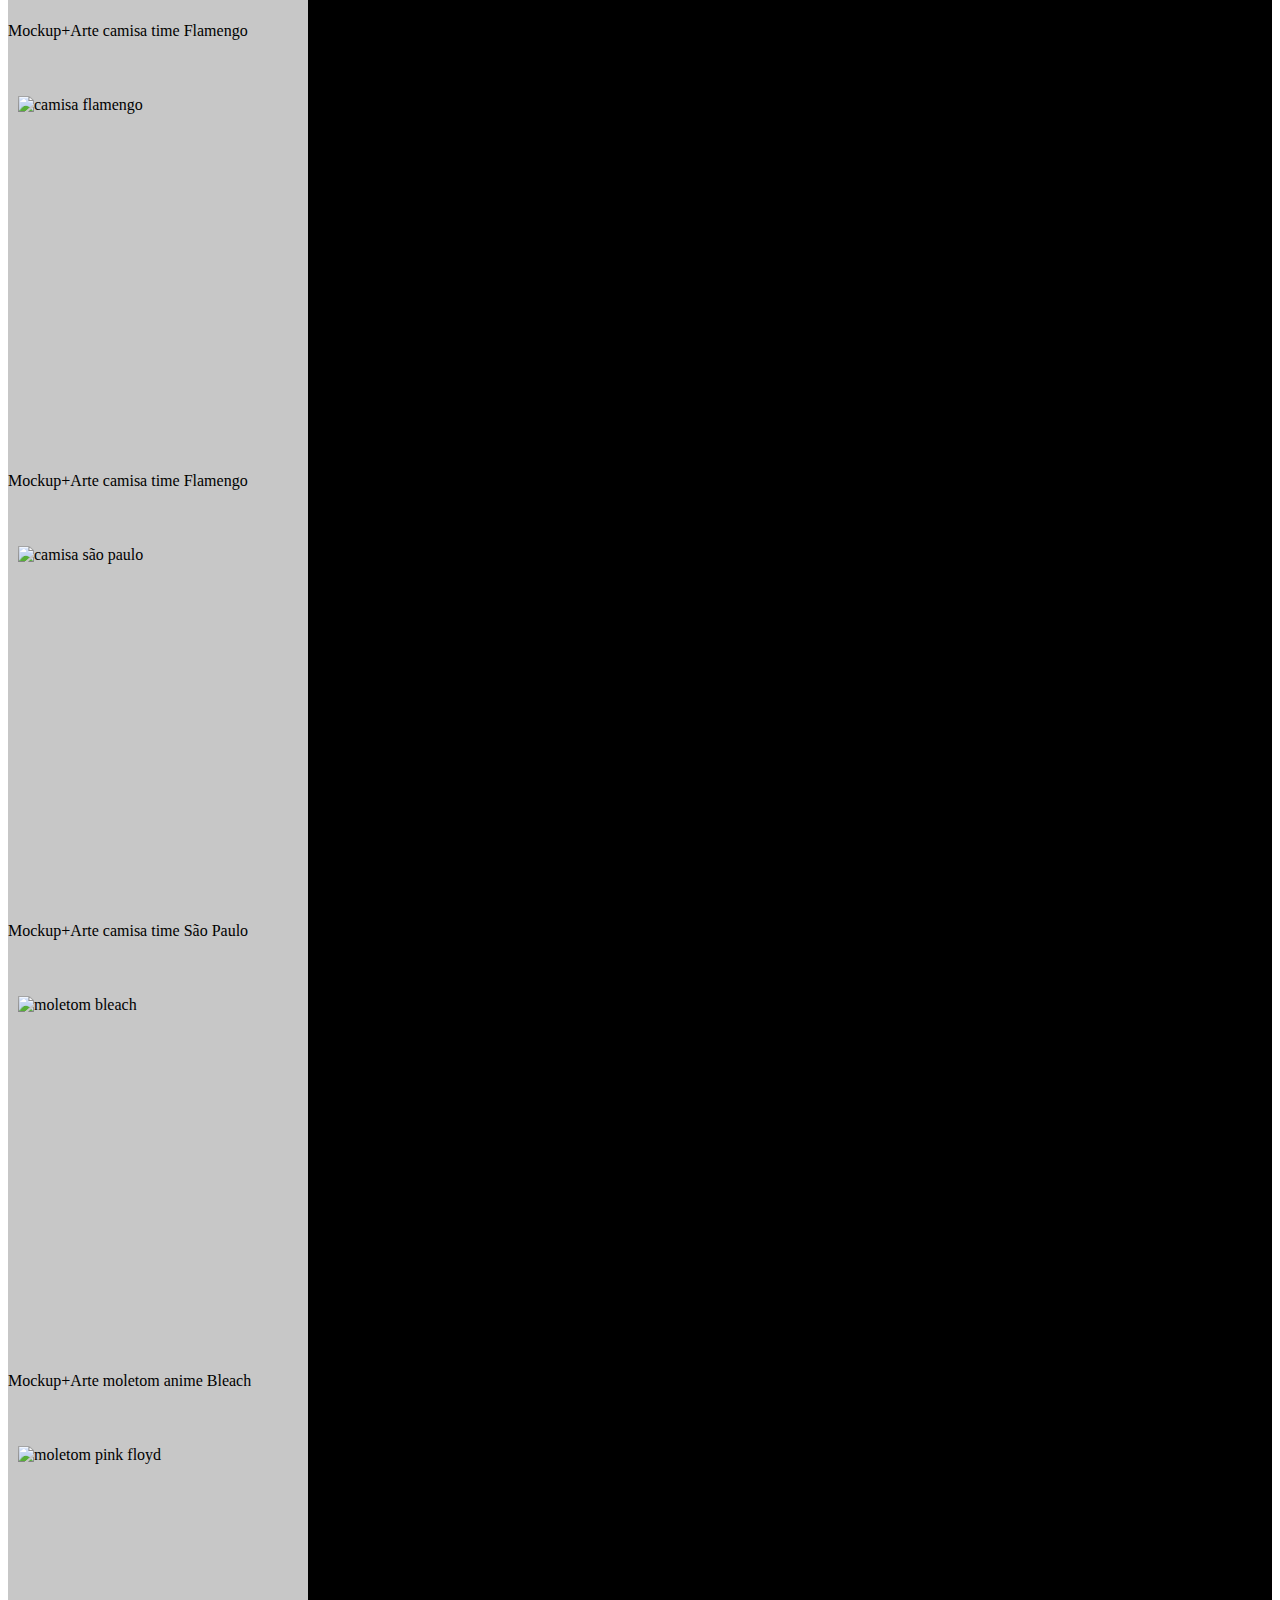
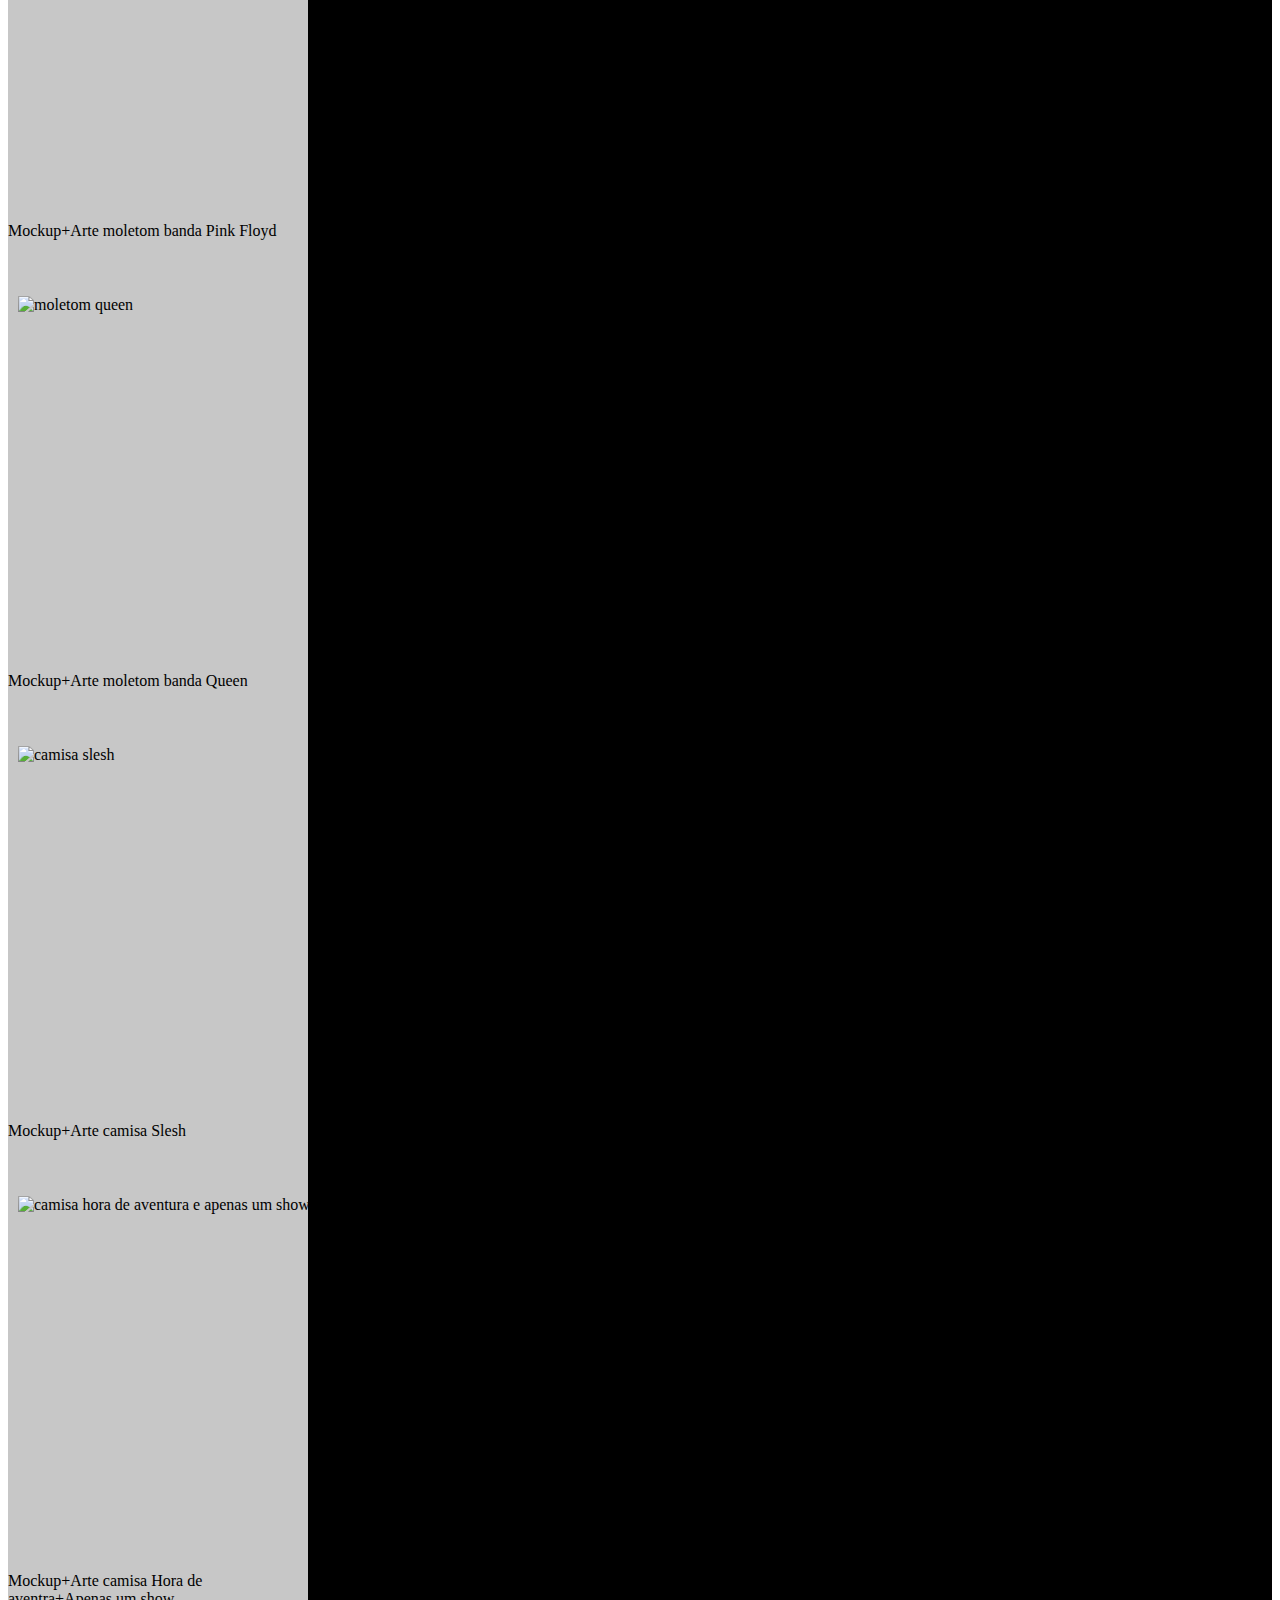
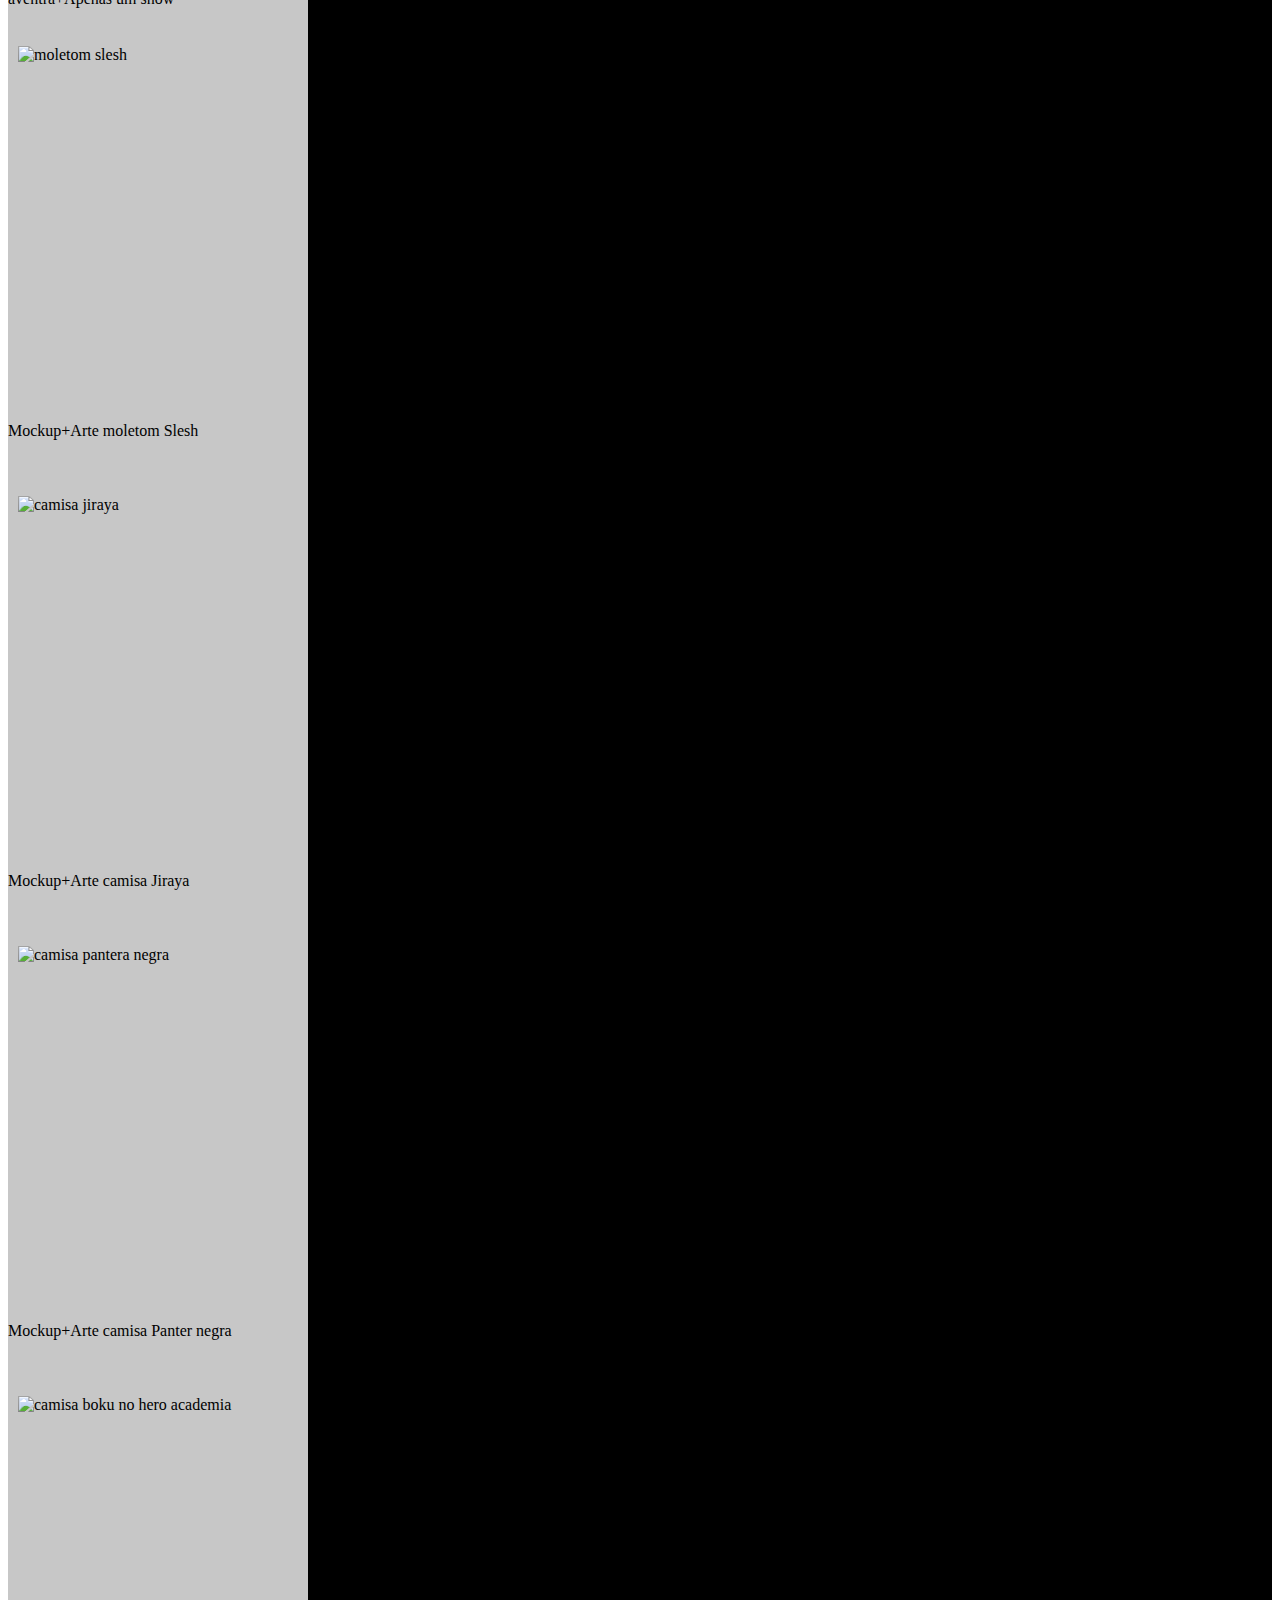
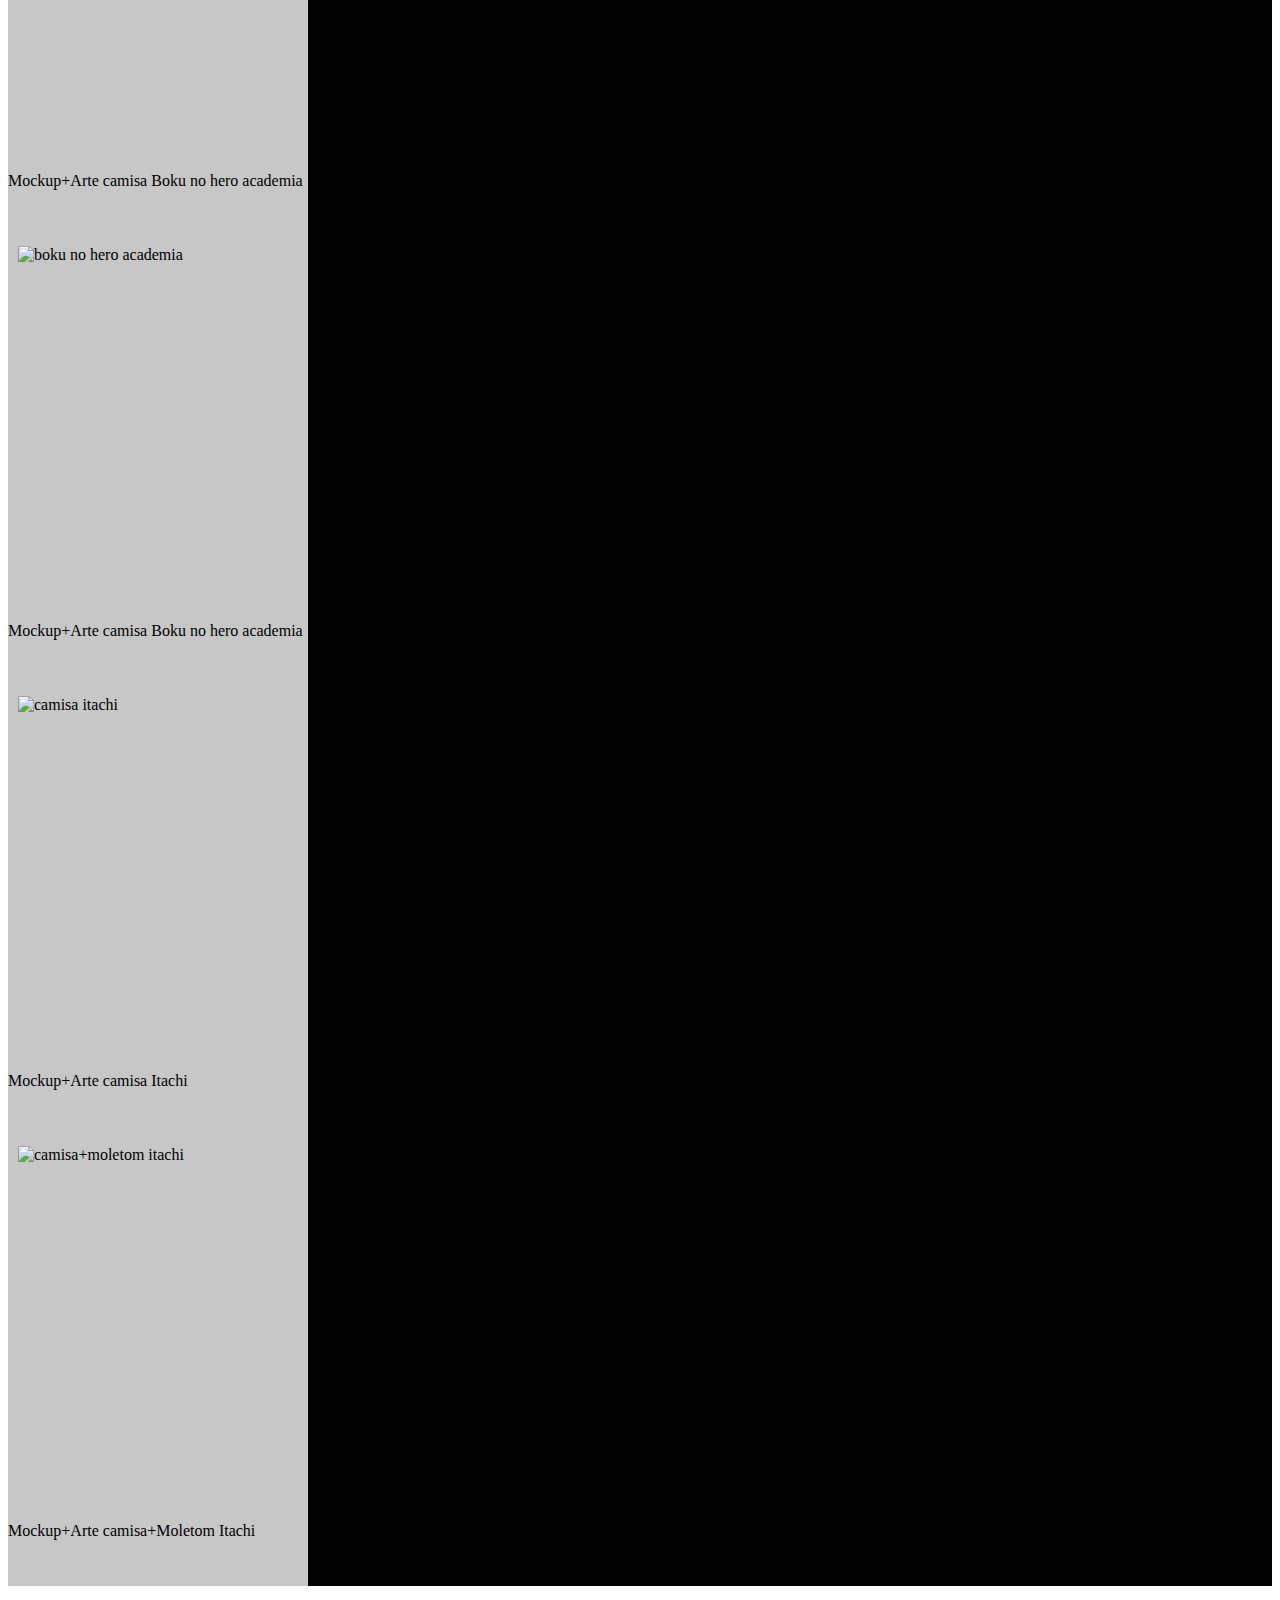
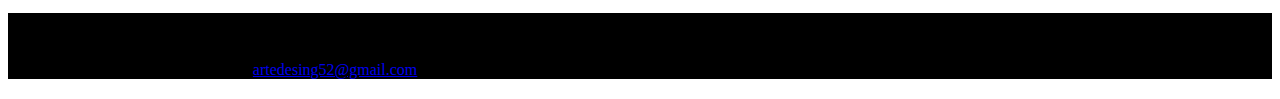
==== commit 23c0db80: "Add files via upload" ====
--- a/index.html
+++ b/index.html
@@ -31,14 +31,10 @@
         <script data-ad-client="ca-pub-6831000102968497" async src="https://pagead2.googlesyndication.com/pagead/js/adsbygoogle.js"></script>
       </head>
     <body>
-      <div id="whatswidget-pre-wrapper" class="">
-        <div id="whatswidget-widget-wrapper" class="whatswidget-widget-wrapper" style="all:revert;">
-        <div id="whatswidget-conversation" class="whatswidget-conversation" style="color: revert; font: revert; font-feature-settings: revert; font-kerning: revert; font-optical-sizing: revert; font-variation-settings: revert; forced-color-adjust: revert; text-orientation: revert; text-rendering: revert; -webkit-font-smoothing: revert; -webkit-locale: revert; -webkit-text-orientation: revert; -webkit-writing-mode: revert; writing-mode: revert; zoom: revert; place-content: revert; place-items: revert; place-self: revert; alignment-baseline: revert; animation: revert; appearance: revert; aspect-ratio: revert; backdrop-filter: revert; backface-visibility: revert; background: revert; background-blend-mode: revert; baseline-shift: revert; block-size: revert; border-block: revert; border: revert; border-radius: revert; border-collapse: revert; border-end-end-radius: revert; border-end-start-radius: revert; border-inline: revert; border-start-end-radius: revert; border-start-start-radius: revert; inset: revert; box-shadow: revert; box-sizing: revert; break-after: revert; break-before: revert; break-inside: revert; buffered-rendering: revert; caption-side: revert; caret-color: revert; clear: revert; clip: revert; clip-path: revert; clip-rule: revert; color-interpolation: revert; color-interpolation-filters: revert; color-rendering: revert; color-scheme: revert; columns: revert; column-fill: revert; gap: revert; column-rule: revert; column-span: revert; contain: revert; contain-intrinsic-size: revert; content: revert; content-visibility: revert; counter-increment: revert; counter-reset: revert; counter-set: revert; cursor: revert; cx: revert; cy: revert; d: revert; display: none; dominant-baseline: revert; empty-cells: revert; fill: revert; fill-opacity: revert; fill-rule: revert; filter: revert; flex: revert; flex-flow: revert; float: revert; flood-color: revert; flood-opacity: revert; grid: revert; grid-area: revert; height: revert; hyphens: revert; image-orientation: revert; image-rendering: revert; inline-size: revert; inset-block: revert; inset-inline: revert; isolation: revert; letter-spacing: revert; lighting-color: revert; line-break: revert; list-style: revert; margin-block: revert; margin: revert; margin-inline: revert; marker: revert; mask: revert; mask-type: revert; max-block-size: revert; max-height: revert; max-inline-size: revert; max-width: revert; min-block-size: revert; min-height: revert; min-inline-size: revert; min-width: revert; mix-blend-mode: revert; object-fit: revert; object-position: revert; offset: revert; opacity: 0; order: revert; orphans: revert; outline: revert; outline-offset: revert; overflow-anchor: revert; overflow-clip-margin: revert; overflow-wrap: revert; overflow: revert; overscroll-behavior-block: revert; overscroll-behavior-inline: revert; overscroll-behavior: revert; padding-block: revert; padding: revert; padding-inline: revert; page: revert; page-orientation: revert; paint-order: revert; perspective: revert; perspective-origin: revert; pointer-events: revert; position: revert; quotes: revert; r: revert; resize: revert; ruby-position: revert; rx: revert; ry: revert; scroll-behavior: revert; scroll-margin-block: revert; scroll-margin: revert; scroll-margin-inline: revert; scroll-padding-block: revert; scroll-padding: revert; scroll-padding-inline: revert; scroll-snap-align: revert; scroll-snap-stop: revert; scroll-snap-type: revert; shape-image-threshold: revert; shape-margin: revert; shape-outside: revert; shape-rendering: revert; size: revert; speak: revert; stop-color: revert; stop-opacity: revert; stroke: revert; stroke-dasharray: revert; stroke-dashoffset: revert; stroke-linecap: revert; stroke-linejoin: revert; stroke-miterlimit: revert; stroke-opacity: revert; stroke-width: revert; tab-size: revert; table-layout: revert; text-align: revert; text-align-last: revert; text-anchor: revert; text-combine-upright: revert; text-decoration: revert; text-decoration-skip-ink: revert; text-indent: revert; text-overflow: revert; text-shadow: revert; text-size-adjust: revert; text-transform: revert; text-underline-offset: revert; text-underline-position: revert; touch-action: revert; transform: revert; transform-box: revert; transform-origin: revert; transform-style: revert; transition: revert; user-select: revert; vector-effect: revert; vertical-align: revert; visibility: revert; -webkit-app-region: revert; border-spacing: revert; -webkit-border-image: revert; -webkit-box-align: revert; -webkit-box-decoration-break: revert; -webkit-box-direction: revert; -webkit-box-flex: revert; -webkit-box-ordinal-group: revert; -webkit-box-orient: revert; -webkit-box-pack: revert; -webkit-box-reflect: revert; -webkit-highlight: revert; -webkit-hyphenate-character: revert; -webkit-line-break: revert; -webkit-line-clamp: revert; -webkit-mask-box-image: revert; -webkit-mask: revert; -webkit-mask-composite: revert; -webkit-perspective-origin-x: revert; -webkit-perspective-origin-y: revert; -webkit-print-color-adjust: revert; -webkit-rtl-ordering: revert; -webkit-ruby-position: revert; -webkit-tap-highlight-color: revert; -webkit-text-combine: revert; -webkit-text-decorations-in-effect: revert; -webkit-text-emphasis: revert; -webkit-text-emphasis-position: revert; -webkit-text-fill-color: revert; -webkit-text-security: revert; -webkit-text-stroke: revert; -webkit-transform-origin-x: revert; -webkit-transform-origin-y: revert; -webkit-transform-origin-z: revert; -webkit-user-drag: revert; -webkit-user-modify: revert; white-space: revert; widows: revert; width: revert; will-change: revert; word-break: revert; word-spacing: revert; x: revert; y: revert; z-index: revert;"><div class="whatswidget-conversation-header" style="all:revert;">
-        <div id="whatswidget-conversation-title" class="whatswidget-conversation-title" style="all:revert;">Art&amp;Desing</div></div><div id="whatswidget-conversation-message" class="whatswidget-conversation-message " style="all:revert;">Olá, como posso lhe ajudar?</div><div class="whatswidget-conversation-cta" style="all:revert;"> <a style="all:revert;" id="whatswidget-phone-desktop" target="_blank" href="https://web.whatsapp.com/send?phone=+5547997573257" class="whatswidget-cta whatswidget-cta-desktop">Enviar Mensagem</a> <a id="whatswidget-phone-mobile" target="_blank" href="https://wa.me/+5547997573257" class="whatswidget-cta whatswidget-cta-mobile" style="all:revert;">Enviar Mensagem</a></div><a target="_blank" class="whatswidget-link" href="https://www.adamante.com.br/code/whatsapp-site/" title="Feito no WhatsWidget" style="all:revert;"><img src=" [data-uri]" style="all:revert;"></a></div><div class="whatswidget-button-wrapper" style="all:revert;"><div class="whatswidget-button" id="whatswidget-button" style="all:revert;"><div style="margin:0 auto;width:38.5px;all:revert;"> <img class="whatswidget-icon" style="all:revert;" src=" [data-uri]"></div></div></div>
-        <script id="whatswidget-script" type="text/javascript">document.getElementById("whatswidget-conversation").style.display="none";document.getElementById("whatswidget-conversation").style.opacity="0"; var button=document.getElementById("whatswidget-button");button.addEventListener("click",openChat);var conversationMessageOuter=document.getElementById("whatswidget-conversation-message-outer");conversationMessageOuter.addEventListener("click",openChat);var chatOpen=!1;function openChat(){0==chatOpen?(document.getElementById("whatswidget-conversation").style.display="block",document.getElementById("whatswidget-conversation").style.opacity=100,chatOpen=!0,document.getElementById("whatswidget-conversation-message-outer").style.display="none"):(document.getElementById("whatswidget-conversation").style.opacity=0,document.getElementById("whatswidget-conversation").style.display="none",chatOpen=!1)}</script></div>
-        <style id="whatswidget-style">.whatswidget-widget-wrapper{font-family:"Helvetica Neue","Apple Color Emoji",Helvetica,Arial,sans-serif !important;font-size:16px !important;position:fixed !important;bottom:20px !important;right:30px !important;z-index:1001 !important}.whatswidget-conversation{background-color:#e4dcd4 !important;background-image:url('data:image/png !important;base64,iVBORw0KGgoAAAANSUhEUgAAAGUAAABlCAYAAABUfC3PAAAACXBIWXMAAA7EAAAOxAGVKw4bAAAAhHpUWHRSYXcgcHJvZmlsZSB0eXBlIGV4aWYAAAiZdY5dDoQwCITfOcUeYQqUluOYrCbewOM7tW6MD/slwPAbZD32TT6DAojX1iMjQDw9daHomBhQFGVE+skdrVApxXfmYjpFZG/wZ9DxpiJ6bM1pXDHV1YJmV5M3BOOFfA5E/X3zp34jJ5txK0wLhZMZAAABd2lUWHRYTUw6Y29tLmFkb2JlLnhtcAABAFVURi04AFhNTDpjb20uYWRvYmUueG1wAEiJ7ZaxTsMwFEX3foVl5thJKEOsuB1aUBkKCJBaxjR5Taw2TpQYYvprDHwSv4DdVi2qyojEYE+27/U99vPy4qGuk3QFCi0gF5Ljr49PjETG8exq6k/rERRismngaXP3nG5WaZTh4aAXa6bLugSVIF2uZcs0x0lWLYCZud2mGG0tasXxfPqARlUDqE/6xPeutXgL8aCH4iZbssfxzT7CrDgulKoZpV3Xke6SVE1OgyiKqB/SMPSMw2vfpUq0J9sLG7HLGEObNqJWopLIrpNF9ao4xkZH+3DQ4pguW7K9LEmrklqFBsSnP+1KLH+xW+Vot4fZg9Cwno9FCbI1V+A48IMT9eWMapPYbZnkMBOZKs4JExB5oU6U+0aAqYHahWFqK0n3pTQ/Qw9fM9g+6K+HgziIgziIgziIg/wrSC8+NHcgTUfXmdbtG8Nkm7OA2X6LAAATK0lEQVR4nO1d25bjOI4MgKSy5/+/bR/3cf+hLJLAPoCgaFu2JaeU6dptnFNTPVlpWSJIXAIBiP7nv/9L8a98lPBv38C/ci/xt2/g/5qICGoVqAoUAAEAEQIzmBlE9PIaEQBUFaUUiAhU7VIhMEIIYP73MG0VEUHOpa+lCxEhhICUIkIILxUTRQSlVtRSoAoQAQqFFoGoIsX4r2I2iIjgcrlARMGB8fU1gYigqqhVUGpBzhmqipTS02vFWivmeQYTI8YA5gBVQc4ZJWcQgJgSeMOx+/8qtvAVtQpCDJhSujJVzAIiIJeCXApCiGB+vJ6xioCIME0JIYT2Y7tg6RcJQP+33xMzrcvfIAIBm+z0mSIi8HWMMQ7raMLMSCmZ4sT8DfB4PSNUV51QjBEiipzLsgi/JKoKVYWIQETb/SiICMy8yU6fen/tf0IIDy2K36vq8jyP7rlFXw8e6Beec1l8U4CIQFTa7RCIlpNRRaClYEoJMcbfU8xycF8IbVrTqABqLUh6HR3XWiG12oOe/LBdCarQHgGi7yo3UUQMZuqLTyIopaDUCmJGbGajnyy7QA9N3RocrTxfIhnu/VbsngR4ckJcYuCAWgrmeUZskZaIopQMEUVK8VQnX6ugVgsjq0hfPOaAEPlpfC/NjpdSUUtFYIYCkGa7pdoiKRTUwnx/xiMVw+0ecylgEYSmGP8Oj8BEbHvQi++PIYTuP0qpIJa+y7g9xFlmQUQwzxdUEcQQkG6iltu/b2Wx0xk5C6pUO2kAePA3AEFUuuJTjC/D0j3ieUhgRikFKnK1brVaNEtESCm+tGAxBAbxF2opzWQJiAkpphYin5OjdN+hauF4SggPdpD/rjaPquq70xY+xtSTNWrOlm9OmCqDMEaUz8PSvWILnlriqMil9MVXBYgJMUSE8HqTR8B2Fd2EcmfY3luRZl8Dh+4PgMUnjH+ulaJgDogxIISAaUrdnrsy/DrtYcBAM812osz0HWfGPBwmIpS2ud2bERNS2JbNAwP29RNKuBVueYZicY6OHdXaTm5THFOzxe0TpRYA2h803ChVVFFLBYAOGdnvcVNyvQoajpIOTd1ax/asW+RHAclx15sjrhBRxGYhO3ZUS0MYYo+4/KEMp1OgnQyHhkYppZpth0VzVQImLAtGbN/vDvlo+a6iY875UKfncm9+WkjY/81sre/irqxqpiWmiBBGn2C7X8TOFXNb4JXnr9UUm2JEBZliqnTTxi1i0w/FyONZCjEsqF4ngApwsDDXAowl5HVFgVo+wWSfVYuoPCiw0HbxJ6vfD/TfQwMFPcPzfEc0fwupGD/73ZNxex+H7xUvAzg845A1tR0KXPuv8e8QGCIW75dc7BT00DZ2HzD+WZMYAkQEfy4XQLXjUQtA6KdPnsIdj8RyjtpN5xJ6718rQ5dnix7btU5RSs4ZCsPPQlxC1Fdi4W28UpT/2ZPwhWA+pFbp/3/8fg8cXmFQa8/mfk9UwEQtpLdTHeM+DM6ulaGwnJDazw5VyujEU0qYprR7F4Zwb5ZG3zTKo9PivuORZTYlB6jaImzNxXzD1ZbLETOoVguBRa984BaptSKXgilNSMlUcbnMxyulVjGfcQCUMTr/6rhS04v5ptB9095v4sCQDn1sv59S6lXNRGPCPF8scHjDR1G7Fy+IHW6+HGf6LrbkgUJukIUleeiL76cml4yczWfEHRVSajXzWmpHoHfcXQ8W7G/0YGKvTohtQ+WcIc3UllJOyFP6jb2nlK6QXCBiKLVHbI5Ya0OT/QRZToLNpeuOmWFBpbdsom72xMq7QbmfZmLaDaYHZqQYkRvEZQo+I3kkQGUJQffKGLmlVidZXegGpFYR5HlGyQUqimlKmxUDGNSzRykxRtvZ8wwJEbUaavAOl8ErkhaiG0KejjZfFtUwsr5nX23Xm0n5mr5eRjNuhmiamgMuqHVbzcTvte/0jZ9JyaJDD4ktMHm/+mmKDlBloBXxDlUKM4ODQmfd5UCBJb/x3OZWIZ6IjmVg910hhJ7t51L6jt5yv9LAya15hi+iCENVdofrj655VYp/[base64]/Jln8WR4lpsqZm6FpNrwq8Em9xrNaxlt+TtK6cU3YCB3fL9Gc55SquwyC21pVv/ltjykjvuvie4LxokAJu6BwtYSsWf3peSOXluIe0/G2yurShm5V3bjtDnku0rM6r7d5zmDi9fhnUbrztihF6xEPk8V9ux+RaD8nLk4SikFl3nupWyFJb3IltnH+L5iHiol59wKSkZs2BP2mRkiCLZFNeORv03mmBlhYGsaRmTQy+1GWcwdbaZFEZkfu90Qz8RNM4Be1xGxzSCiqFIRNyp3TVYdvcPTzhapYgWrrTdtu4/6rt7yOc873Cz4Z5gZU0pWW4c2rMqSuBGF9u4BwMzR3g2EHdiVVAvNY0O0uRXtrOwA6DejuYc+ZYHL33OCxAxuJnDrKUsxImdrGXAY3E2nK6xd3QDKm+SyNDI6h31BpZ0+YKs3IrLfVNGrT4hqD1i+I6tKuc2IA+/nfzERZMdJscWPPVGc53zlNB9FNYYWL70fcYo9JN8qZi6xmZ7bGZE1I88zKoeOSDDTOY6e2ZpeHGy7JbZtEV/EWuvmaIiZzH9ooxCZVRmoQHZCXMkejHSFhIi4E4NyHlgYytWv79MSXGkkD4eUFIoQToq+Op7DDCjuTMXWGydiiJRd0VBsDMe5Ib+llMYsdJIdNWhEG2ulgsn8zgjPbBH3Q1KlF622SggBX19fKNWIHSDCV5gO4Sk/9Ck9kXvz+u7szTnv80nMjGmawMESRFGBFK88GhRjXQXUggDrQNtTa3f6qqoipvdI38yMRNRP7jsV0DU5lfnkkY02mtGenegPLC0R9VYCL5laKLtQlNZkjf7q/DEvbgUO3+rrPCKDv5XT6WgeNYnqbqDNI68tNnoMJrRFQeqNRypX/+2csKkFEp/WaHv6SeHG3VWRU/omR/ShE/+GiI/YilnEjBQWpr7f39G7/Ag5XSnWs/FeJXKUkfp6a4K64zMkHiF4FY+aUq75Y58sqvpT5qtsBiddeW6C4H6gK8R5xctpMH7wcgrOaqM7W6SVw8939L0O7rXwdVL2NRncsCUdzJJTOv1PbAnt7c7/2xTh4vDSPB9MxlsTIiDEgFoq/lwuHS8CMDSfujNui0+t9aEt/lKnuK9Z/KYSPLQ+YnxKzhm5FMQYfkIphBStz8+agYwA4Zn5YqZwZfe50UK38pDfkR4MvKHYI8enjF0KMfyAUoCFYF0777a1RQz9Itwy+Z/a+R6ledi9R3wRjxyf4ozLWg8meD//Ulo91r9hhqwreUYp1YbbTNMuxYxjP44Yn7Jcx9pAfrSX6RMiIkehnbL0DrzicM+R41PGiPFDG8xeyzudVEtDU4aKVVQXoHPHdy/fvP4L38ALY4x/r1IsxG7U0fjaH6kqSq1Gi+0Th7ZBOLfCRCg4b3zKX6wUZ+YLKBucY+H2/[base64]/012Vylf3sOc6W4iOq+ZrzHb34Exj24JjQgabhEbwK6szFr8rfj0FUEsFEyFMAYGuH895v2/HrAfIFqLjnVL8Q5d57vWQEKwf/lnHr8Jmosx5Rh3IDD5fJefcbua9hO2VhBDwRYQLZsu2c8Y0TVe/00eAQFo/5c/PnnSiY0oRCuqY17j575TipkdbxiqqkDyjlIUFeHvcnObjxayUkrFSBjzL297OFCJCDAE5l17Xv/1Op5jO84xpmjZ1fB0tr4iOd45+UYhNqvPopndTqSKp9pCvwxatgSfFtMo8N9R3/5SHvcJsTJeRu9g5xrBBOzGaKc3FwuSfnNa6heh4t00sfCTEFDqPammjzp0nBaAjv/NlBgiYUnriyKmPy3iHRLFVrPkIg2PX3tpNWJDpmGKHW76+vt+3uFW2EB3vzZdazB/4OsxzhJfbMBv3Od4xM02T1U0ePJihDk0VJzZNuX32KXhzzpDWNkFE0Fyag/X5LNa+103uyTX8LUTHVUc/subHi40Fq8s8tz5Ea3fbVNTZ2mL1pkiDU6wVG9aUqrL0Q4IgLH34Zy9TazUWZ0o/MkL+FdHx3ssN5JA18UlDc26Zc+BDc493xfojWw8km0+ppSJN6Y6SuuRRBUpGGPTZxp8wQv6t0MPqCYbOprh3UtH70yieiS+0BR8VBMY0pVUUwW14jHGYi2wn7BNkt1KW5ktFCnFfG5kuielaE1K3t+/WzIfClc8efmRSe04QQ29f+BRe2L1Smt1/FLr6NFSLGvaFkgrt8+mNQnSjlMZm3DtWY6El1X4C9uBsa1Sl35Q7pRAaU/7BaAznb1kSuf1BeudTq/6N0A3B/KxW7TnSP/987VMM0IZOR6tlfNAi75V7pTAB8qQjuo3NmDgtIe4G6bUOYpthf1WMsuOpqhYxiTz8/jUhspaIOMyZ/GR5RW26U0pgRtXaEdbbi0nPjNeZjg9vpBHWUkp9J6/dVBWB5v3BgJmgXR/5FdlCbbp6DGr8KzwYjeEDa/bOiF9uBC9fFtaBuQ/f7e+IU5v+/Ln0PG9N7vZWaCdgrYG0sxl3LlhpmFncEj57gLHrGz5fRmpTldoZoWtypxRrHzAIoLMZm+yd5qCKzoqk1vv+ygGb4hVHvhzgSBmJ6Hs+s4fatKqUwDZBuw7vK/Rb2GPpVWVAYl8PVO5vdmgwzyeKESVspOKW6UfvUJsetmwvdYnacSP0dzJsuPlG7a+lIA1zd5/efBvQeXRl8kj5CWrTQ6WEEHvNgdoojj6O/EUDkKrasM1+A69N0agU/oXC01b5CWrTwz56Nze1VpSceynYmoDW2+X85mzkko10jfF1Zt1HlUubH/nLrwh8Jj9BbXr4r0RtsihTf6eUAn1y3W10NhbC5mxFr9QG3bykkzYn6Pb2t7LxrU7cqU0xxY6ATG2M/IhyxNh+r5WgdeM8/KfDDRYGeUbOdgx9IEwptdcpxqqkansTRCOlvVLIPM+dof5bNXPAp7kakjAClGtyNrXp6Qr4aQEBZVh08/QVpdjggVKWofw2ASI+PSF+qkqtKE3ZaXqtxLXrOGj6rrmz10QZdO+lwFIVUaQ/xyM5i9r0clv6vC0CIZfcXwDGiA1+lx4aRjT4hKl39o7ii+hvnfYy7SuY/VZUtTeqemvbO0N9AHsnpJvm0HZxlTZFHEAI09PPn0Ft2mQrun8hYFbY1J/A/dj6q/RqrfhzMXT5tqFmrKP41B9/u8JemN59kDTmpYi9J3La2ZEFtCl3VfCf//wzNMgG/PlzsRetPddJX58jqU2bDbjTiYxUwcu4vhA7QlvqQnZ2XGfJbKgPuYkprCpui3jsT0RI0zQMT5A2b2v79TpCQUvPIYA+37iz6Ddc70hq02aluMmw92qFvgALedocZG0EPq+duBChdfsuRax3RUXAYRl0owBKXt4FuVXHnZYLtAKZ3agDr0TbpxIdSW3aFeqISI/FFzhk8QPvNuHsFaM26QIBtfI00/5OAaf7lBYBElF7PyTtenPQkdSmzUrxNmvwEkMQ/XwZ1UP1ec4o5dLeGFTBIfSR63skhICvaTL0tr2s03hsafMGO5ratEkpyxACvRrcfEQvxl7xHCElbaaBwJE3wzmPrgcspQkDZcMmUPQMatPuTI2w2OHfEm9Aiuovd/7e5rjl9+6RM6hN+5XSaZa/i039xildkzOoTXHvGEEMi3E2g/7T5SxqE/[base64]/i0+xTqdDSK6/LlAxd5zzB90/6qK6DyvLTvEWuwKSmkz4tvrvz9hd20VbyF3vxFC+Cjin5UBWn/8M3GsRtHajBuUICrg8LvMk2WCg/Zi17PE8tPaHkZx6xOf9Sr25KhaxayPsQVdzQX+LXF4fJ5zhzpSirvfDvEJcplnKyeHgP8FbJ3FbCth4+oAAAAASUVORK5CYII=') !important;background-repeat:repeat !important;box-shadow:rgba(0, 0, 0, 0.16) 0px 5px 40px !important;width:250px !important;height:300px !important;border-radius:10px !important;transition-duration:0.5s !important;margin-bottom:80px !important}.whatswidget-conversation-header{background-color:white !important;padding:10px !important;padding-left:25px !important;box-shadow:0px 1px #00000029 !important;font-weight:600 !important;border-top-left-radius:10px !important;border-top-right-radius:10px !important}.whatswidget-conversation-message{line-height: 1.2em !important;background-color:white !important;padding:10px !important;margin:10px !important;margin-left:15px !important;border-radius:5px !important}.whatswidget-conversation-message-outer{background-color:#FFF !important;padding:10px !important;margin:10px !important;margin-left:0px !important;border-radius:5px !important;box-shadow:rgba(0, 0, 0, 0.342) 0px 2.5px 10px !important;cursor:pointer !important;animation:nudge 2s linear infinite !important;margin-bottom:70px !important}.whatswidget-text-header-outer{font-weight:bold !important;font-size:90% !important}.whatswidget-text-message-outer{font-size:90% !important}.whatswidget-conversation-cta{border-radius:25px !important;width:175px !important;font-size:110% !important;padding:10px !important;margin:0 auto !important;text-align:center !important;background-color:#23b123 !important;color:white !important;font-weight:bold !important;box-shadow:rgba(0, 0, 0, 0.16) 0px 2.5px 10px !important;transition:1s !important;position:absolute !important;top:62% !important;left:10% !important}.whatswidget-conversation-cta:hover{transform:scale(1.1) !important;filter:brightness(1.3) !important}.whatswidget-cta{text-decoration:none !important;color:white !important}.whatswidget-cta-desktop{display:none !important}.whatswidget-cta-mobile{display:inherit !important}@media (min-width: 48em){.whatswidget-cta-desktop{display:inherit !important}
-        .whatswidget-cta-mobile{display:none !important}}.whatswidget-button-wrapper{position:fixed !important;bottom:15px !important;right:15px !important}.whatswidget-button{position:relative !important;right:0px !important;background-color:#31d831 !important;border-radius:100% !important;width:60px !important;height:60px !important;box-shadow:2px 1px #0d630d63 !important;transition:1s !important}.whatswidget-icon{width:42px !important;height:42px !important;position:absolute !important; bottom:10px !important; left:10px !important;}.whatswidget-button:hover{filter:brightness(115%) !important;transform:rotate(15deg) scale(1.15) !important;cursor:pointer !important}@keyframes nudge{20%,100%{transform:translate(0,0)}0%{transform:translate(0,5px);transform:rotate(2deg)}10%{transform:translate(0,-5px);transform:rotate(-2deg)}}.whatswidget-link{position:absolute !important;bottom:90px !important;right:5px !important;opacity:0.5 !important}</style>
-        </div>
+      <div id="topo"></div>
+      <a href="https://api.whatsapp.com/send?phone=+55(47)997573257&text=olá" class="whatsapp-button" target="_blank" style="position: fixed;  right: 15px; bottom: 15px; z-index: 1;">
+        <img src="https://i.ibb.co/VgSspjY/whatsapp-button.png" alt="botão whatsapp">
+      </a>
       
     
         <header>
@@ -110,10 +106,9 @@
   
         <div class="row row-cols-1 row-cols-sm-2 row-cols-md-3 g-3">
 
-          <div class="col" >
-            
-            <div class="card shadow-sm">
-             <img src="https://i.ibb.co/rpbFjJ4/vingadores.png" class="tamanho" alt="camisa Vingadores">
+          <div class="col">
+            <div class="card shadow-sm">
+                <img src="https://i.ibb.co/FzT3bvR/superman.png" class="tamanho" alt="camisa ">
   
                 <div class="card-body">
                     <p class="card-text">Mockup+Arte camisa Vingadores</p>
@@ -130,7 +125,7 @@
                 <img src="https://i.ibb.co/FzT3bvR/superman.png" class="tamanho" alt="camisa superman">
   
                 <div class="card-body">
-                    <p class="card-text">Mockup+Arte camisa Superman</p>
+                    <p class="card-text">Mockup+Arte camisa superman</p>
                     <div class="d-flex justify-content-between align-items-center">
                       <small class="text-muted"></small>
                     </div>
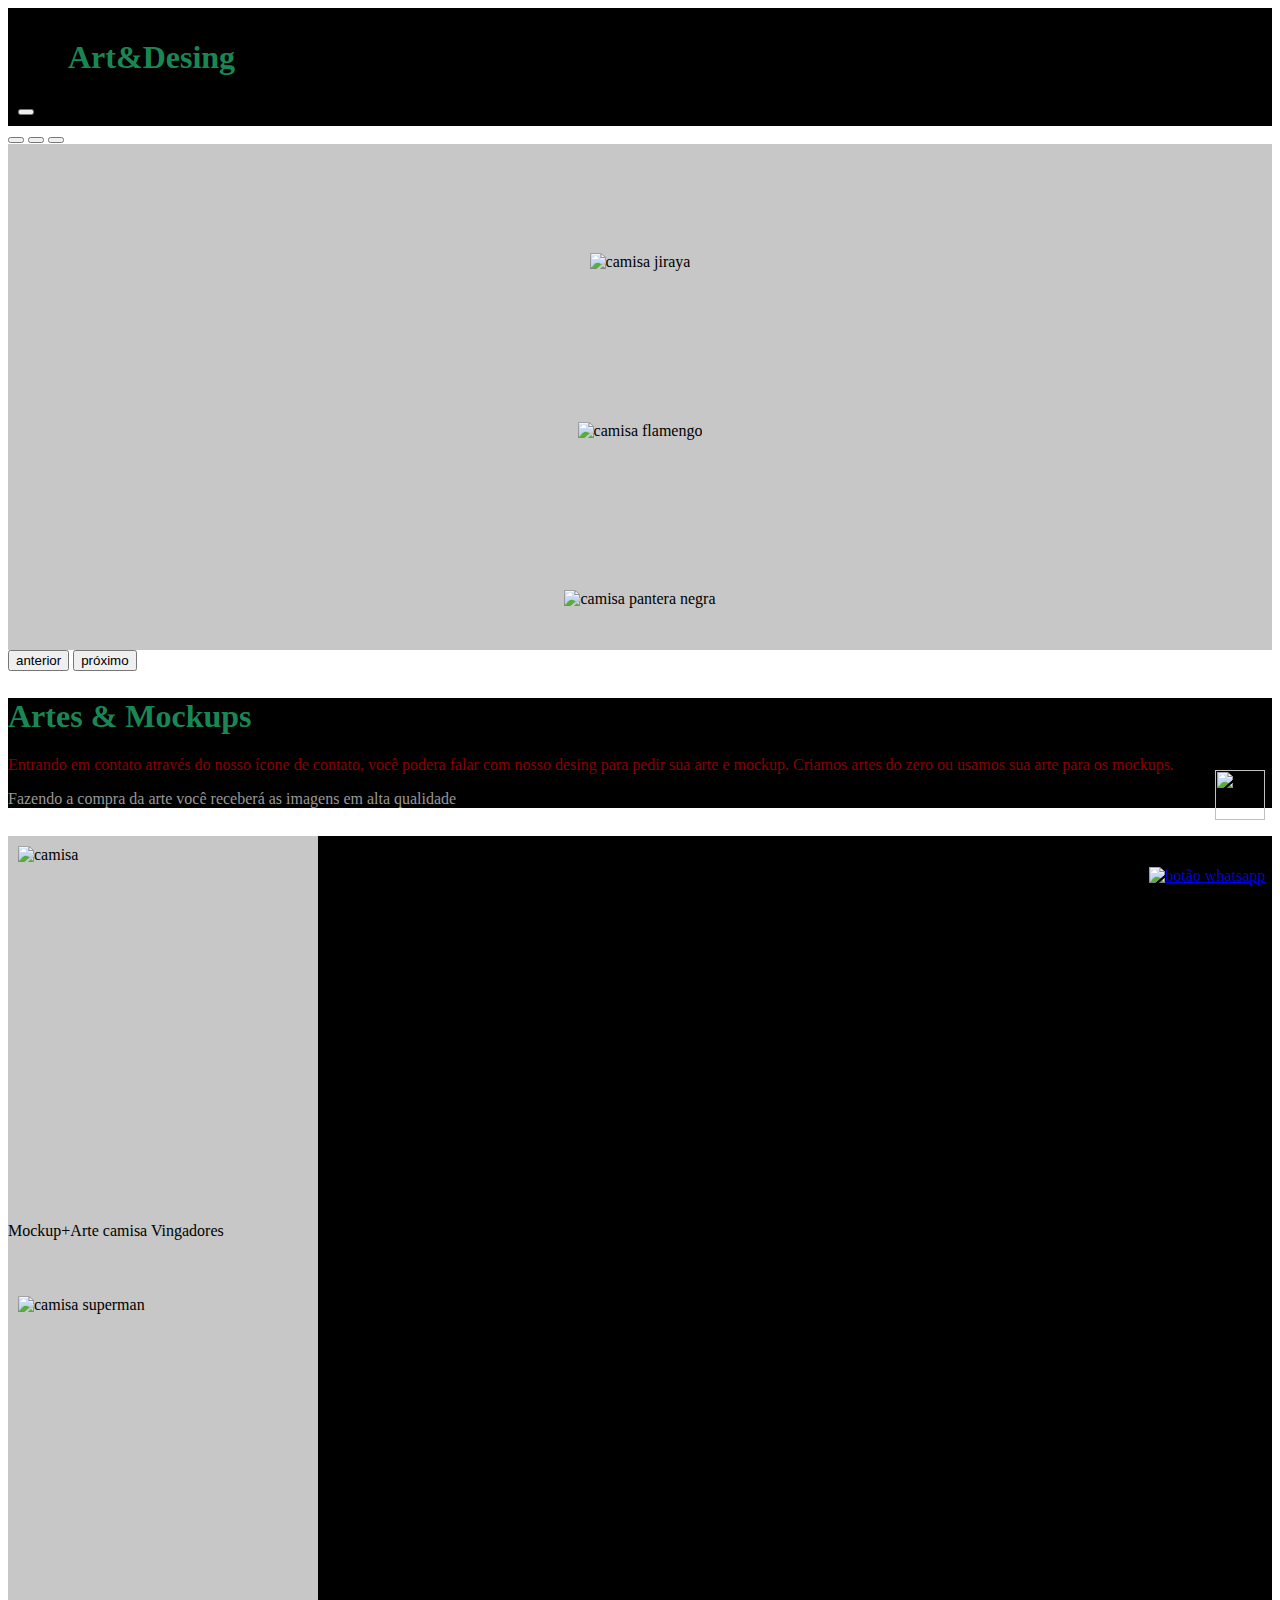
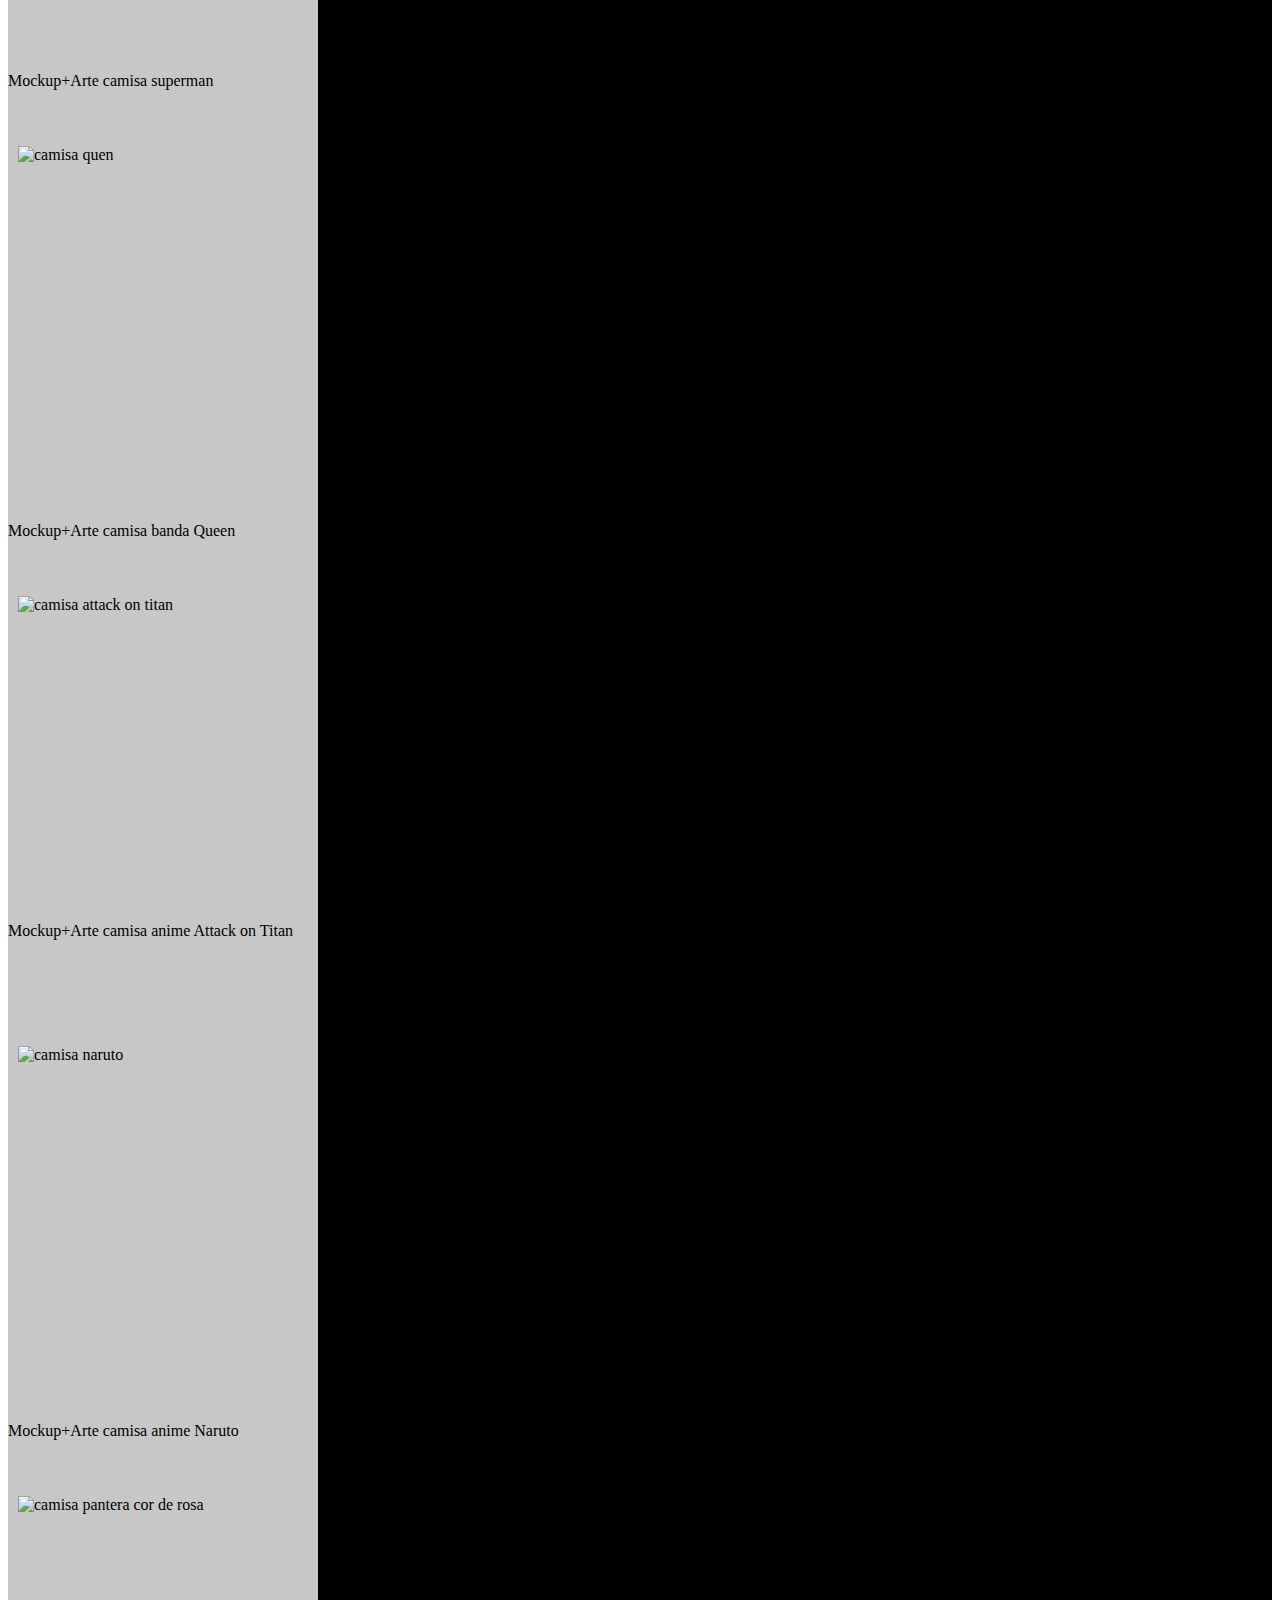
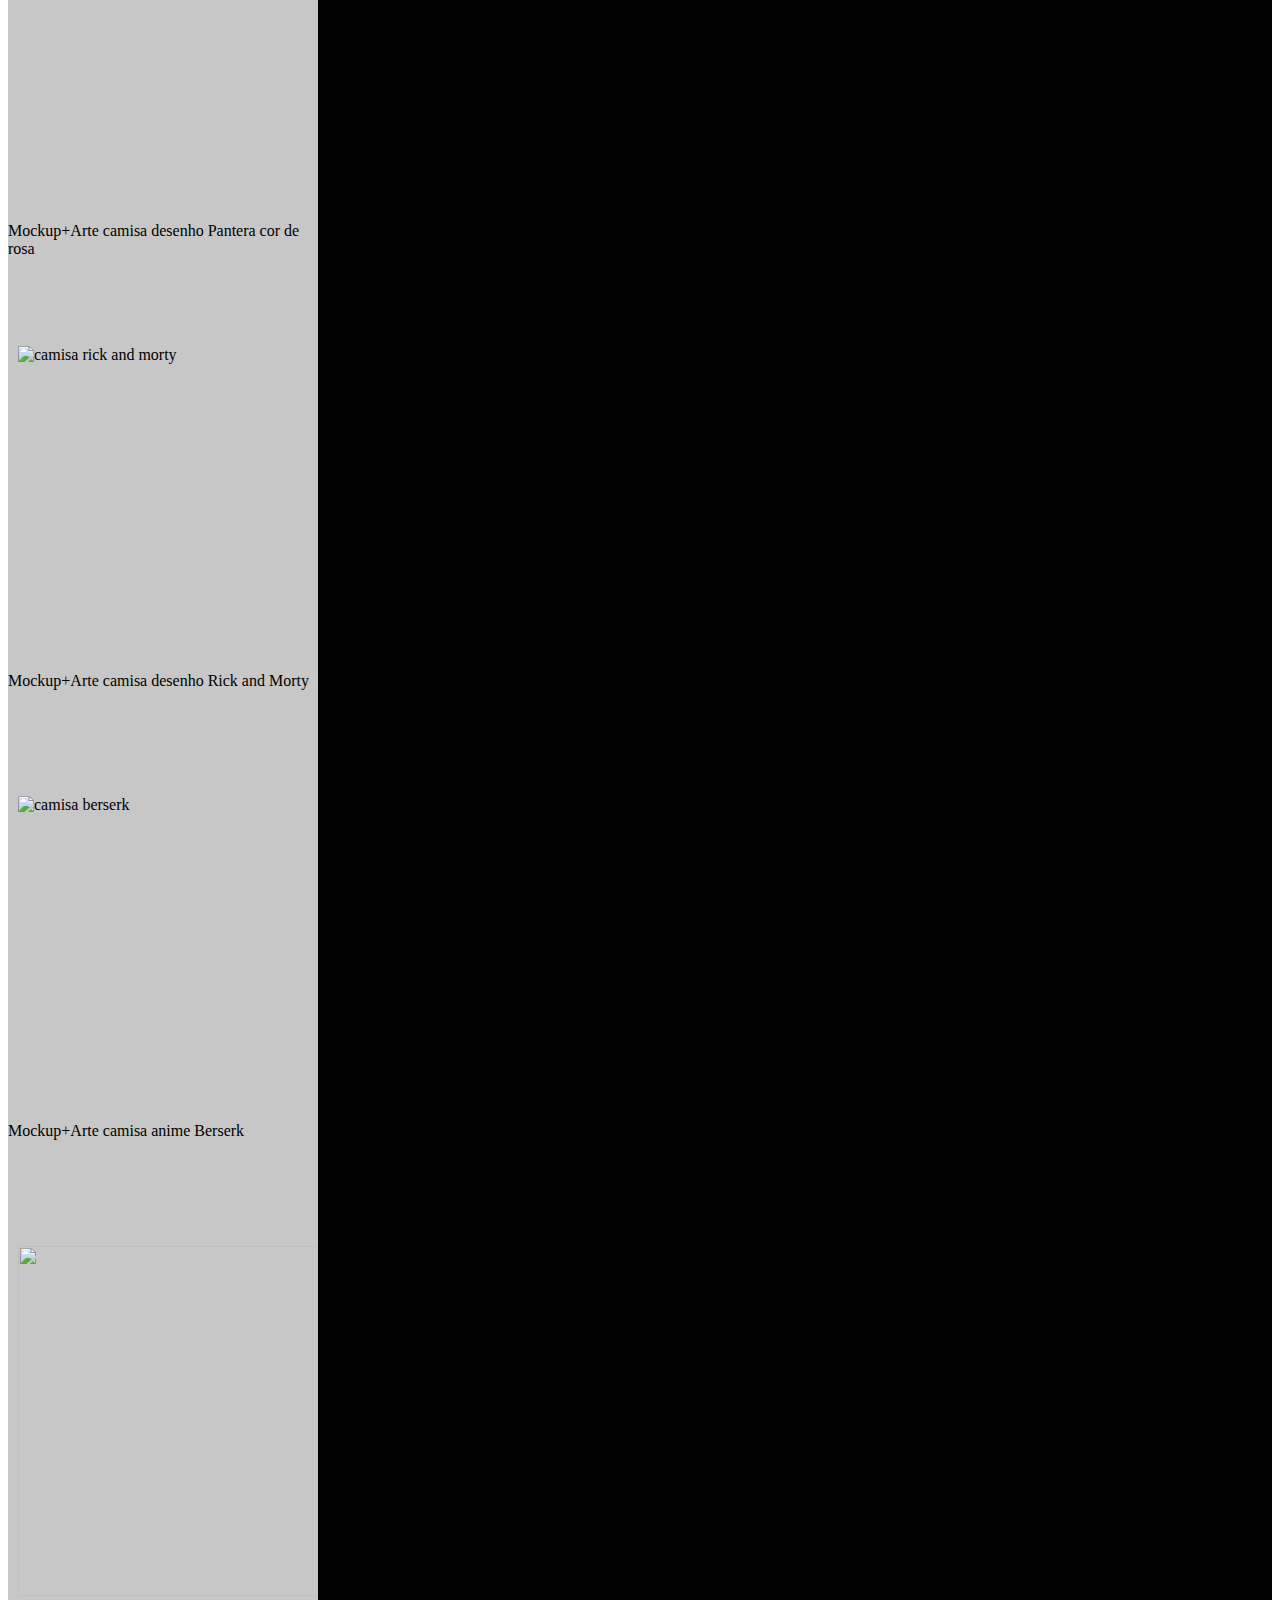
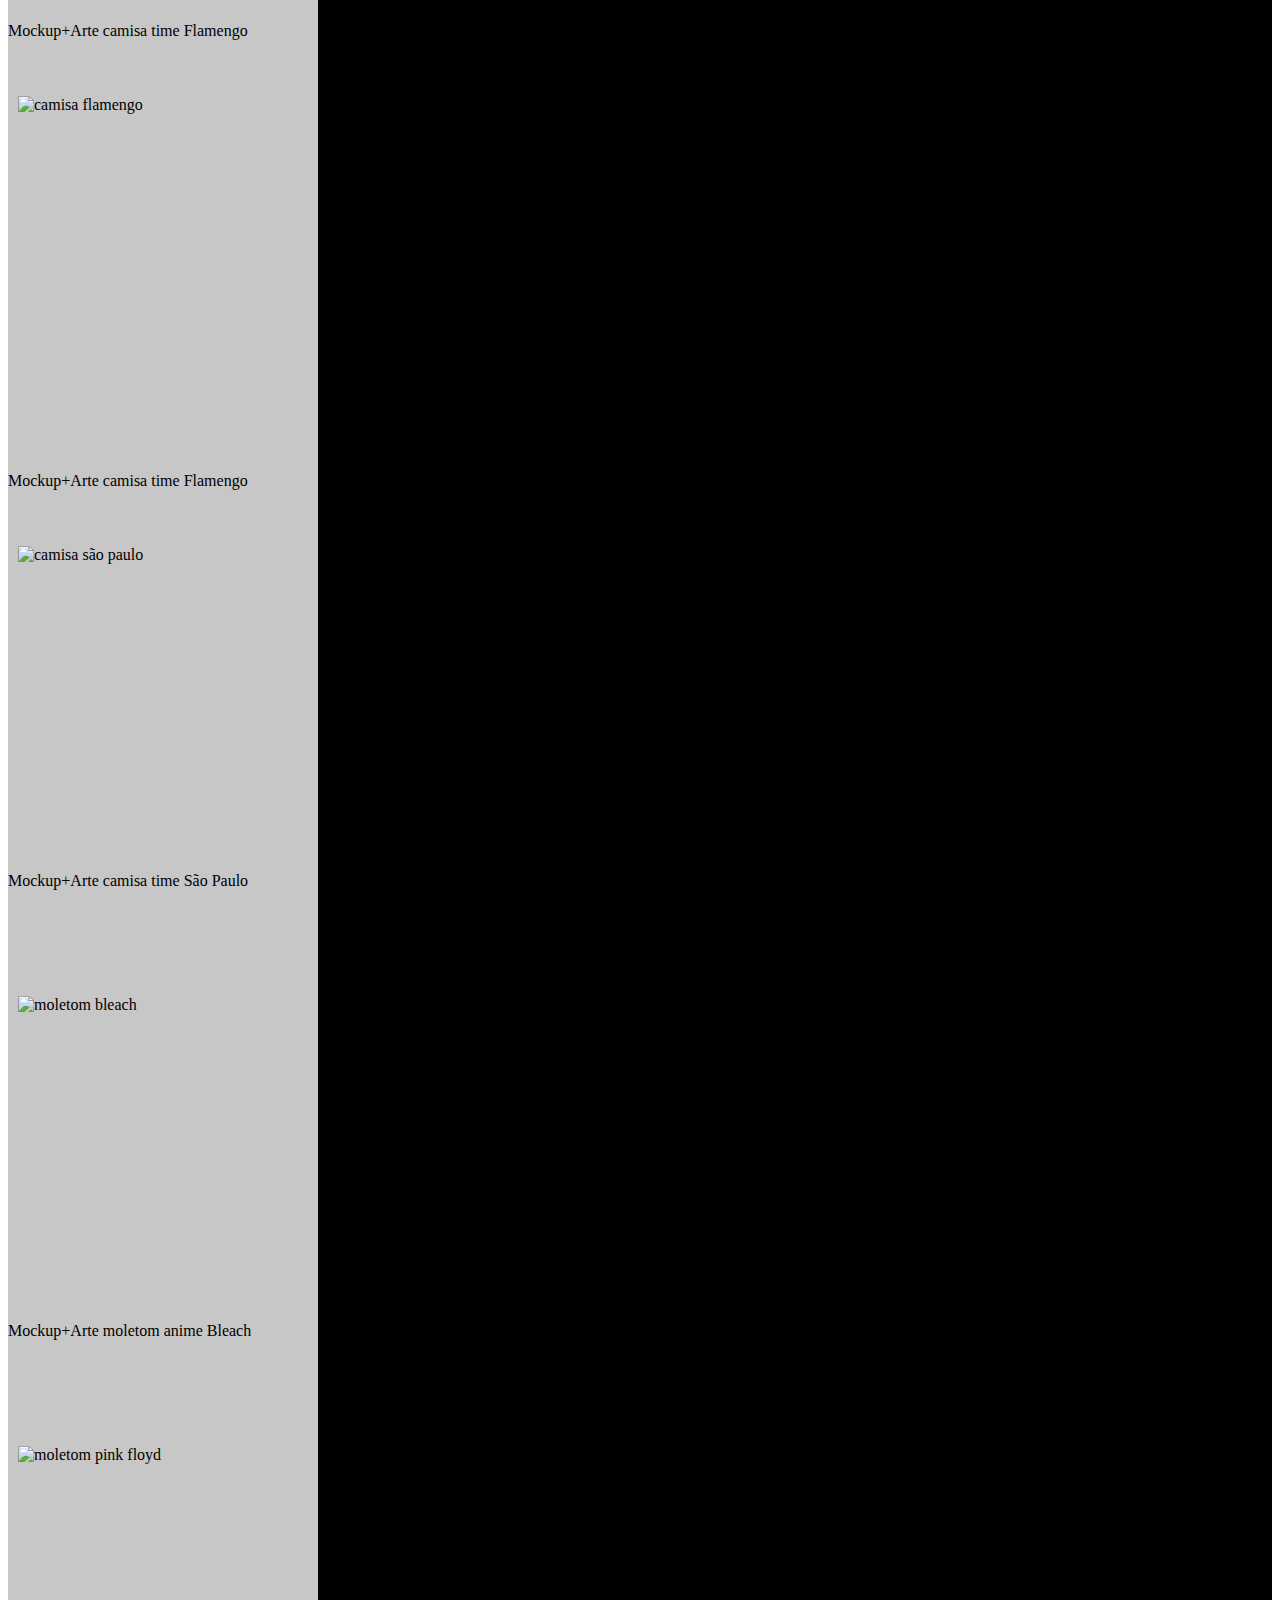
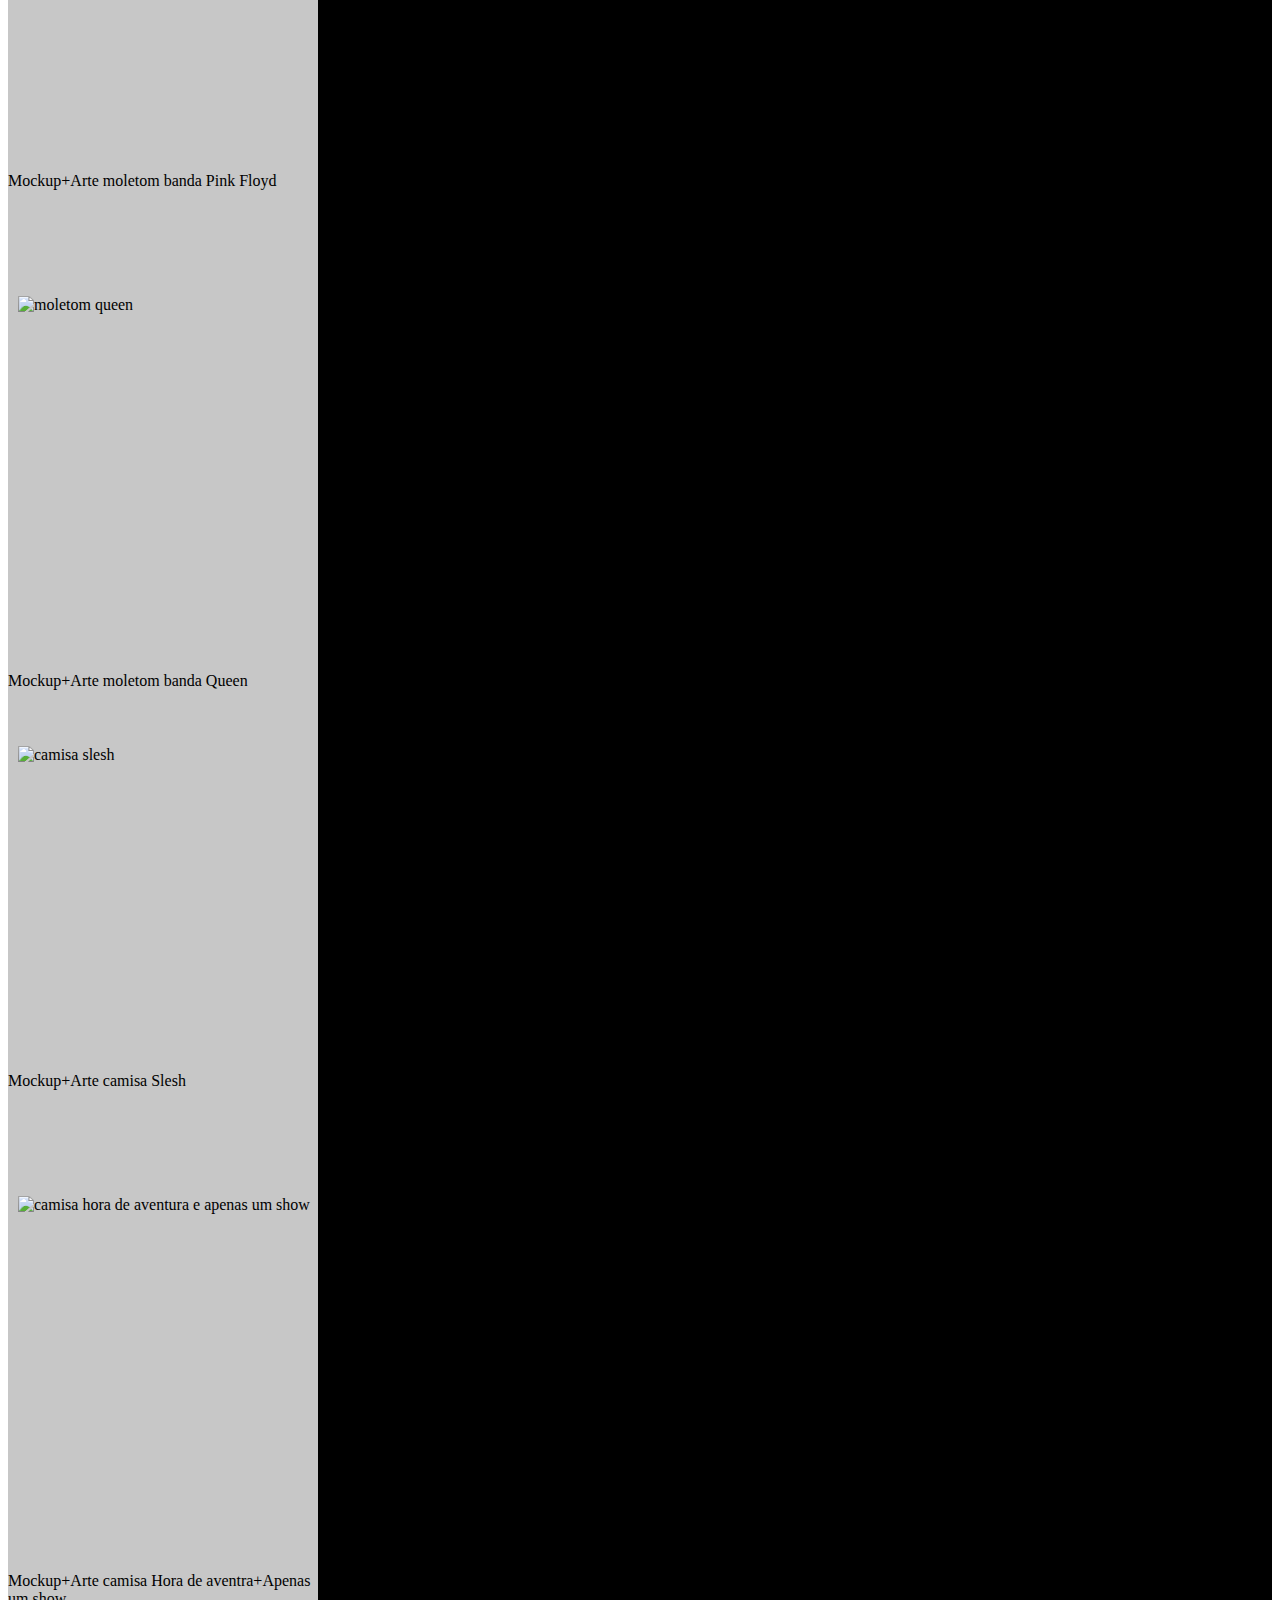
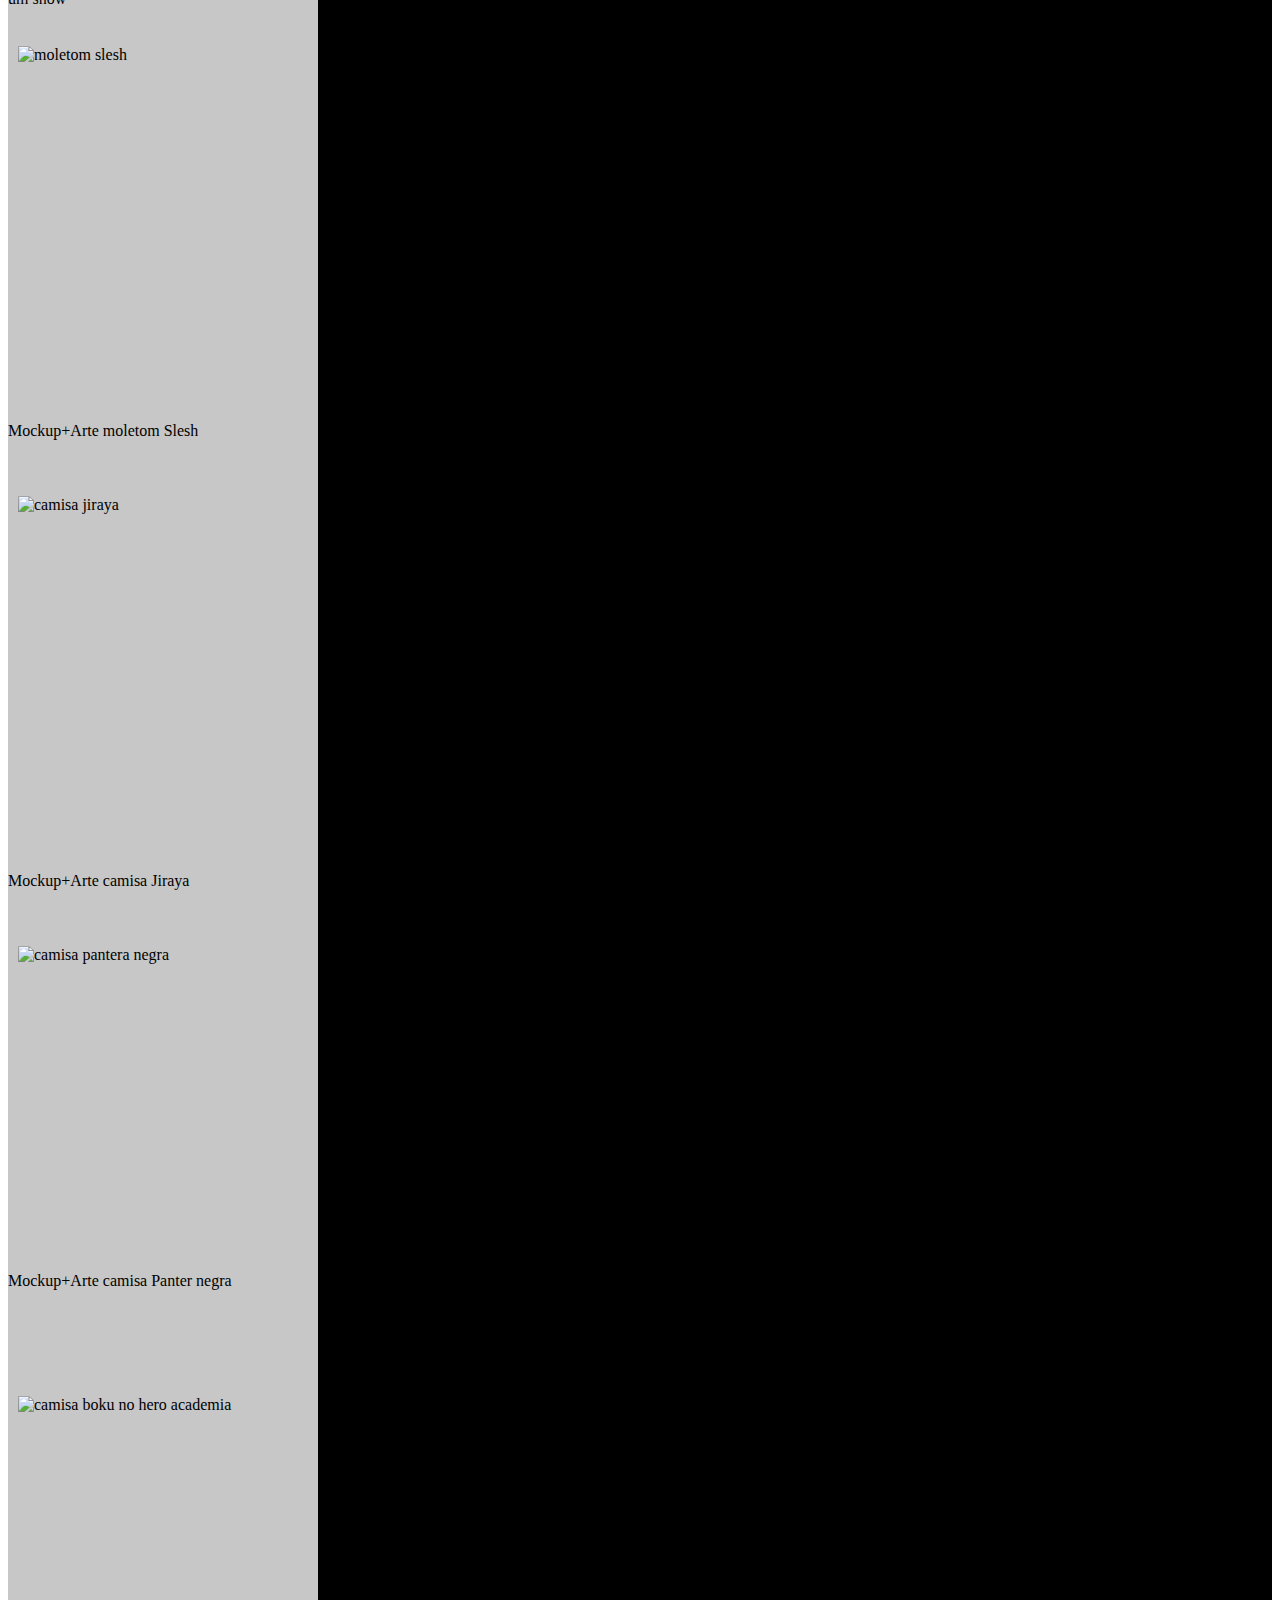
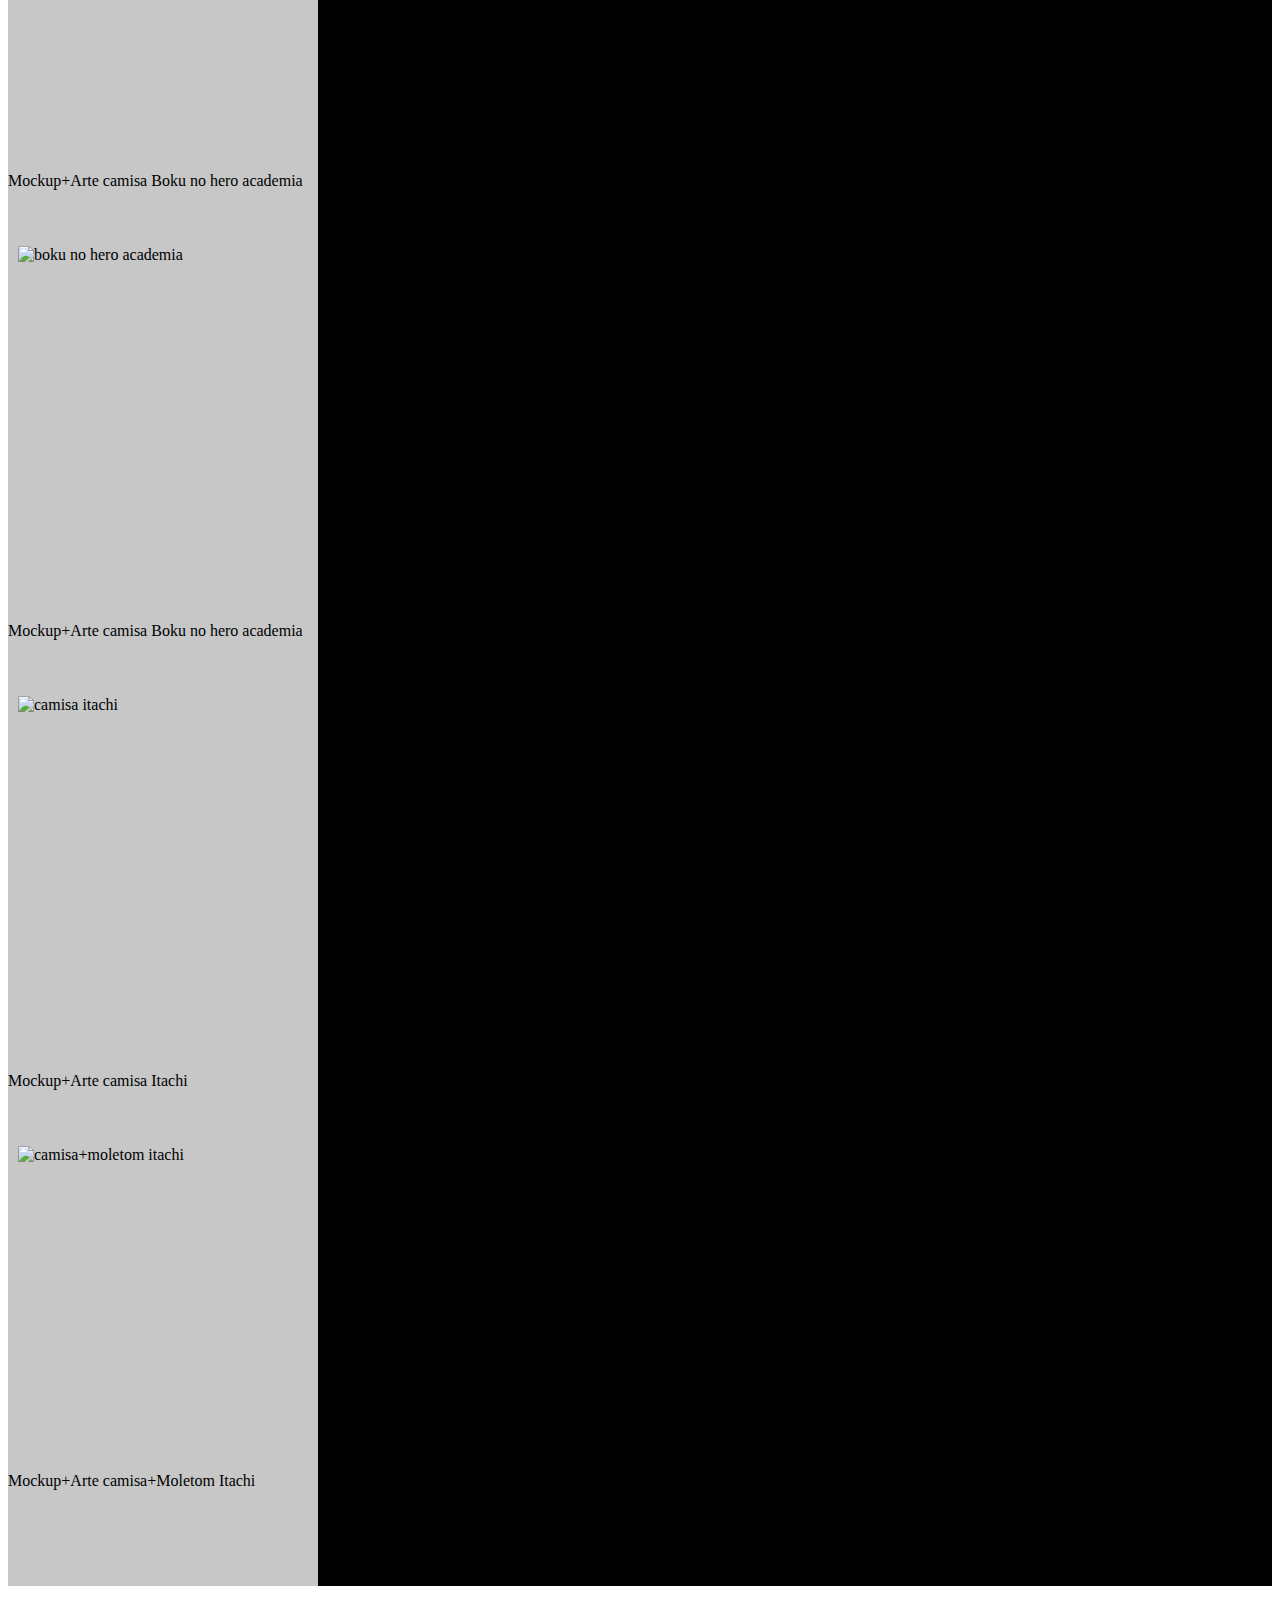
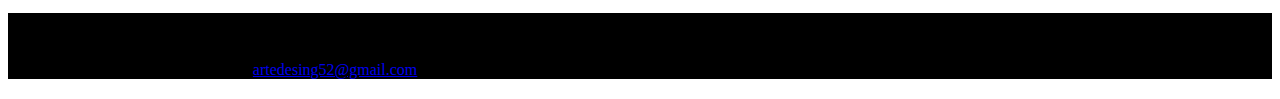
==== commit 5305402e: "Add files via upload" ====
--- a/index.html
+++ b/index.html
@@ -42,7 +42,7 @@
             
 
             <div class="container-fluid d-flex justify-content-center">
-                <h1 class="navbar-brand" href="#" _msthash="728000" _msttexthash="139945" style="color: rgb(242, 196, 10);; margin-left: 50px;">Art Desing</h1> 
+                <h1 class="navbar-brand" href="#" _msthash="728000" _msttexthash="139945" style="color:#198754;; margin-left: 50px;">Art&Desing</h1> 
               <button class="navbar-toggler" type="button" data-bs-toggle="collapse" data-bs-target="#navbarCollapse" aria-controls="navbarCollapse" aria-expanded="false" aria-label="Toggle navigation" _msthidden="A" _msthiddenattr="672295" _mstaria-label="320099">
                 <span class="navbar-toggler-icon"></span>
               </button>
@@ -108,7 +108,7 @@
 
           <div class="col">
             <div class="card shadow-sm">
-                <img src="https://i.ibb.co/FzT3bvR/superman.png" class="tamanho" alt="camisa ">
+                <img src="https://i.ibb.co/rpbFjJ4/vingadores.png" class="tamanho" alt="camisa ">
   
                 <div class="card-body">
                     <p class="card-text">Mockup+Arte camisa Vingadores</p>
@@ -146,7 +146,7 @@
           </div>
           <div class="col">
             <div class="card shadow-sm">
-                <img src="https://i.ibb.co/C6pd73c/camisa-eren.png" class="tamanho" alt="camisa attack on titan">
+                <img src="https://i.ibb.co/C6pd73c/camisa-eren.png" class="tamanho-duas" alt="camisa attack on titan">
   
                 <div class="card-body">
                     <p class="card-text">Mockup+Arte camisa anime Attack on Titan</p>
@@ -170,7 +170,7 @@
           </div>
           <div class="col">
             <div class="card shadow-sm">
-                <img src="https://i.ibb.co/xq6xxkc/pantera-car-de-rosa.png" class="tamanho" alt="camisa pantera cor de rosa">
+                <img src="https://i.ibb.co/xq6xxkc/pantera-car-de-rosa.png" class="tamanho-duas" alt="camisa pantera cor de rosa">
   
                 <div class="card-body">
                     <p class="card-text">Mockup+Arte camisa desenho Pantera cor de rosa</p>
@@ -182,7 +182,7 @@
           </div>
           <div class="col">
             <div class="card shadow-sm">
-                <img src="https://i.ibb.co/zJ4sy0J/rick-and-morty2.png" class="tamanho" alt="camisa rick and morty">
+                <img src="https://i.ibb.co/zJ4sy0J/rick-and-morty2.png" class="tamanho-duas" alt="camisa rick and morty">
   
                 <div class="card-body">
                     <p class="card-text">Mockup+Arte camisa desenho Rick and Morty</p>
@@ -195,7 +195,7 @@
 
           <div class="col">
             <div class="card shadow-sm">
-                <img src=" https://i.ibb.co/fF3s70d/berserk.png" class="tamanho" alt="camisa berserk">
+                <img src=" https://i.ibb.co/fF3s70d/berserk.png" class="tamanho-duas" alt="camisa berserk">
   
                 <div class="card-body">
                     <p class="card-text">Mockup+Arte camisa anime Berserk</p>
@@ -233,7 +233,7 @@
           </div>
           <div class="col">
             <div class="card shadow-sm">
-                <img src="https://i.ibb.co/PhFkTqk/saopaulo.png" class="tamanho" alt="camisa são paulo">
+                <img src="https://i.ibb.co/PhFkTqk/saopaulo.png" class="tamanho-duas" alt="camisa são paulo">
   
                 <div class="card-body">
                     <p class="card-text">Mockup+Arte camisa time São Paulo</p>
@@ -246,7 +246,7 @@
   
           <div class="col">
             <div class="card shadow-sm">
-                <img src="https://i.ibb.co/PZNDGm0/bleach.png" class="tamanho" alt="moletom bleach">
+                <img src="https://i.ibb.co/PZNDGm0/bleach.png" class="tamanho-duas" alt="moletom bleach">
   
                 <div class="card-body">
                     <p class="card-text">Mockup+Arte moletom anime Bleach</p>
@@ -258,7 +258,7 @@
           </div>
           <div class="col">
             <div class="card shadow-sm">
-                <img src="https://i.ibb.co/1Jj4p0d/pinkfloyd.png" class="tamanho" alt="moletom pink floyd">
+                <img src="https://i.ibb.co/1Jj4p0d/pinkfloyd.png" class="tamanho-duas" alt="moletom pink floyd">
   
                 <div class="card-body">
                     <p class="card-text">Mockup+Arte moletom banda Pink Floyd</p>
@@ -284,7 +284,7 @@
 
           <div class="col">
             <div class="card shadow-sm">
-                <img src="https://i.ibb.co/swsQpvj/slash.png" class="tamanho" alt="camisa slesh">
+                <img src="https://i.ibb.co/swsQpvj/slash.png" class="tamanho-duas" alt="camisa slesh">
   
                 <div class="card-body">
                     <p class="card-text">Mockup+Arte camisa Slesh</p>
@@ -334,7 +334,7 @@
 
           <div class="col">
             <div class="card shadow-sm">
-                <img src="https://i.ibb.co/71Rr9ZT/pantera-negra.png" class="tamanho" alt="camisa pantera negra">
+                <img src="https://i.ibb.co/71Rr9ZT/pantera-negra.png" class="tamanho-duas" alt="camisa pantera negra">
   
                 <div class="card-body">
                     <p class="card-text">Mockup+Arte camisa Panter negra</p>
@@ -385,7 +385,7 @@
 
           <div class="col">
             <div class="card shadow-sm">
-                <img src="https://i.ibb.co/tckSDtX/itachi2.png" class="tamanho" alt="camisa+moletom itachi">
+                <img src="https://i.ibb.co/tckSDtX/itachi2.png" class="tamanho-duas" alt="camisa+moletom itachi">
   
                 <div class="card-body">
                     <p class="card-text">Mockup+Arte camisa+Moletom Itachi</p>
--- a/style.css
+++ b/style.css
@@ -19,7 +19,7 @@
 }
 .card{
     height:450px ;
-    width: 300px;
+    width: 310px;
 
    
     background-color:#c7c7c7!important;
@@ -31,9 +31,13 @@
     display: flex;
     padding: 10px;
 }
-.navbar-nav{
-    margin-left: 80%;
+.tamanho-duas{
+    height:   300px;
+    width:   315px;
+    display: flex;
+    padding: 10px;
 }
+
 .col{
    margin: 0px;
 }
@@ -42,7 +46,7 @@
    
 }
 .fw-light{
-    color: rgb(242, 196, 10);
+    color: #198754
 }
 .lead{
     color: darkred;
